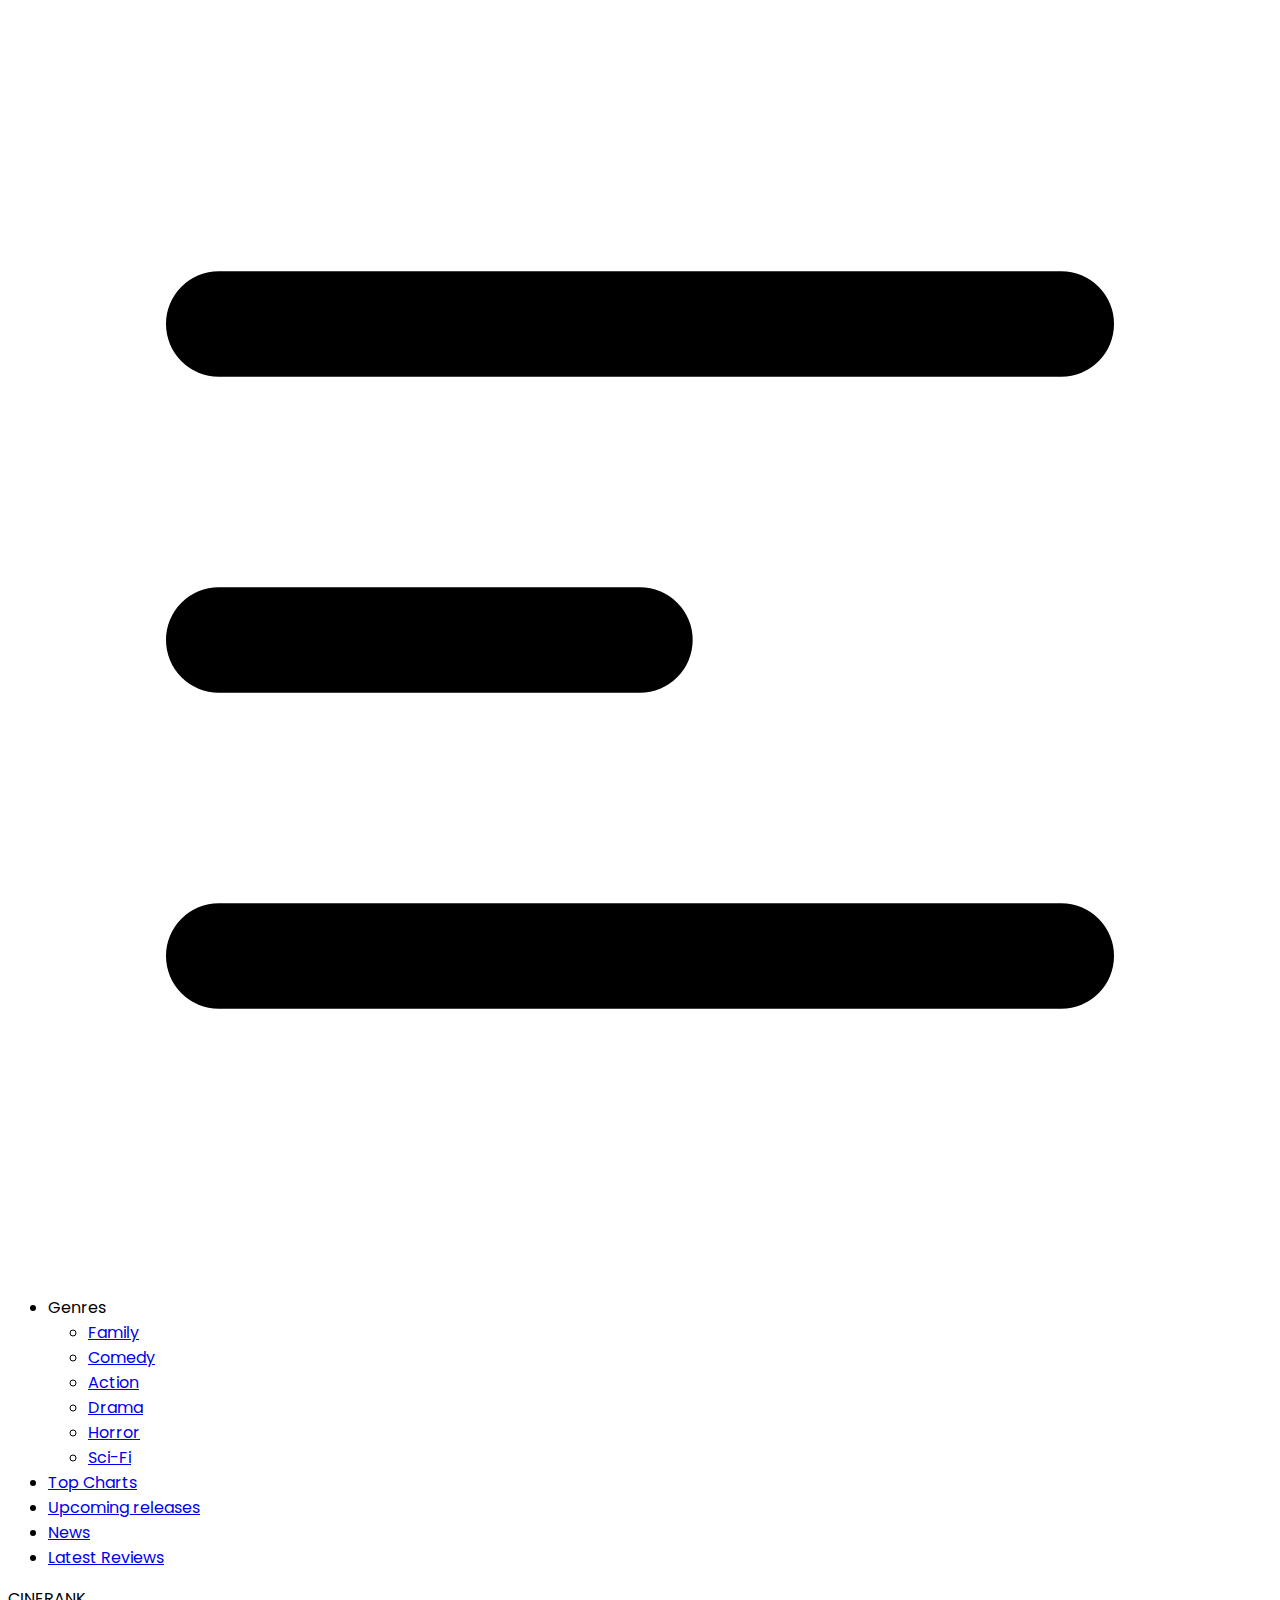
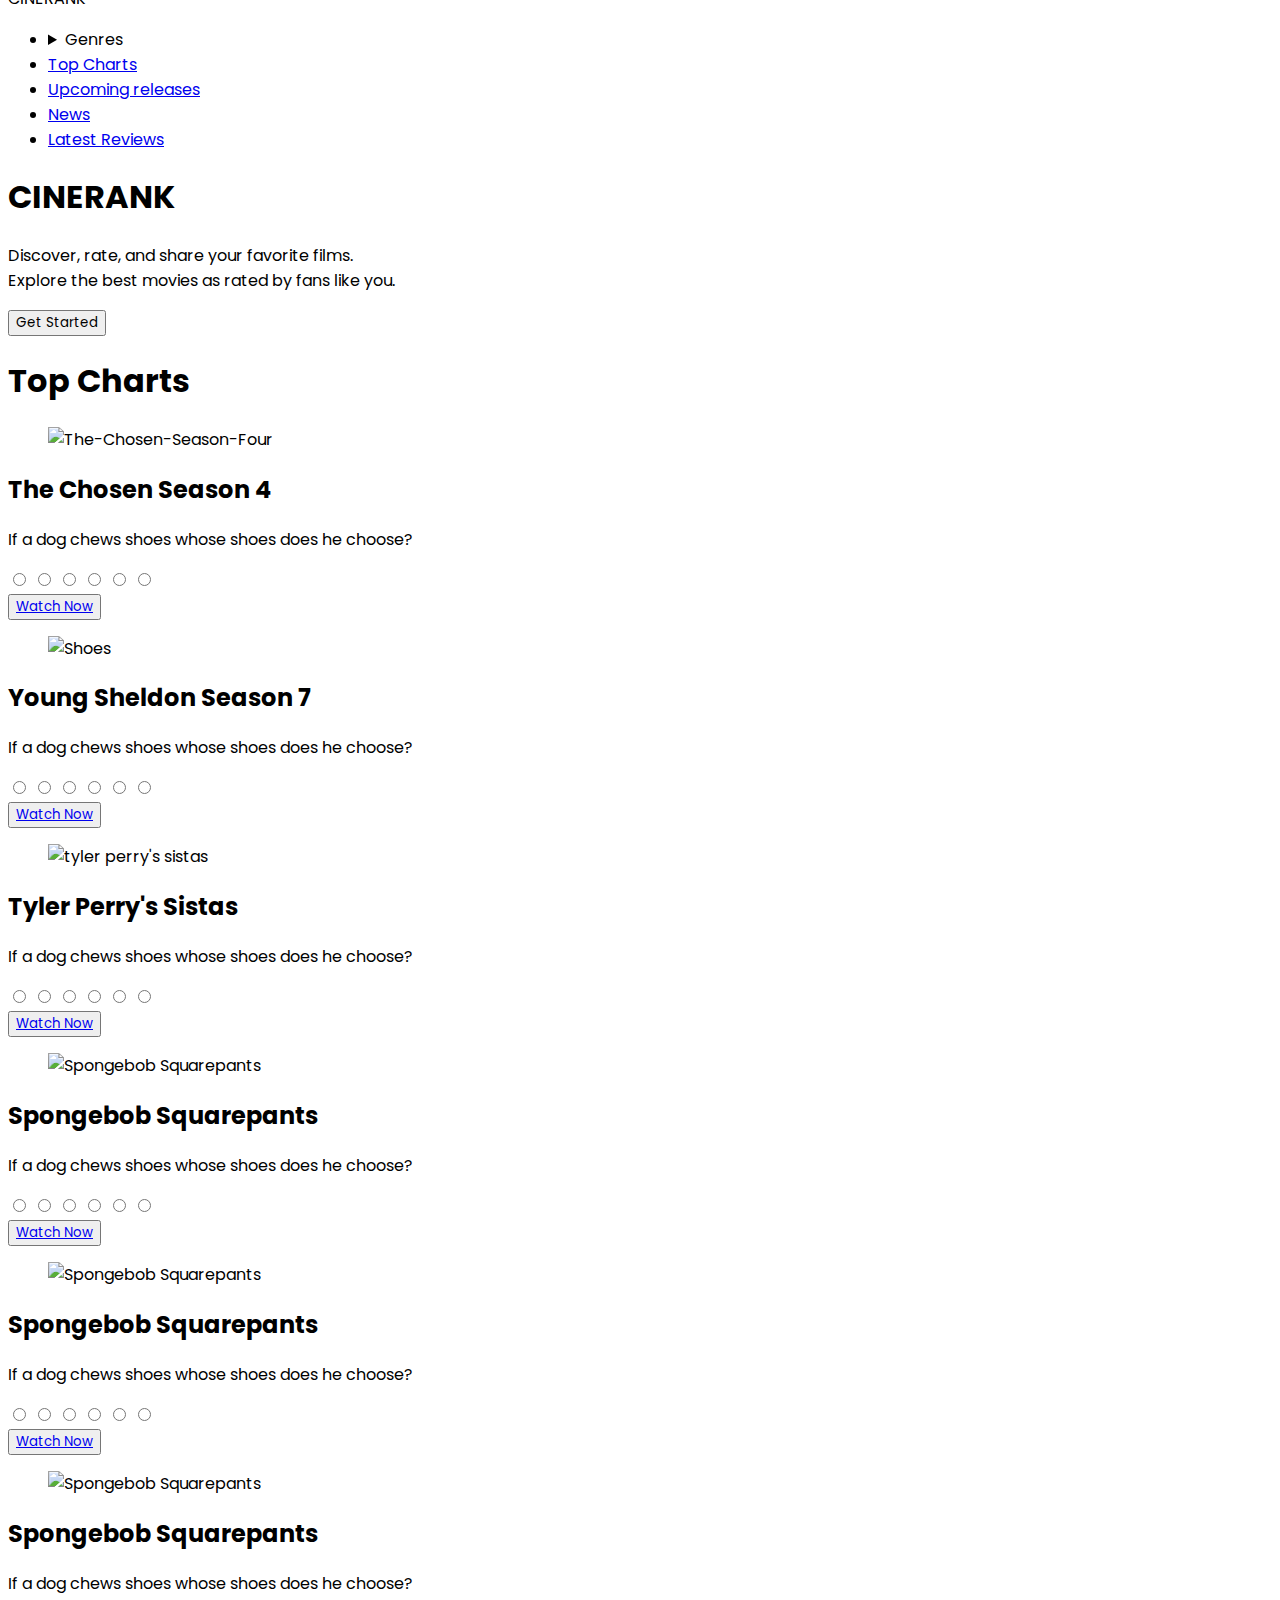
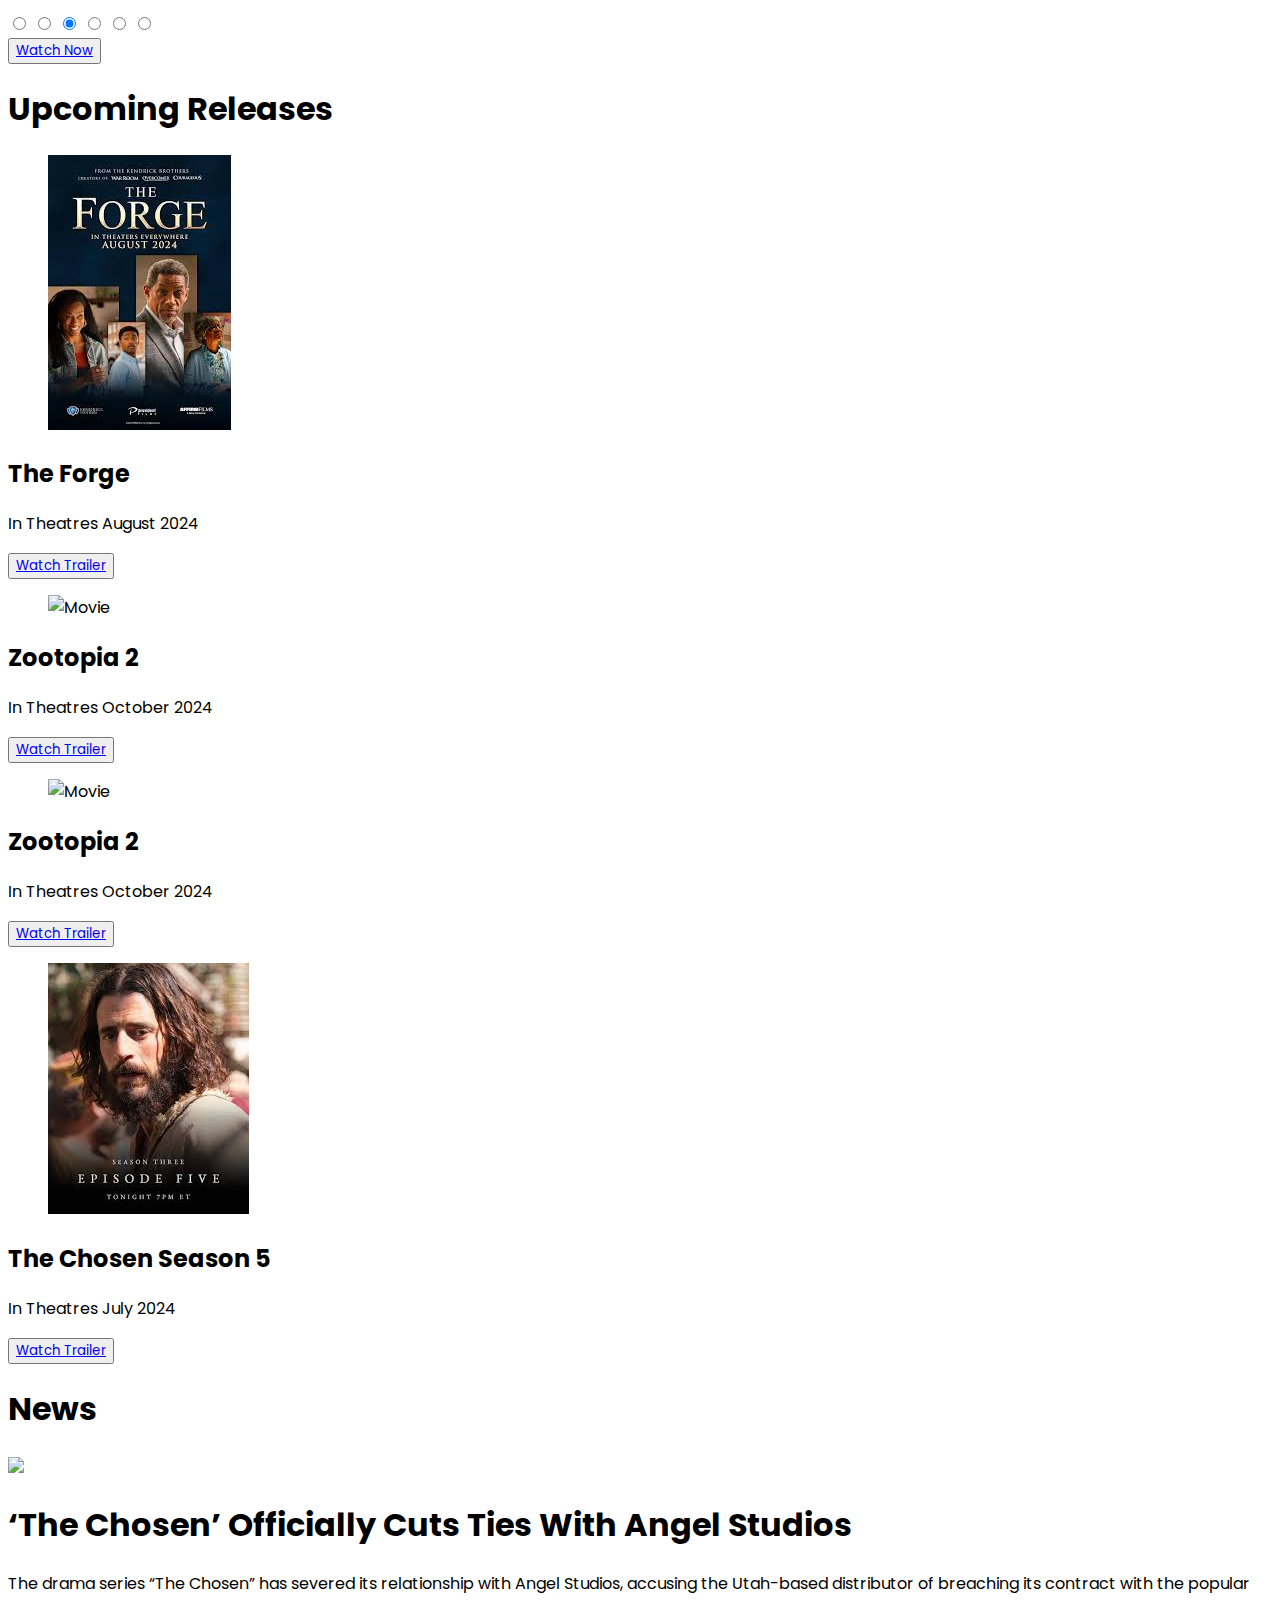
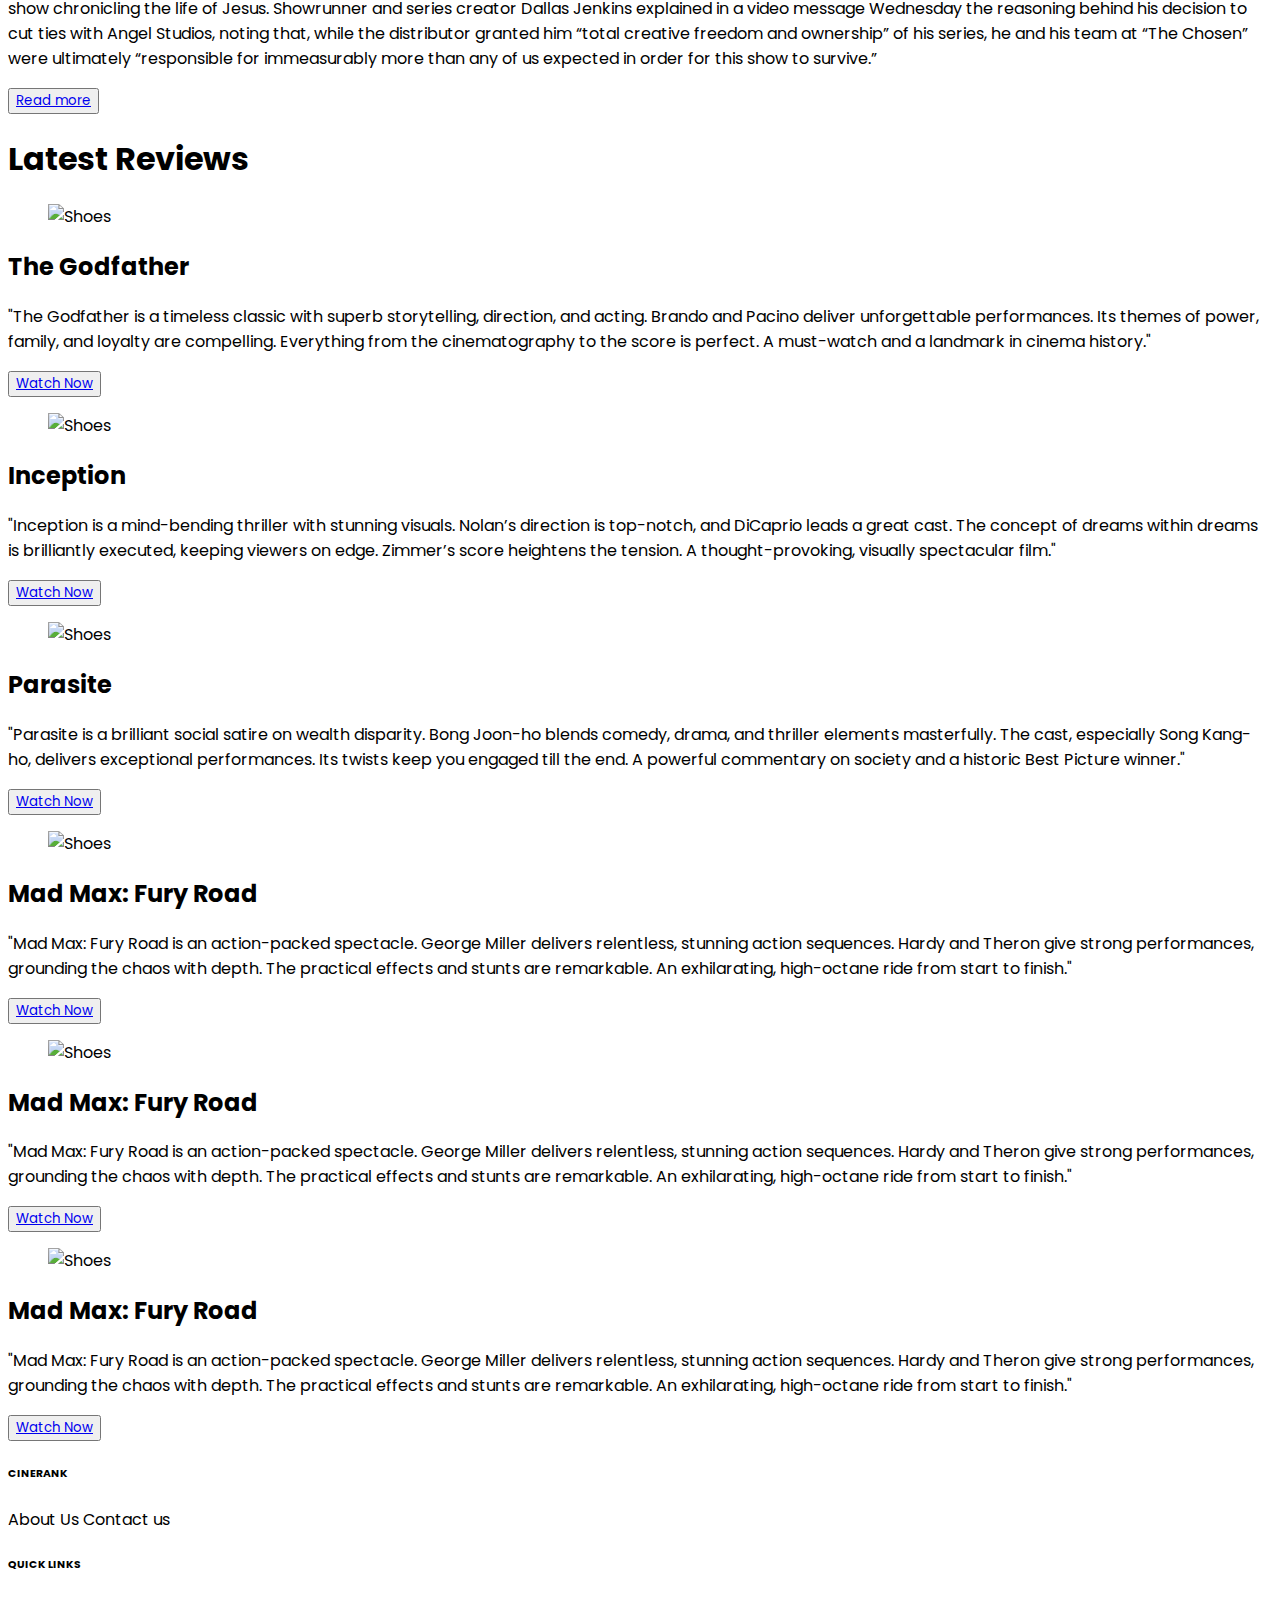
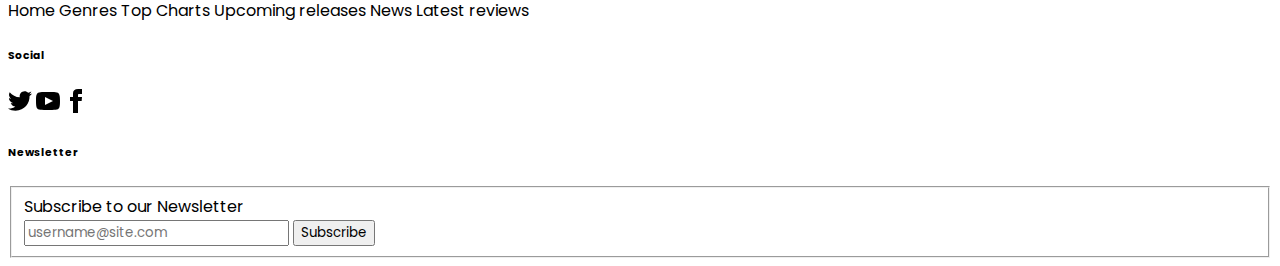
==== index.html @ 62d68380 "adding trailler links" ====
<!DOCTYPE html>
<html lang="en" class="scroll-smooth">

<head>
  <meta charset="UTF-8">
  <meta name="viewport" content="width=device-width, initial-scale=1.0">
  <link href="https://cdn.jsdelivr.net/npm/daisyui@4.12.2/dist/full.min.css" rel="stylesheet" type="text/css" />
  <script src="https://cdn.tailwindcss.com"></script>
  <link rel="stylesheet" href="style.css">
  <link rel="shortcut icon" href="./Images/Favicon-32x32.png" type="image/x-icon">

  <title>CINERANK</title>

</head>

<body>
  <header class="w-full flex z-50 top-0 fixed  ">

    <div class="navbar bg-base-100  text-amber-950">
      <div class="navbar-start">
        <div class="dropdown">
          <div tabindex="0" role="button" class="btn btn-ghost lg:hidden">
            <svg xmlns="http://www.w3.org/2000/svg" class="h-5 w-5" fill="none" viewBox="0 0 24 24" stroke="currentColor"><path stroke-linecap="round" stroke-linejoin="round" stroke-width="2" d="M4 6h16M4 12h8m-8 6h16" /></svg>
          </div>
          <ul tabindex="0" class="menu menu-sm dropdown-content mt-3 z-[1] p-2 shadow bg-base-100 rounded-box w-52 ">
            
            <li >
              <a>Genres</a>
              <ul class="p-2">
                <li><a href="./Genres/family.html">Family</a></li>
                <li><a href="./Genres/comedy.html">Comedy</a></li>
                <li><a href="./Genres/action.html">Action</a></li>
                <li><a href="./Genres/drama.html">Drama</a></li>
                <li><a href="./Genres/horror.html">Horror</a></li>
                <li><a href="./Genres/sci-fi.html">Sci-Fi</a></li>
              </ul>
            </li>
            
          <li><a href="#topcharts">Top Charts</a></li>

          <li><a href="#upcoming">Upcoming releases</a></li>
          <li><a href="#news">News</a></li>
          <li><a href="#reviews">Latest Reviews</a></li>
          </ul>
        </div>
        <a class="btn btn-ghost text-xl">CINERANK</a>
      </div>





      <div class="navbar-center hidden lg:flex">
        <ul class="menu menu-horizontal px-1">
    
          <li>
            <details>
              <summary>Genres</summary>
              <ul class="p-2">
                <li><a href="./Genres/family.html">Family</a></li>
                <li><a href="./Genres/comedy.html">Comedy</a></li>
                <li><a href="./Genres/action.html">Action</a></li>
                <li><a href="./Genres/drama.html">Drama</a></li>
                <li><a href="./Genres/horror.html">Horror</a></li>
                <li><a href="./Genres/sci-fi.html">Sci-Fi</a></li>
              </ul>
            </details>
          </li>
          <li><a href="#topcharts">Top Charts</a></li>

          <li><a href="#upcoming">Upcoming releases</a></li>
          <li><a href="#news">News</a></li>
          <li><a href="#reviews">Latest Reviews</a></li>
        </ul>
      </div>
      
    </div>

  </header>

  <main>
    <section>

      <div class="hero min-h-screen mt-10"
        style="background-image: url(https://png.pngtree.com/thumb_back/fw800/background/20240109/pngtree-a-compelling-movie-poster-background-image_15605697.jpg); ">
        <div class="hero-overlay bg-opacity-60 "></div>
        <div class="hero-content text-center text-neutral-content">
          <div class="max-w-md">
            <h1 class="mb-5 text-8xl font-extrabold">CINERANK</h1>
            <p class="mb-5  text-2xl whitespace-nowrap ">Discover, rate, and share your favorite films. <br>
              Explore the best movies as rated by fans like you.</p>
            <button class="btn btn-neutral">Get Started</button>
          </div>
        </div>
      </div>

    </section>


    <section id="topcharts">

      <h1 class="text-5xl font-bold  text-center p-10   ">Top Charts</h1>
      <div class="flex  gap-4 flex-wrap justify-center align-center">
        <div class="card w-96 bg-base-100 shadow-xl hover:bg-white transition duration-500 hover:scale-125 hover:z-10">
          <figure><img src="https://julieroys.com/wp-content/uploads/2024/03/Jesus-the-Chosen-Season-Four.jpg"
              alt="The-Chosen-Season-Four" /></figure>
          <div class="card-body">
            <h2 class="card-title">The Chosen Season 4</h2>
            <p>If a dog chews shoes whose shoes does he choose?</p>
            <div class=" flex gap-x-2">

              <div class="rating rating-sm ">
                <input type="radio" name="rating-9" class="rating-hidden bg-orange-400" />
                <input type="radio" name="rating-9" class="mask mask-star-2 bg-orange-400" />
                <input type="radio" name="rating-9" class="mask mask-star-2 bg-orange-400" checked />
                <input type="radio" name="rating-9" class="mask mask-star-2 bg-orange-400" />
                <input type="radio" name="rating-9" class="mask mask-star-2 bg-orange-400" />
                <input type="radio" name="rating-9" class="mask mask-star-2 bg-orange-400" />
              </div>

              <button class="btn btn-neutral"><a href="https://www.youtube.com/watch?v=sepQGPzT7Kw"
                  target="_blank">Watch Now</a></button>
            </div>
          </div>
        </div>

        <div class="card w-96 bg-base-100 shadow-xl hover:bg-white transition duration-500 hover:scale-125 hover:z-10">
          <figure><img src="https://sidelinesources.com/wp-content/uploads/2023/11/image_2023-11-16_084921562.png"
              alt="Shoes" /></figure>
          <div class="card-body">
            <h2 class="card-title whitespace-nowrap">Young Sheldon Season 7</h2>
            <p>If a dog chews shoes whose shoes does he choose?</p>
            <div class=" flex gap-x-2">

              <div class="rating rating-sm ">
                <input type="radio" name="rating-9" class="rating-hidden bg-orange-400" />
                <input type="radio" name="rating-9" class="mask mask-star-2 bg-orange-400" />
                <input type="radio" name="rating-9" class="mask mask-star-2 bg-orange-400" checked />
                <input type="radio" name="rating-9" class="mask mask-star-2 bg-orange-400" />
                <input type="radio" name="rating-9" class="mask mask-star-2 bg-orange-400" />
                <input type="radio" name="rating-9" class="mask mask-star-2 bg-orange-400" />
              </div>

              <button class="btn btn-neutral"><a href="https://www.youtube.com/watch?v=lgE0JaBrL8c"
                  target="_blank">Watch
                  Now</a></button>
            </div>
          </div>
        </div>

        <div class="card w-96 bg-base-100 shadow-xl hover:bg-white transition duration-500 hover:scale-125 hover:z-10">
          <figure><img src="https://i.ytimg.com/vi/zHeg6r2rxvg/maxresdefault.jpg" alt="tyler perry's sistas" /></figure>
          <div class="card-body">
            <h2 class="card-title">Tyler Perry's Sistas</h2>
            <p>If a dog chews shoes whose shoes does he choose?</p>
            <div class=" flex gap-x-2">

              <div class="rating rating-sm ">
                <input type="radio" name="rating-9" class="rating-hidden bg-orange-400" />
                <input type="radio" name="rating-9" class="mask mask-star-2 bg-orange-400" />
                <input type="radio" name="rating-9" class="mask mask-star-2 bg-orange-400" checked />
                <input type="radio" name="rating-9" class="mask mask-star-2 bg-orange-400" />
                <input type="radio" name="rating-9" class="mask mask-star-2 bg-orange-400" />
                <input type="radio" name="rating-9" class="mask mask-star-2 bg-orange-400" />
              </div>

              <button class="btn btn-neutral"><a href="https://www.youtube.com/watch?v=Iu0v1VU5r0I"
                  target="_blank">Watch
                  Now</a></button>
            </div>
          </div>
        </div>

        <div class="card w-96 bg-base-100 shadow-xl hover:bg-white transition duration-500 hover:scale-125 hover:z-10">
          <figure><img
              src="https://m.media-amazon.com/images/M/MV5BNzAzZmQ0ODAtYzA5NS00OWFiLThjMWQtYTQ0MTBjNWFlMDVjXkEyXkFqcGdeQXRyYW5zY29kZS13b3JrZmxvdw@@._V1_QL75_UX500_CR0,0,500,281_.jpg"
              alt="Spongebob Squarepants" />
          </figure>
          <div class="card-body">
            <h2 class="card-title whitespace-nowrap">Spongebob Squarepants</h2>
            <p>If a dog chews shoes whose shoes does he choose?</p>



            <div class=" flex flex-wrap gap-x-2">
              <div class="rating rating-sm ">
                <input type="radio" name="rating-9" class="rating-hidden bg-orange-400" />
                <input type="radio" name="rating-9" class="mask mask-star-2 bg-orange-400" />
                <input type="radio" name="rating-9" class="mask mask-star-2 bg-orange-400" checked />
                <input type="radio" name="rating-9" class="mask mask-star-2 bg-orange-400" />
                <input type="radio" name="rating-9" class="mask mask-star-2 bg-orange-400" />
                <input type="radio" name="rating-9" class="mask mask-star-2 bg-orange-400" />
              </div>

              <button class="btn btn-neutral"><a href="https://www.youtube.com/watch?v=NdSg9-Qkp7c"
                  target="_blank">Watch Now</a></button>
            </div>
          </div>
        </div>

        <div class="card w-96 bg-base-100 shadow-xl hover:bg-white transition duration-500 hover:scale-125 hover:z-10">
          <figure><img
              src="https://m.media-amazon.com/images/M/MV5BNzAzZmQ0ODAtYzA5NS00OWFiLThjMWQtYTQ0MTBjNWFlMDVjXkEyXkFqcGdeQXRyYW5zY29kZS13b3JrZmxvdw@@._V1_QL75_UX500_CR0,0,500,281_.jpg"
              alt="Spongebob Squarepants" />
          </figure>
          <div class="card-body">
            <h2 class="card-title whitespace-nowrap">Spongebob Squarepants</h2>
            <p>If a dog chews shoes whose shoes does he choose?</p>



            <div class=" flex flex-wrap gap-x-2">
              <div class="rating rating-sm ">
                <input type="radio" name="rating-9" class="rating-hidden bg-orange-400" />
                <input type="radio" name="rating-9" class="mask mask-star-2 bg-orange-400" />
                <input type="radio" name="rating-9" class="mask mask-star-2 bg-orange-400" checked />
                <input type="radio" name="rating-9" class="mask mask-star-2 bg-orange-400" />
                <input type="radio" name="rating-9" class="mask mask-star-2 bg-orange-400" />
                <input type="radio" name="rating-9" class="mask mask-star-2 bg-orange-400" />
              </div>

              <button class="btn btn-neutral"><a href="https://www.youtube.com/watch?v=NdSg9-Qkp7c"
                  target="_blank">Watch Now</a></button>
            </div>
          </div>
        </div>

        <div class="card w-96 bg-base-100 shadow-xl hover:bg-white transition duration-500 hover:scale-125 hover:z-10">
          <figure><img
              src="https://m.media-amazon.com/images/M/MV5BNzAzZmQ0ODAtYzA5NS00OWFiLThjMWQtYTQ0MTBjNWFlMDVjXkEyXkFqcGdeQXRyYW5zY29kZS13b3JrZmxvdw@@._V1_QL75_UX500_CR0,0,500,281_.jpg"
              alt="Spongebob Squarepants" />
          </figure>
          <div class="card-body">
            <h2 class="card-title whitespace-nowrap">Spongebob Squarepants</h2>
            <p>If a dog chews shoes whose shoes does he choose?</p>



            <div class=" flex flex-wrap gap-x-2">
              <div class="rating rating-sm ">
                <input type="radio" name="rating-9" class="rating-hidden bg-orange-400" />
                <input type="radio" name="rating-9" class="mask mask-star-2 bg-orange-400" />
                <input type="radio" name="rating-9" class="mask mask-star-2 bg-orange-400" checked />
                <input type="radio" name="rating-9" class="mask mask-star-2 bg-orange-400" />
                <input type="radio" name="rating-9" class="mask mask-star-2 bg-orange-400" />
                <input type="radio" name="rating-9" class="mask mask-star-2 bg-orange-400" />
              </div>

              <button class="btn btn-neutral"><a href="https://www.youtube.com/watch?v=NdSg9-Qkp7c"
                  target="_blank">Watch Now</a></button>
            </div>
          </div>
        </div>



      </div>
    </section>

    <section id="upcoming" >

      <h1 class="text-5xl font-bold  text-center p-10 ">Upcoming Releases</h1>

      <div class="flex flex-wrap gap-4    justify-center align-center">
        <div class="card card-side bg-base-100 shadow-xl ">
          <figure>
            <img
              src="[data-uri]"
              alt="Movie" /></figure>
          <div class="card-body">
            <h2 class="card-title">The Forge</h2>
            <p class="whitespace-nowrap">In Theatres August 2024</p>
            <div class="card-actions justify-end">
              <button class="btn btn-neutral"> <a href="https://www.youtube.com/watch?v=szH5_y-0aqg">Watch
                  Trailer</a></button>
            </div>
          </div>
        </div>

        <div class="card card-side bg-base-100 shadow-xl">
          <figure><img
              src="https://encrypted-tbn0.gstatic.com/images?q=tbn:ANd9GcSSEJxJJNOLXXs2n5UHZO0NLWpuXLO8h4FnZy8mIUr5ybwmu6zjHUMaohPRtqqC2bDdzak&usqp=CAU"
              alt="Movie" /></figure>
          <div class="card-body">
            <h2 class="card-title">Zootopia 2</h2>
            <p class="whitespace-nowrap">In Theatres October 2024</p>
            <div class="card-actions justify-end">
              <button class="btn btn-neutral"> <a href="https://www.youtube.com/watch?v=Z1advQw3vnM">Watch
                  Trailer</a></button>
            </div>
          </div>
        </div>

        <div class="card card-side bg-base-100 shadow-xl">
          <figure><img
              src="https://encrypted-tbn0.gstatic.com/images?q=tbn:ANd9GcSSEJxJJNOLXXs2n5UHZO0NLWpuXLO8h4FnZy8mIUr5ybwmu6zjHUMaohPRtqqC2bDdzak&usqp=CAU"
              alt="Movie" /></figure>
          <div class="card-body">
            <h2 class="card-title">Zootopia 2</h2>
            <p class="whitespace-nowrap">In Theatres October 2024</p>
            <div class="card-actions justify-end">
              <button class="btn btn-neutral"> <a href="https://www.youtube.com/watch?v=Z1advQw3vnM">Watch
                  Trailer</a></button>
            </div>
          </div>
        </div>


        <div class="card card-side bg-base-100 shadow-xl">
          <figure>
        <img
              src="[data-uri]"
              alt="Movie" /></figure>
          <div class="card-body">
            <h2 class="card-title">The Chosen Season 5</h2>
            <p class="whitespace-nowrap">In Theatres July 2024</p>
            <div class="card-actions justify-end">
              <button class="btn btn-neutral"> <a href="https://www.youtube.com/watch?app=desktop&v=1Q2keCq5Vzs">Watch
                  Trailer</a></button>
            </div>
          </div>
        </div>
      </div>

    </section>


    <section id="news">

      <h1 class="text-5xl font-bold  text-center p-10 w-full justify-centre align-centre ">News</h1>

      <div class="hero min-h-screen bg-base-200">
        <div class="hero-content flex-col lg:flex-row-reverse">
          <img src="https://encrypted-tbn0.gstatic.com/images?q=tbn:ANd9GcQ7w8dZy-B6LviS-5Y7LVkDr5l6B0r25Ilw9g&s"
            class="max-w-sm rounded-lg shadow-2xl" />
          <div>
            <h1 class="text-5xl font-bold">‘The Chosen’ Officially Cuts Ties With Angel Studios</h1>
            <p class="py-6">The drama series “The Chosen” has severed its relationship with Angel Studios, accusing the
              Utah-based distributor of breaching its contract with the popular show chronicling the life of Jesus.

              Showrunner and series creator Dallas Jenkins explained in a video message Wednesday the reasoning behind
              his decision to cut ties with Angel Studios, noting that, while the distributor granted him “total
              creative freedom and ownership” of his series, he and his team at “The Chosen” were ultimately
              “responsible for immeasurably more than any of us expected in order for this show to survive.”</p>
            <button class="btn btn-neutral"> <a
                href="https://www2.cbn.com/news/entertainment/chosen-officially-cuts-ties-angel-studios"
                target="_blank">Read more</a></button>
          </div>
        </div>
      </div>

    </section>


    <section id="reviews">

      <h1 class="text-5xl font-bold  text-center w-full justify-center align-center ">Latest Reviews</h1>

      <div class="flex f gap-4 m-10 text-justify flex-wrap justify-center align-center">
        <div class="card w-96 bg-base-100 shadow-xl image-full">
          <figure><img
              src="https://resizing.flixster.com/-XZAfHZM39UwaGJIFWKAE8fS0ak=/v3/t/NowShowing/43177/43177_aa.jpg"
              alt="Shoes" />
          </figure>
          <div class="card-body">
            <h2 class="card-title">The Godfather</h2>
            <p>"The Godfather is a timeless classic with superb storytelling, direction, and acting. Brando and Pacino
              deliver unforgettable performances. Its themes of power, family, and loyalty are compelling. Everything
              from the cinematography to the score is perfect. A must-watch and a landmark in cinema history."</p>
            <div class="card-actions justify-end">
              <button class="btn btn-neutral"><a href="https://www.youtube.com/watch?v=sY1S34973zA">Watch Now</a></button>
            </div>
          </div>
        </div>

        <div class="card w-96 bg-base-100 shadow-xl image-full">
          <figure><img src="https://resizing.flixster.com/-XZAfHZM39UwaGJIFWKAE8fS0ak=/v3/t/assets/p7825626_p_v8_ae.jpg"
              alt="Shoes" />
          </figure>
          <div class="card-body">
            <h2 class="card-title">Inception</h2>
            <p>"Inception is a mind-bending thriller with stunning visuals. Nolan’s direction is top-notch, and DiCaprio
              leads a great cast. The concept of dreams within dreams is brilliantly executed, keeping viewers on edge.
              Zimmer’s score heightens the tension. A thought-provoking, visually spectacular film."</p>
            <div class="card-actions justify-end">
              <button class="btn btn-neutral"><a href="https://www.youtube.com/watch?v=8hP9D6kZseM">Watch Now</a></button>
            </div>
          </div>
        </div>

        <div class="card w-96 bg-base-100 shadow-xl image-full">
          <figure><img
              src="https://encrypted-tbn0.gstatic.com/images?q=tbn:ANd9GcQlnJQTSUb7oV5Vv3cP0l7TcfX3dejNjEvvzSOtQLTmW2acLXY58Qqy5EN247uDNAqUG6o&usqp=CAU"
              alt="Shoes" />
          </figure>
          <div class="card-body">
            <h2 class="card-title">Parasite</h2>
            <p>"Parasite is a brilliant social satire on wealth disparity. Bong Joon-ho blends comedy, drama, and
              thriller elements masterfully. The cast, especially Song Kang-ho, delivers exceptional performances. Its
              twists keep you engaged till the end. A powerful commentary on society and a historic Best Picture
              winner."</p>
            <div class="card-actions justify-end">
              <button class="btn btn-neutral"><a href="https://www.youtube.com/watch?v=5xH0HfJHsaY">Watch Now</a></button>
            </div>
          </div>
        </div>

        <div class="card w-96 bg-base-100 shadow-xl image-full">
          <figure><img
              src="https://m.media-amazon.com/images/M/MV5BN2EwM2I5OWMtMGQyMi00Zjg1LWJkNTctZTdjYTA4OGUwZjMyXkEyXkFqcGdeQXVyMTMxODk2OTU@._V1_FMjpg_UX1000_.jpg"
              alt="Shoes" />
          </figure>
          <div class="card-body">
            <h2 class="card-title">Mad Max: Fury Road</h2>
            <p>"Mad Max: Fury Road is an action-packed spectacle. George Miller delivers relentless, stunning action
              sequences. Hardy and Theron give strong performances, grounding the chaos with depth. The practical
              effects and stunts are remarkable. An exhilarating, high-octane ride from start to finish."</p>
            <div class="card-actions justify-end">
              <button class="btn btn-neutral"><a href="https://www.youtube.com/watch?v=hEJnMQG9ev8">Watch Now</a></button>
            </div>
          </div>
        </div>

        <div class="card w-96 bg-base-100 shadow-xl image-full">
          <figure><img
              src="https://m.media-amazon.com/images/M/MV5BN2EwM2I5OWMtMGQyMi00Zjg1LWJkNTctZTdjYTA4OGUwZjMyXkEyXkFqcGdeQXVyMTMxODk2OTU@._V1_FMjpg_UX1000_.jpg"
              alt="Shoes" />
          </figure>
          <div class="card-body">
            <h2 class="card-title">Mad Max: Fury Road</h2>
            <p>"Mad Max: Fury Road is an action-packed spectacle. George Miller delivers relentless, stunning action
              sequences. Hardy and Theron give strong performances, grounding the chaos with depth. The practical
              effects and stunts are remarkable. An exhilarating, high-octane ride from start to finish."</p>
            <div class="card-actions justify-end">
              <button class="btn btn-neutral"><a href="https://www.youtube.com/watch?v=hEJnMQG9ev8">Watch Now</a></button>
            </div>
          </div>
        </div>

        <div class="card w-96 bg-base-100 shadow-xl image-full">
          <figure><img
              src="https://m.media-amazon.com/images/M/MV5BN2EwM2I5OWMtMGQyMi00Zjg1LWJkNTctZTdjYTA4OGUwZjMyXkEyXkFqcGdeQXVyMTMxODk2OTU@._V1_FMjpg_UX1000_.jpg"
              alt="Shoes" />
          </figure>
          <div class="card-body">
            <h2 class="card-title">Mad Max: Fury Road</h2>
            <p>"Mad Max: Fury Road is an action-packed spectacle. George Miller delivers relentless, stunning action
              sequences. Hardy and Theron give strong performances, grounding the chaos with depth. The practical
              effects and stunts are remarkable. An exhilarating, high-octane ride from start to finish."</p>
            <div class="card-actions justify-end">
              <button class="btn btn-neutral"><a href="https://www.youtube.com/watch?v=hEJnMQG9ev8">Watch Now</a></button>
            </div>
          </div>
        </div>

      </div>
    </section>


  </main>




  <footer class="footer p-10 bg-base-300 text-base-content  ">
    <nav>
      <h6 class="footer-title">CINERANK</h6>
      <a class="link link-hover">About Us</a>
      <a class="link link-hover">Contact us</a>

    </nav>
    <nav>
      <h6 class="footer-title">QUICK LINKS</h6>
      <a class="link link-hover">Home</a>
      <a class="link link-hover">Genres</a>
      <a class="link link-hover">Top Charts</a>
      <a class="link link-hover">Upcoming releases</a>
      <a class="link link-hover">News</a>
      <a class="link link-hover">Latest reviews</a>
    </nav>
    <nav>
      <h6 class="footer-title">Social</h6>
      <div class="grid grid-flow-col gap-4">
        <a><svg xmlns="http://www.w3.org/2000/svg" width="24" height="24" viewBox="0 0 24 24" class="fill-current">
            <path
              d="M24 4.557c-.883.392-1.832.656-2.828.775 1.017-.609 1.798-1.574 2.165-2.724-.951.564-2.005.974-3.127 1.195-.897-.957-2.178-1.555-3.594-1.555-3.179 0-5.515 2.966-4.797 6.045-4.091-.205-7.719-2.165-10.148-5.144-1.29 2.213-.669 5.108 1.523 6.574-.806-.026-1.566-.247-2.229-.616-.054 2.281 1.581 4.415 3.949 4.89-.693.188-1.452.232-2.224.084.626 1.956 2.444 3.379 4.6 3.419-2.07 1.623-4.678 2.348-7.29 2.04 2.179 1.397 4.768 2.212 7.548 2.212 9.142 0 14.307-7.721 13.995-14.646.962-.695 1.797-1.562 2.457-2.549z">
            </path>
          </svg></a>
        <a><svg xmlns="http://www.w3.org/2000/svg" width="24" height="24" viewBox="0 0 24 24" class="fill-current">
            <path
              d="M19.615 3.184c-3.604-.246-11.631-.245-15.23 0-3.897.266-4.356 2.62-4.385 8.816.029 6.185.484 8.549 4.385 8.816 3.6.245 11.626.246 15.23 0 3.897-.266 4.356-2.62 4.385-8.816-.029-6.185-.484-8.549-4.385-8.816zm-10.615 12.816v-8l8 3.993-8 4.007z">
            </path>
          </svg></a>
        <a><svg xmlns="http://www.w3.org/2000/svg" width="24" height="24" viewBox="0 0 24 24" class="fill-current">
            <path
              d="M9 8h-3v4h3v12h5v-12h3.642l.358-4h-4v-1.667c0-.955.192-1.333 1.115-1.333h2.885v-5h-3.808c-3.596 0-5.192 1.583-5.192 4.615v3.385z">
            </path>
          </svg></a>
      </div>
    </nav>

    <form>
      <h6 class="footer-title">Newsletter</h6>
      <fieldset class="form-control w-80">
        <label class="label">
          <span class="label-text">Subscribe to our Newsletter</span>
        </label>
        <div class="join">
          <input type="text" placeholder="username@site.com" class="input input-bordered join-item" />
          <button class="btn btn-neutral join-item">Subscribe</button>
        </div>
      </fieldset>
    </form>
  </footer>

</body>



</script>

</html>
---- style.css ----
@import url('https://fonts.googleapis.com/css2?family=Poppins:ital,wght@0,100;0,200;0,300;0,400;0,500;0,600;0,700;0,800;0,900;1,100;1,200;1,300;1,400;1,500;1,600;1,700;1,800;1,900&display=swap');



*{
    font-family: "Poppins", sans-serif;
    
}


/* body{
    background-color: white;
} */
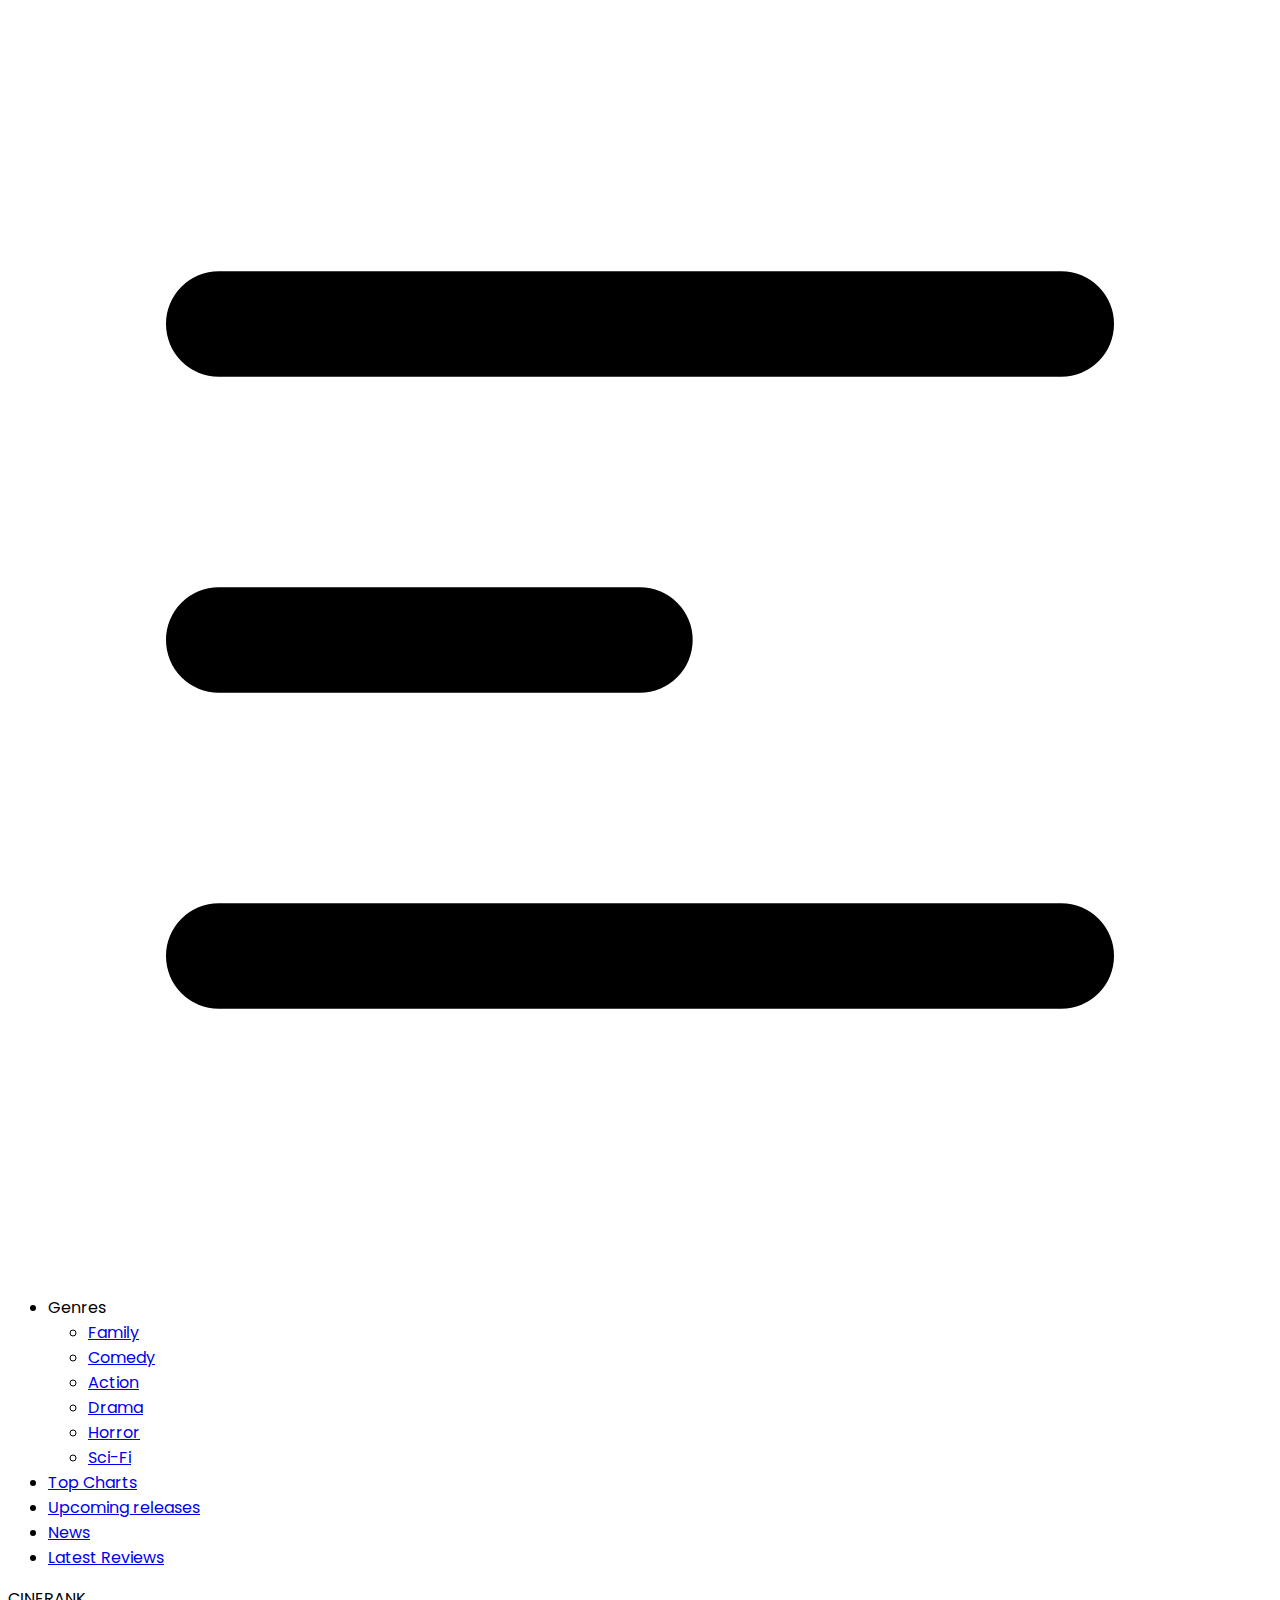
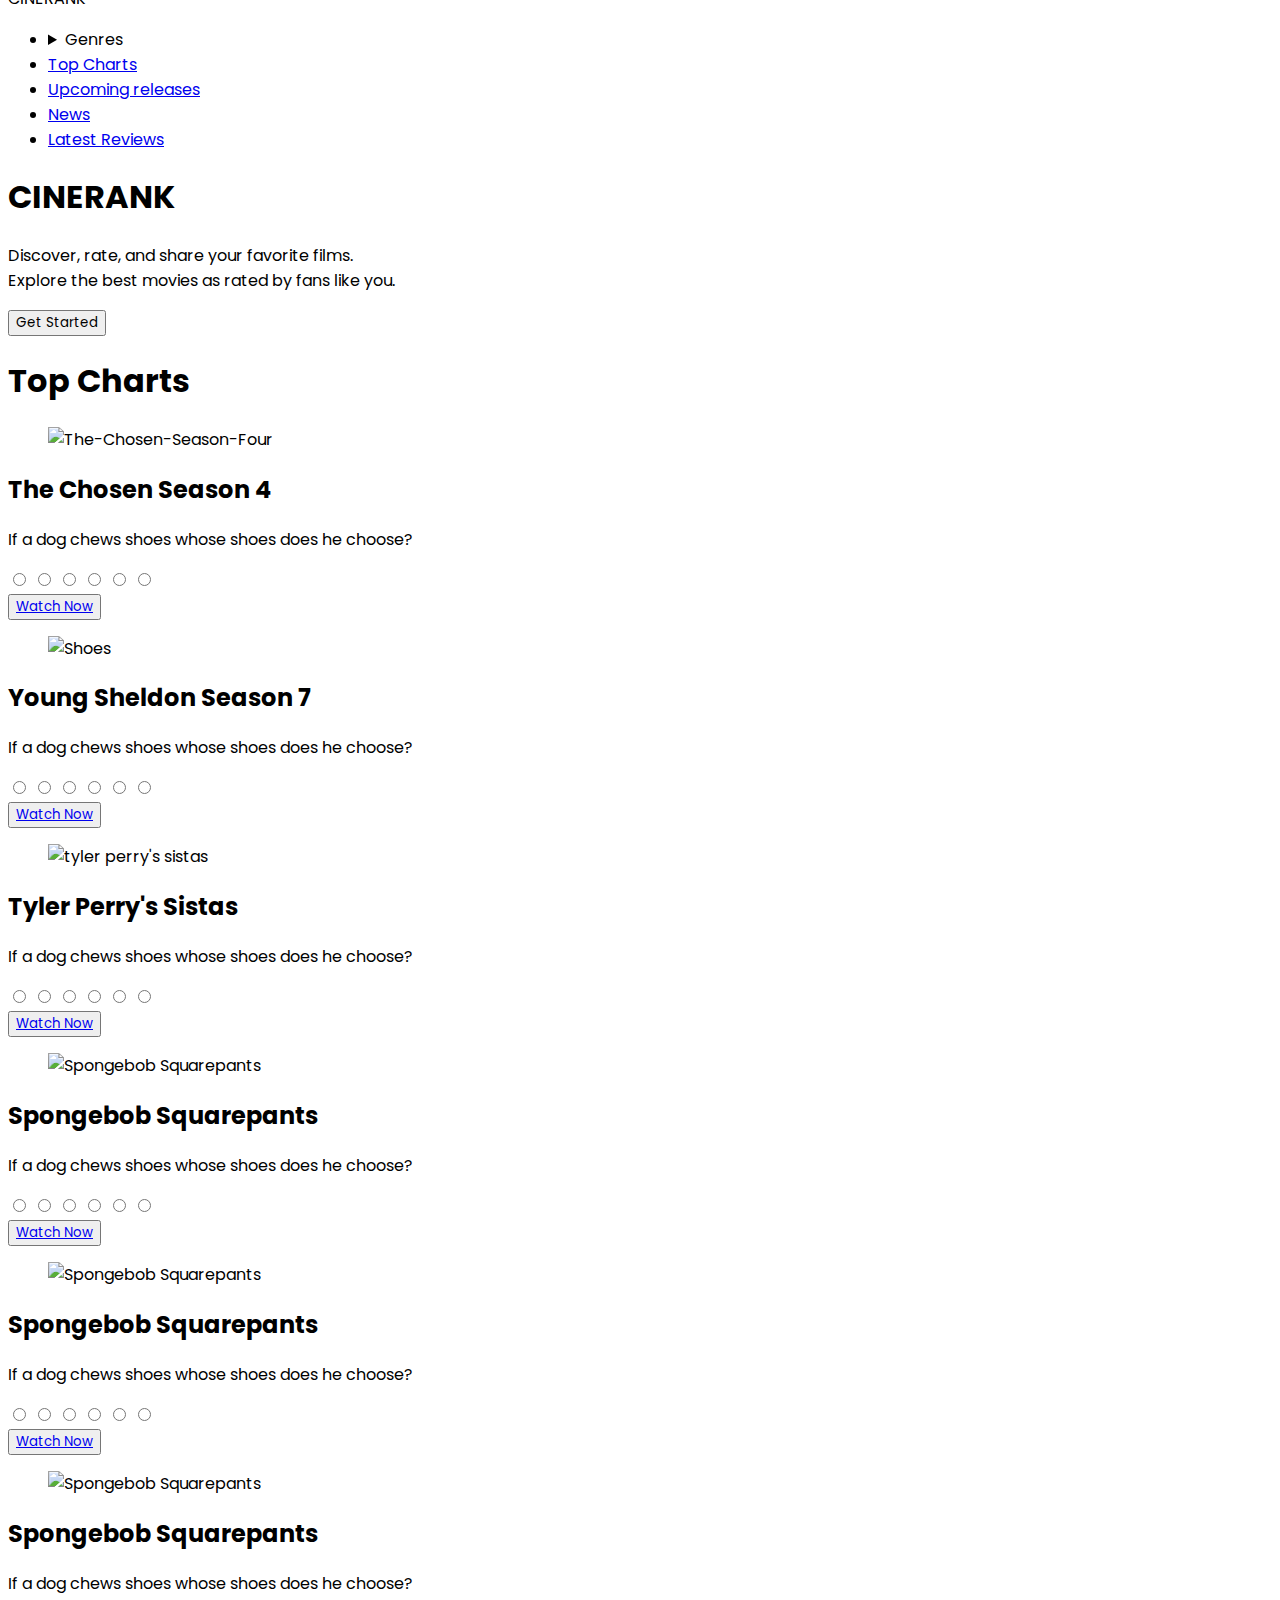
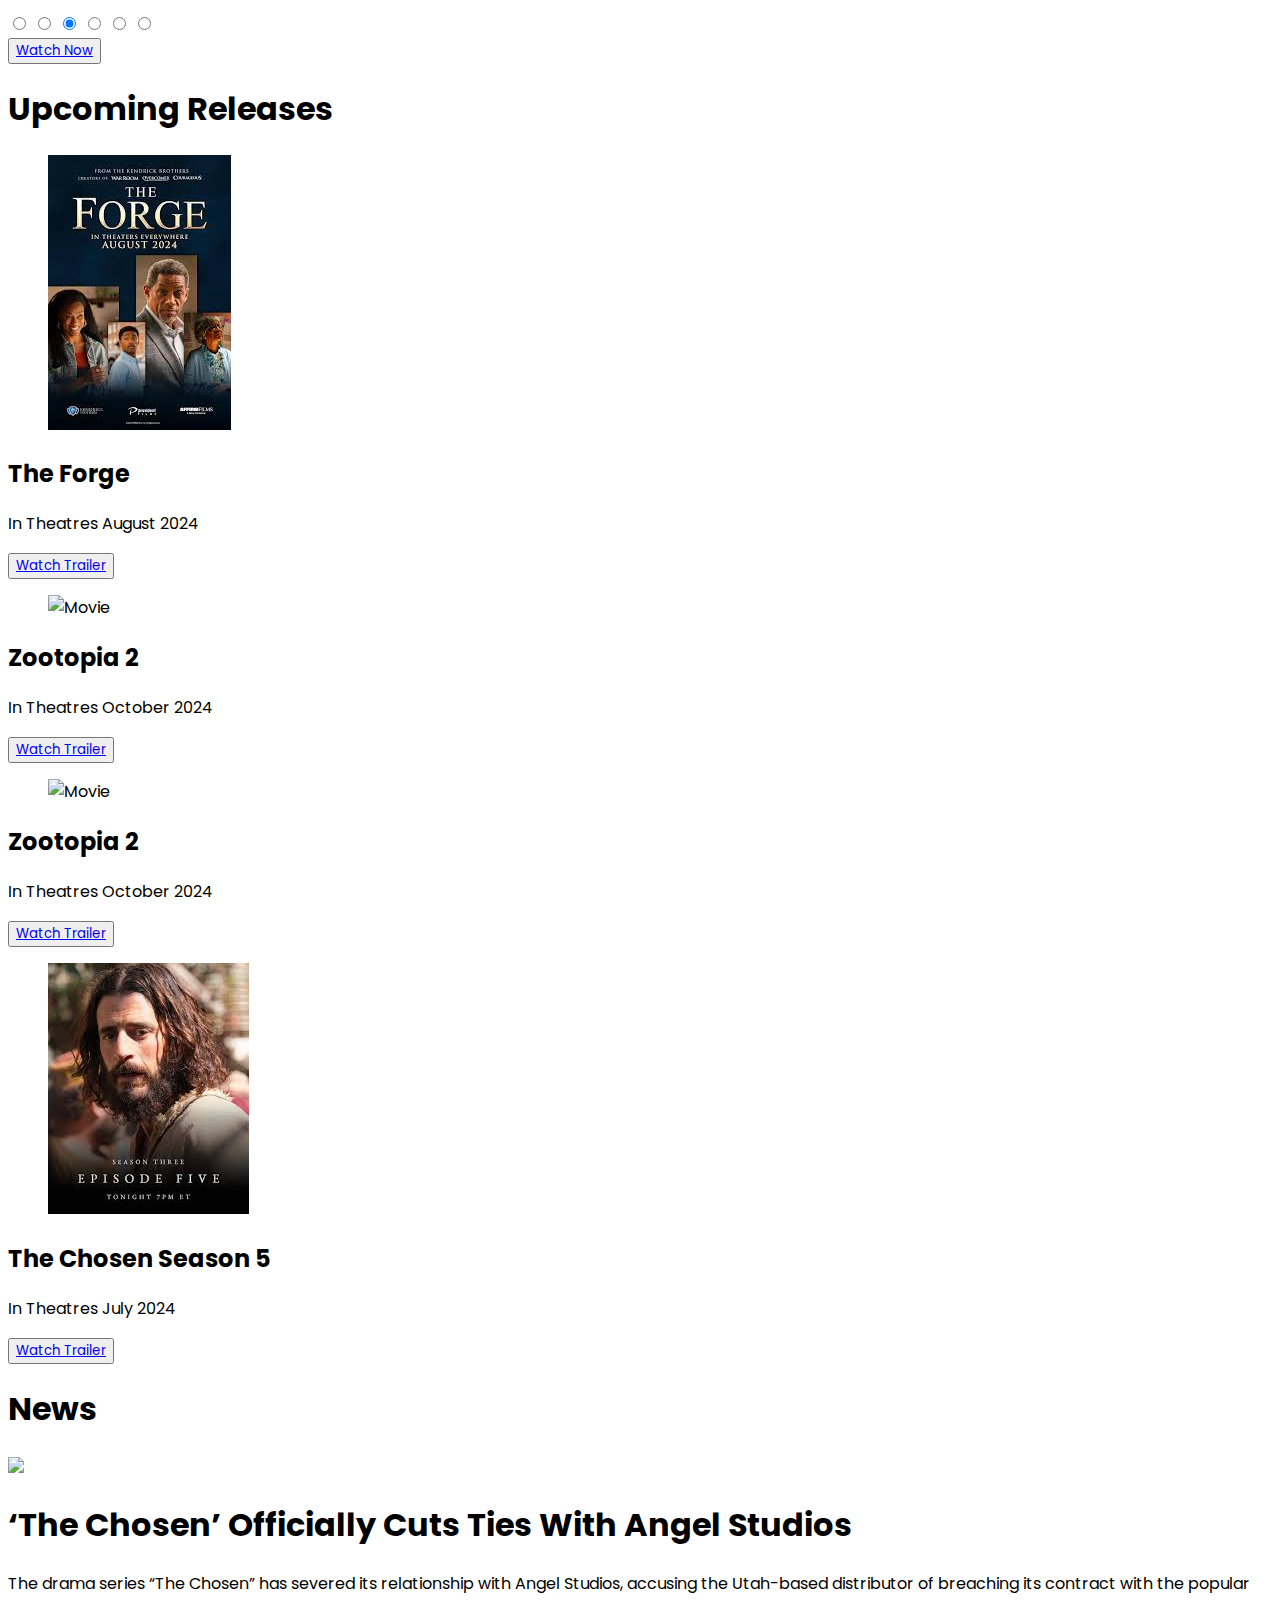
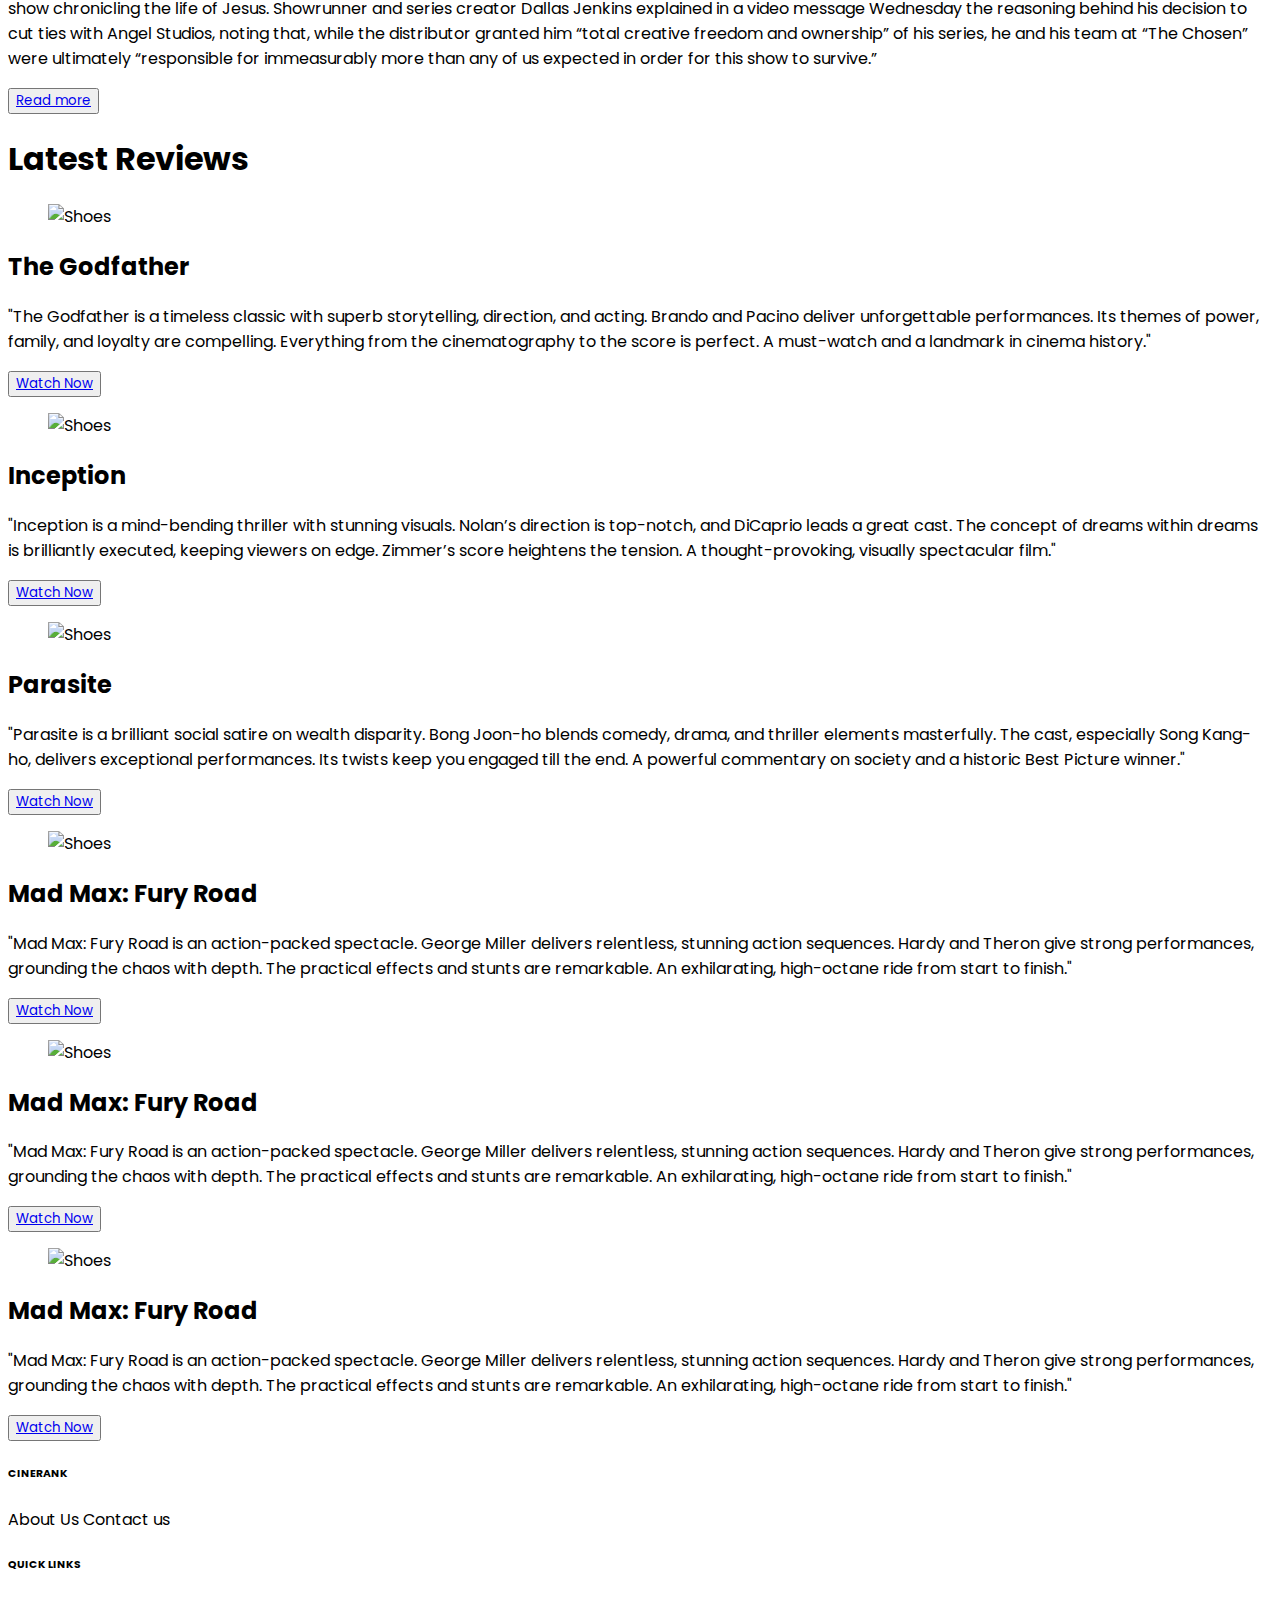
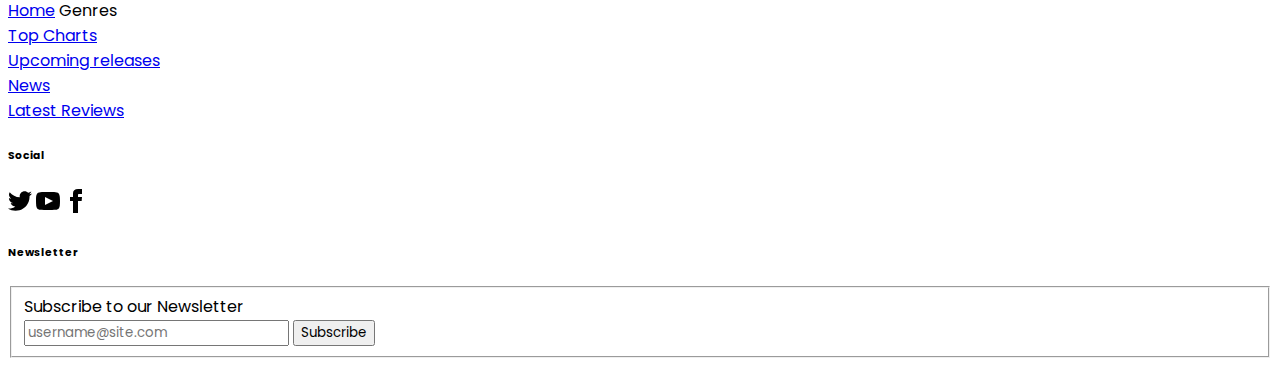
==== commit afe5a54c: "fixing footer links" ====
--- a/index.html
+++ b/index.html
@@ -471,12 +471,12 @@
     </nav>
     <nav>
       <h6 class="footer-title">QUICK LINKS</h6>
-      <a class="link link-hover">Home</a>
-      <a class="link link-hover">Genres</a>
-      <a class="link link-hover">Top Charts</a>
-      <a class="link link-hover">Upcoming releases</a>
-      <a class="link link-hover">News</a>
-      <a class="link link-hover">Latest reviews</a>
+      <a class="link link-hover"> <a href="#">Home</a></a>
+      <a class="link link-hover"><a href="#genres"></a>Genres</a>
+      <li><a href="#topcharts">Top Charts</a></li>
+      <li><a href="#upcoming">Upcoming releases</a></li>
+      <li><a href="#news">News</a></li>
+      <li><a href="#reviews">Latest Reviews</a></li>
     </nav>
     <nav>
       <h6 class="footer-title">Social</h6>
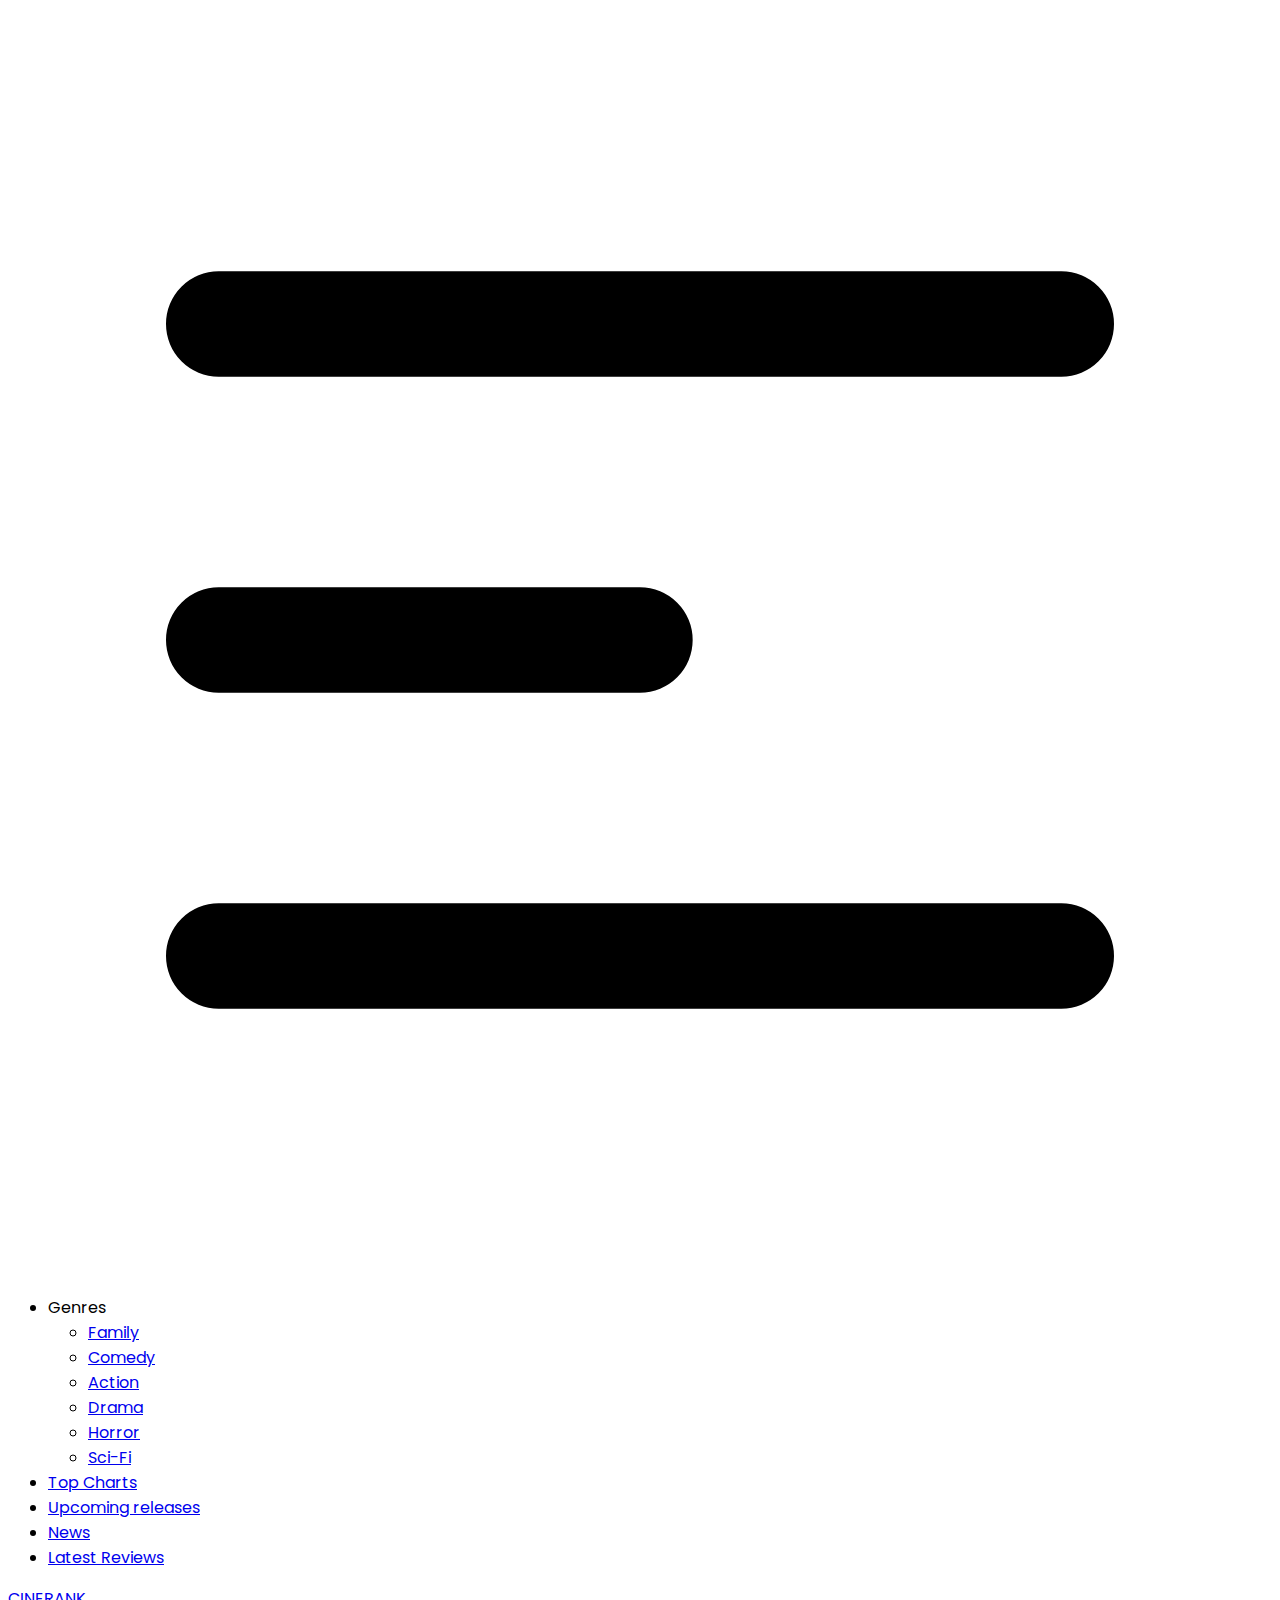
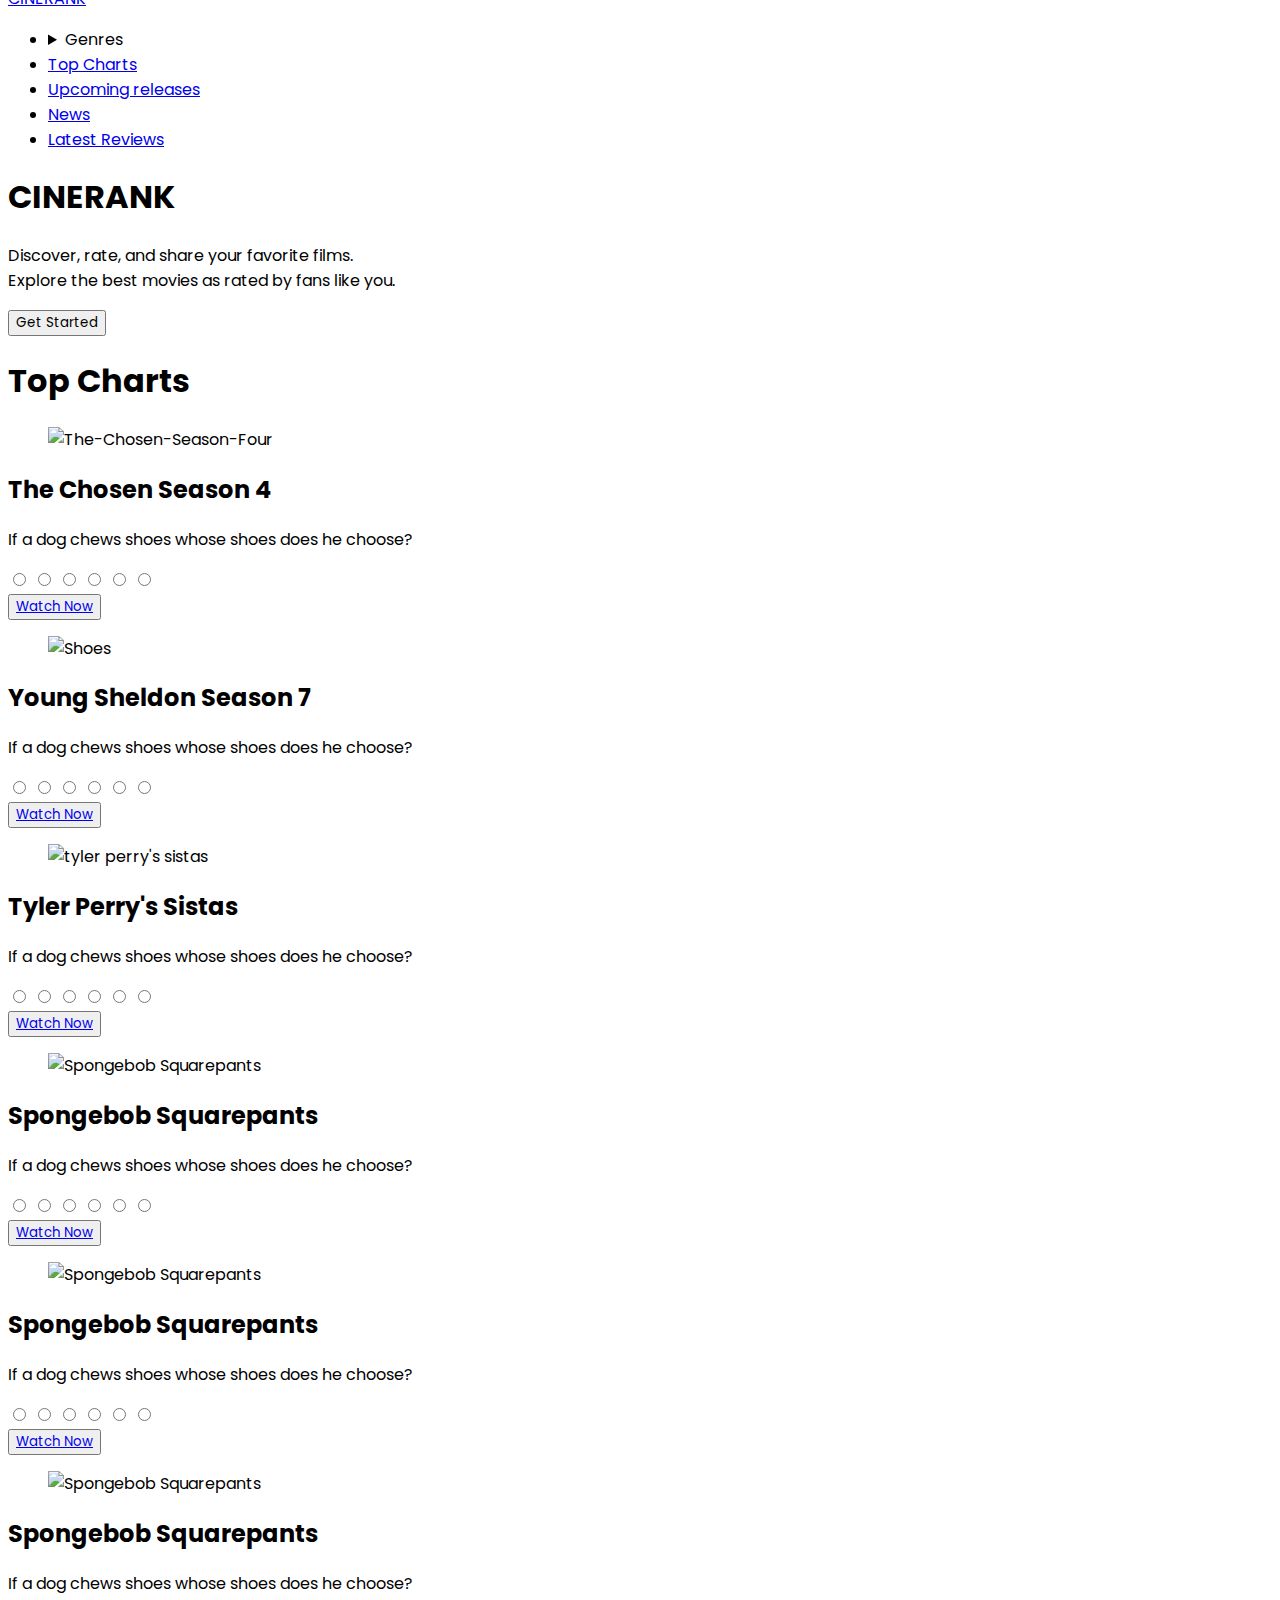
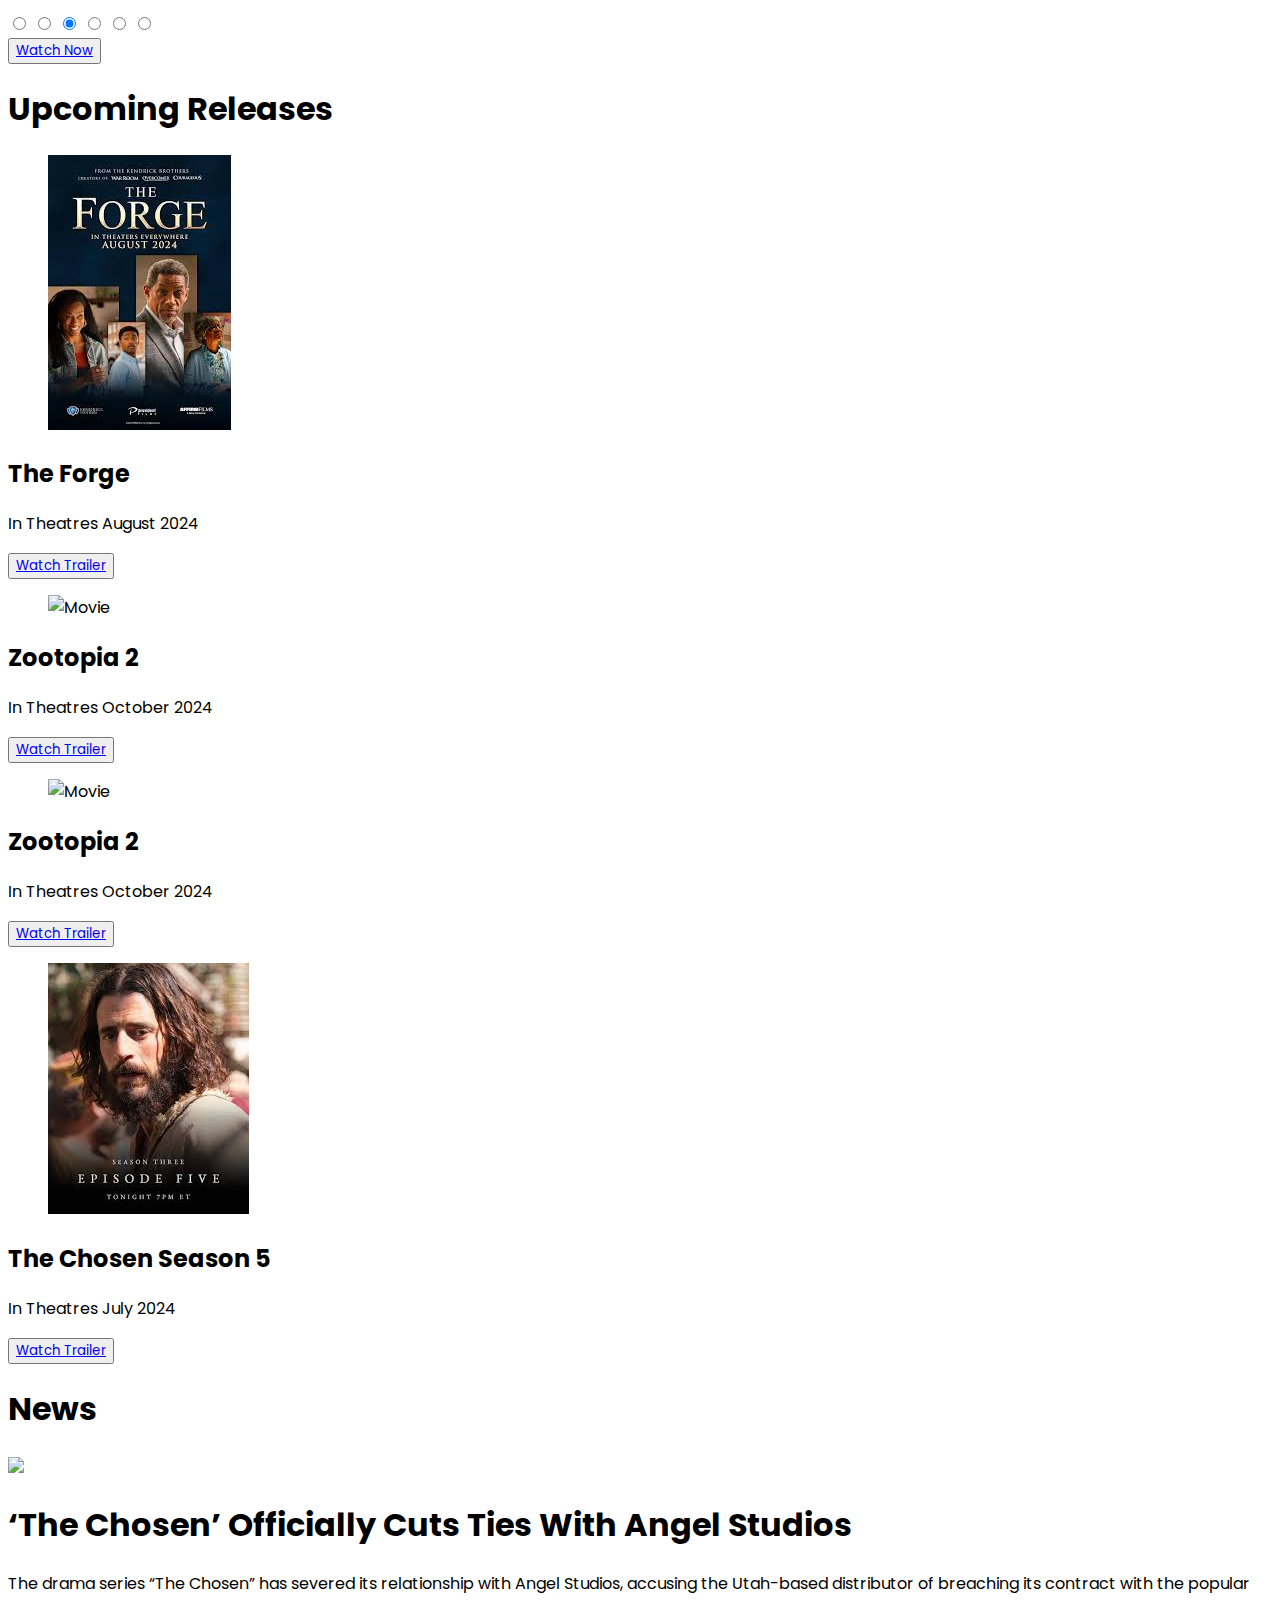
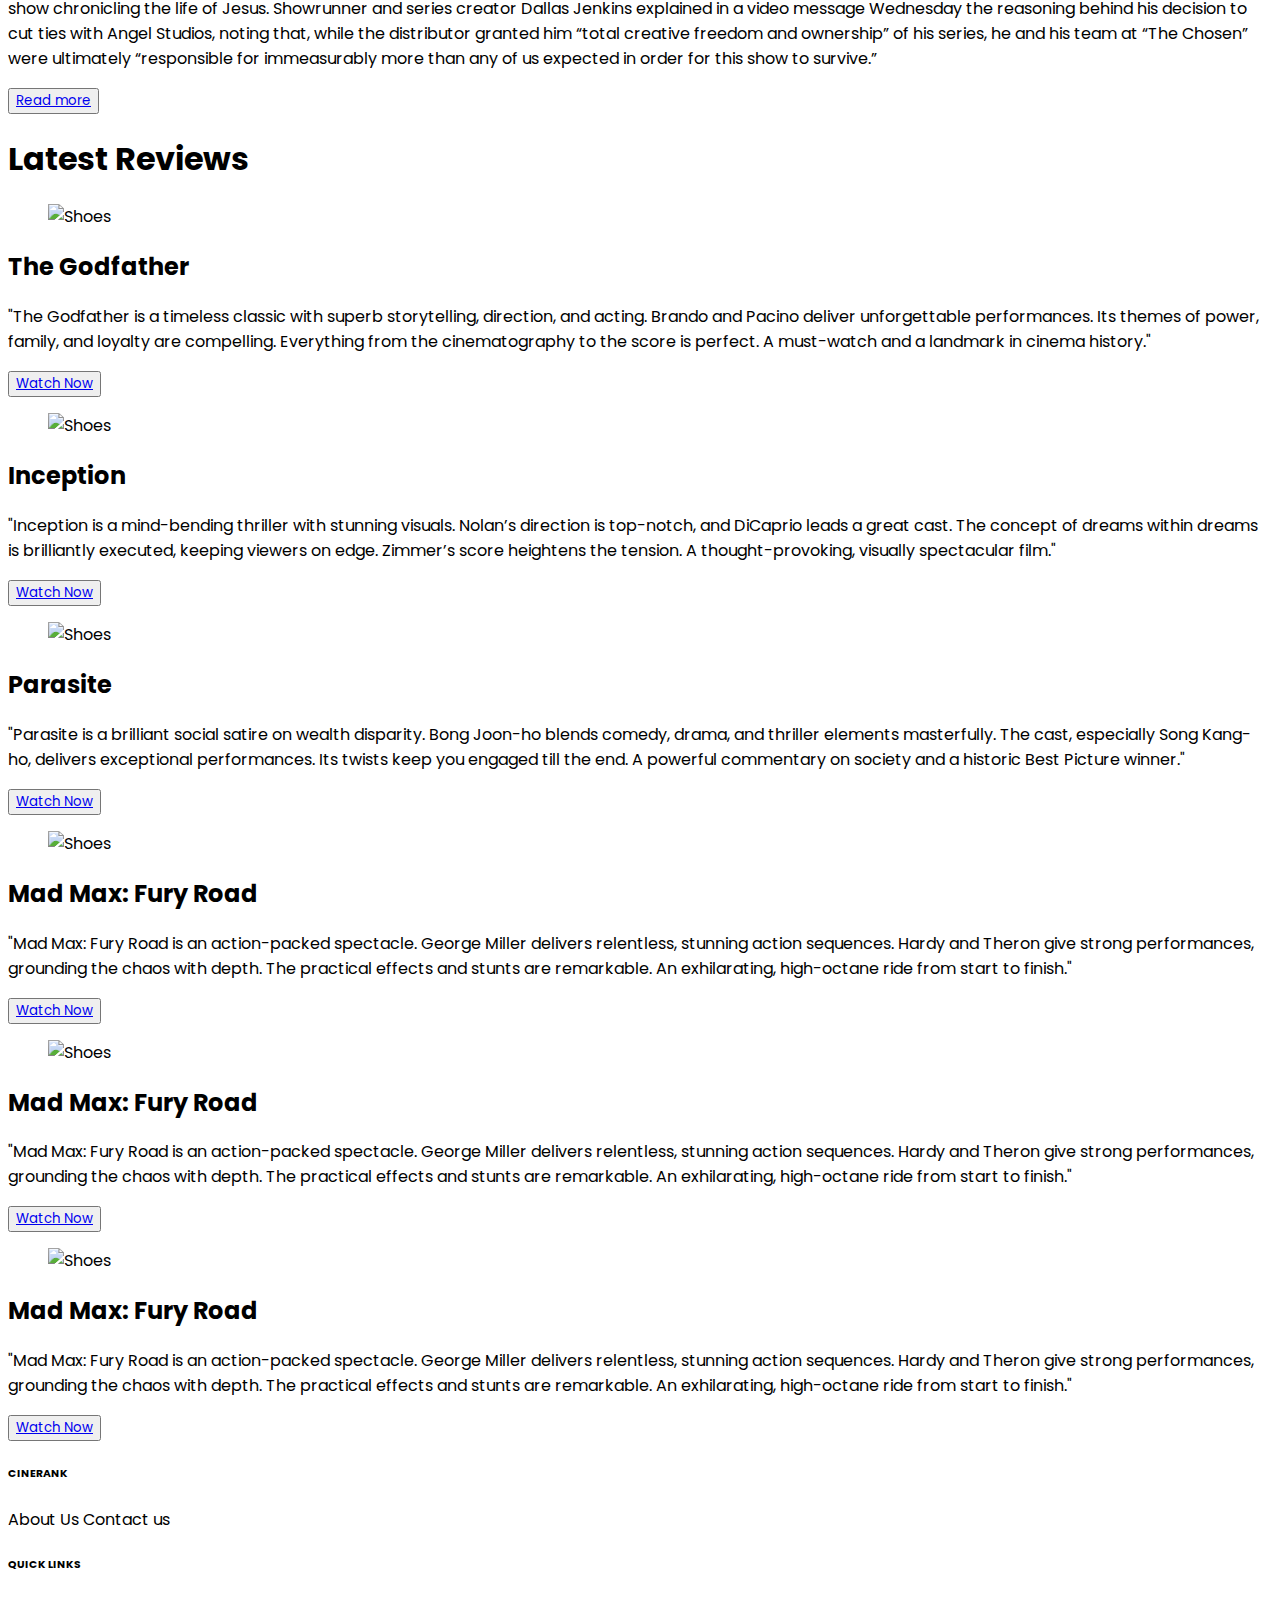
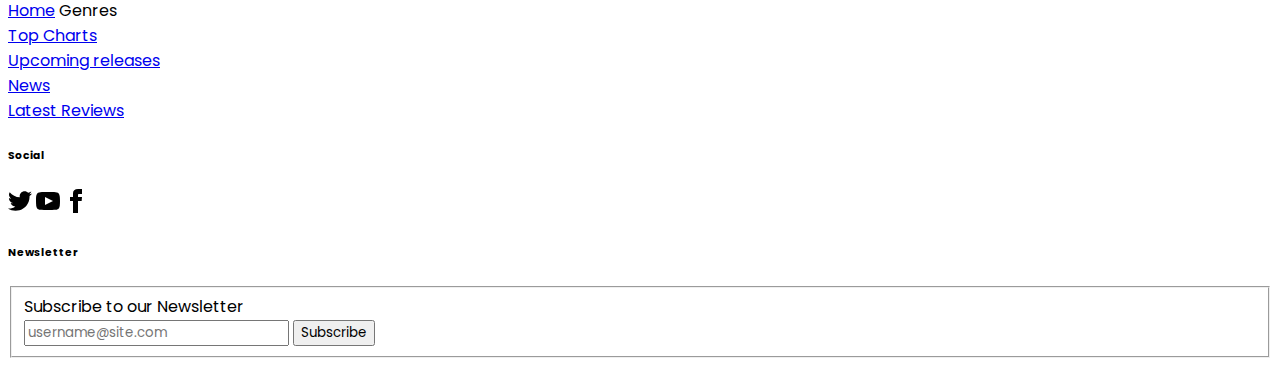
==== commit 28d6e8af: "fixig navbar on genre pages" ====
--- a/index.html
+++ b/index.html
@@ -43,7 +43,7 @@
           <li><a href="#reviews">Latest Reviews</a></li>
           </ul>
         </div>
-        <a class="btn btn-ghost text-xl">CINERANK</a>
+        <a class="btn btn-ghost text-xl" href="#">CINERANK</a>
       </div>
 
 
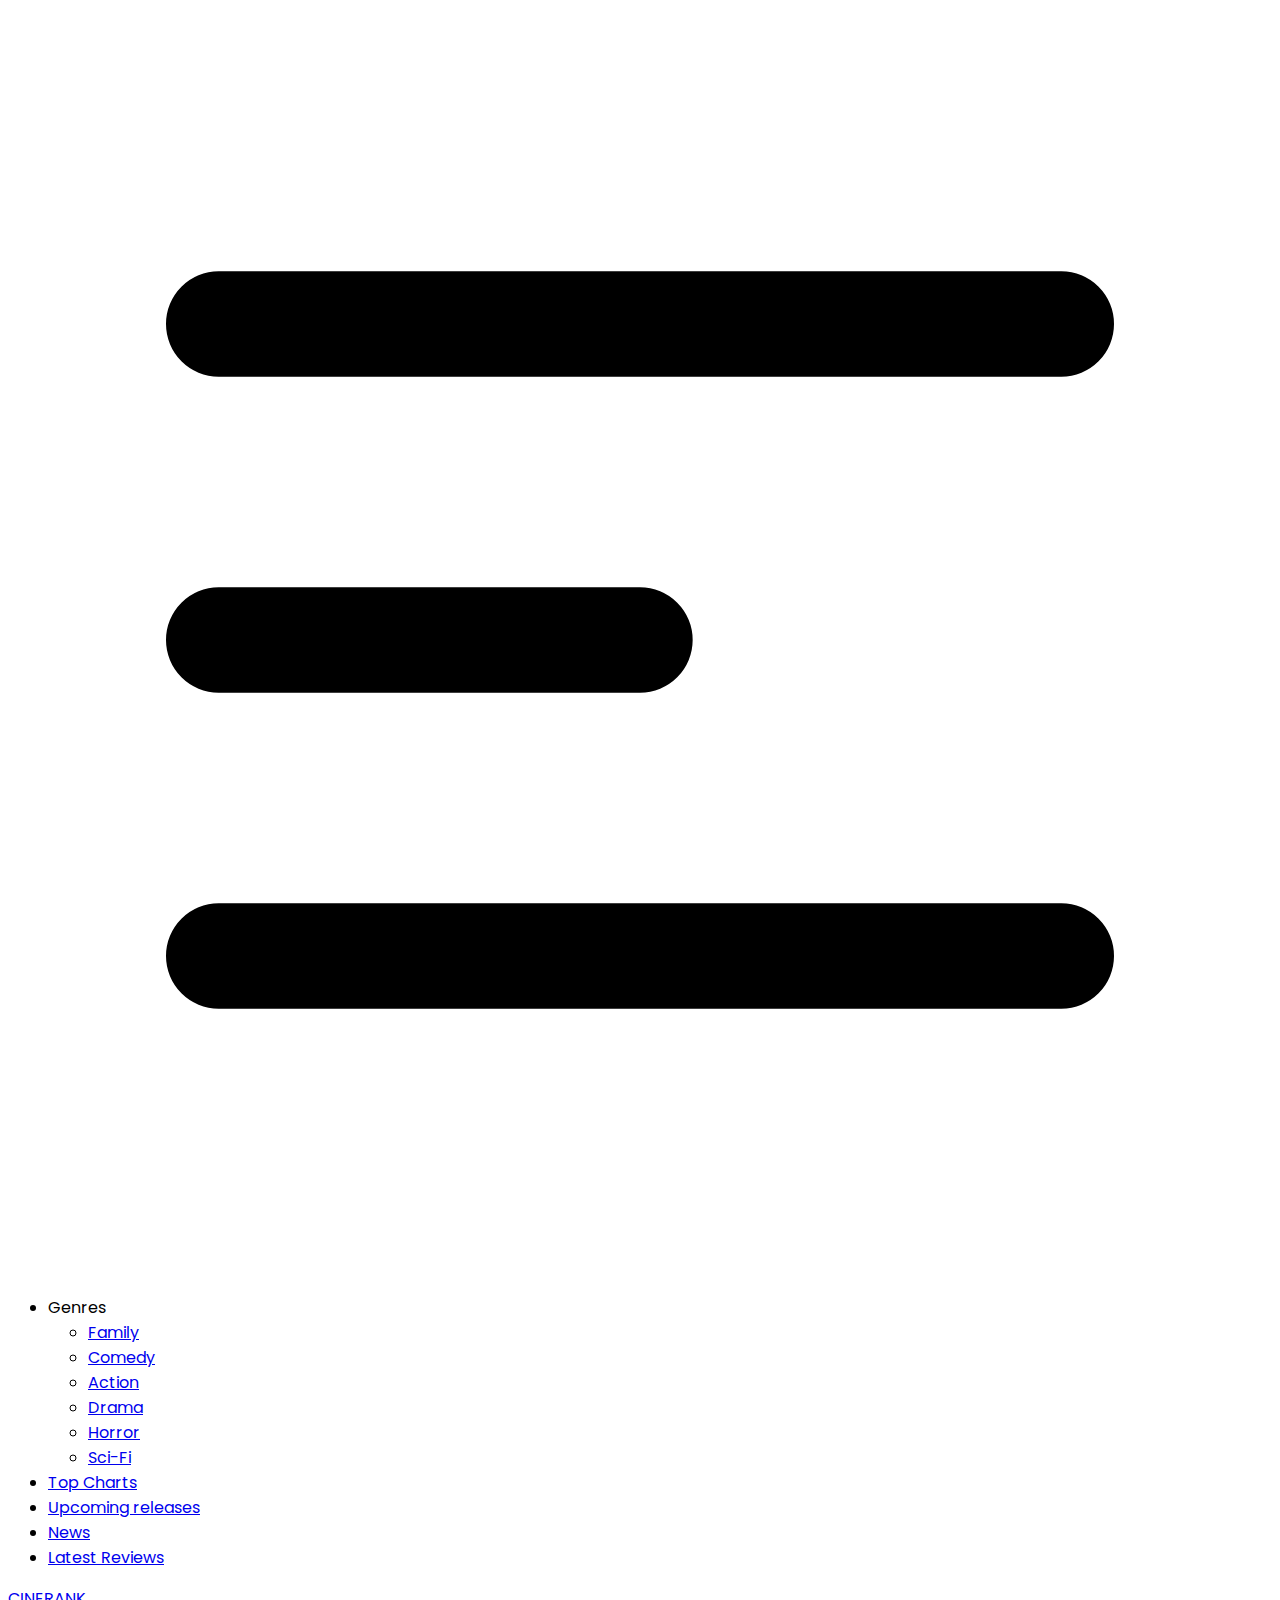
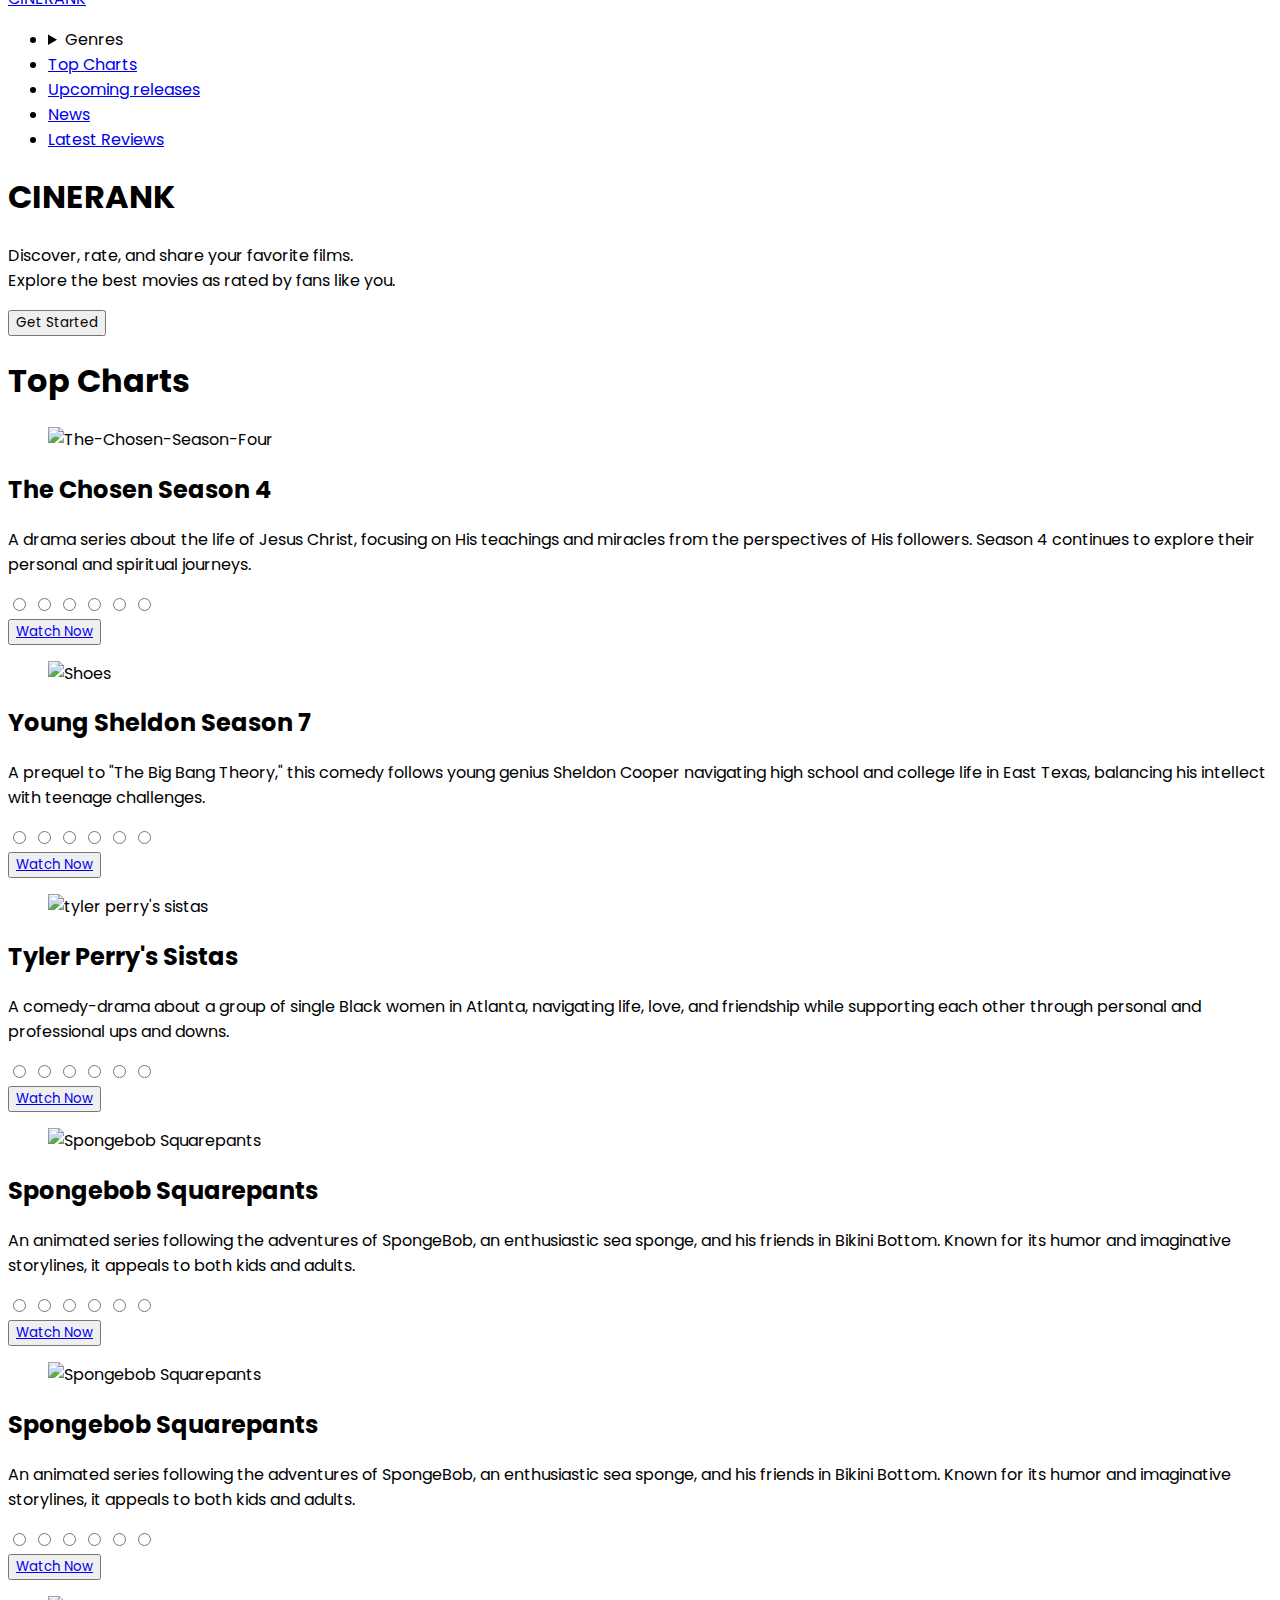
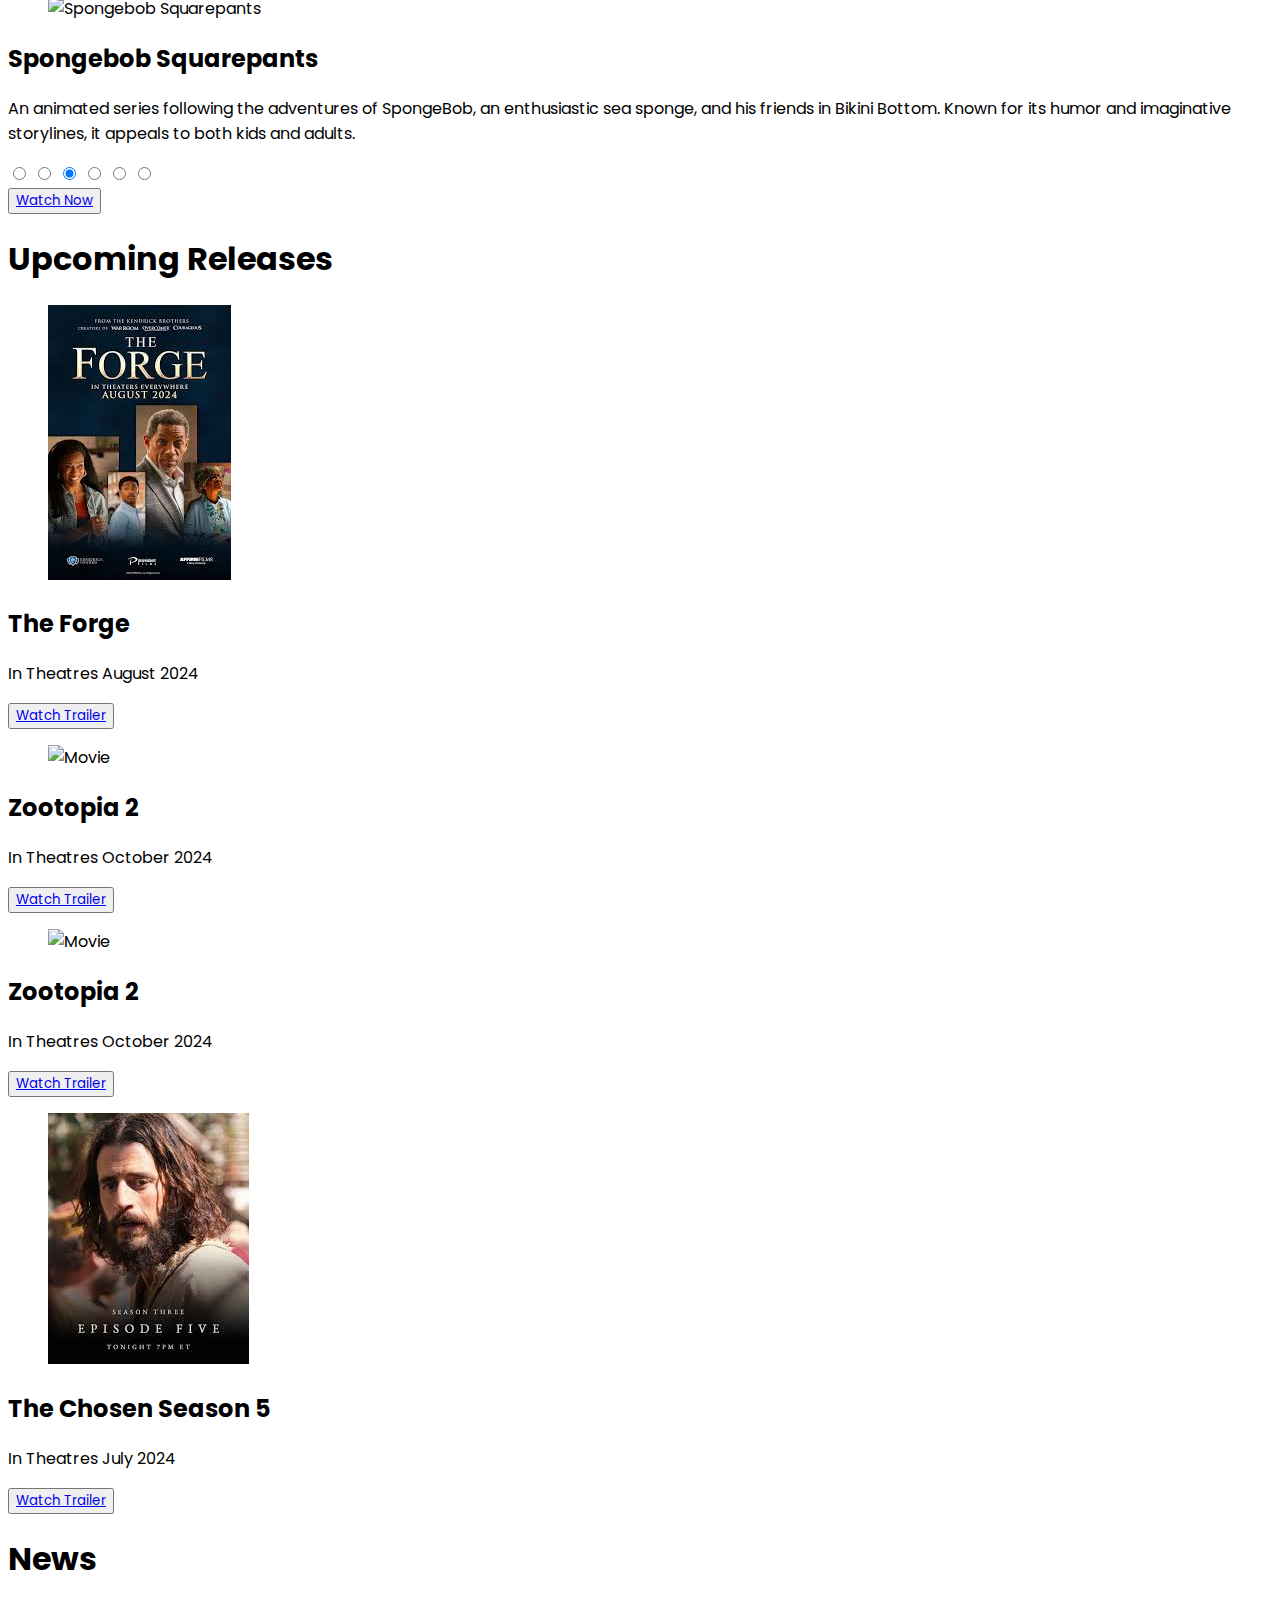
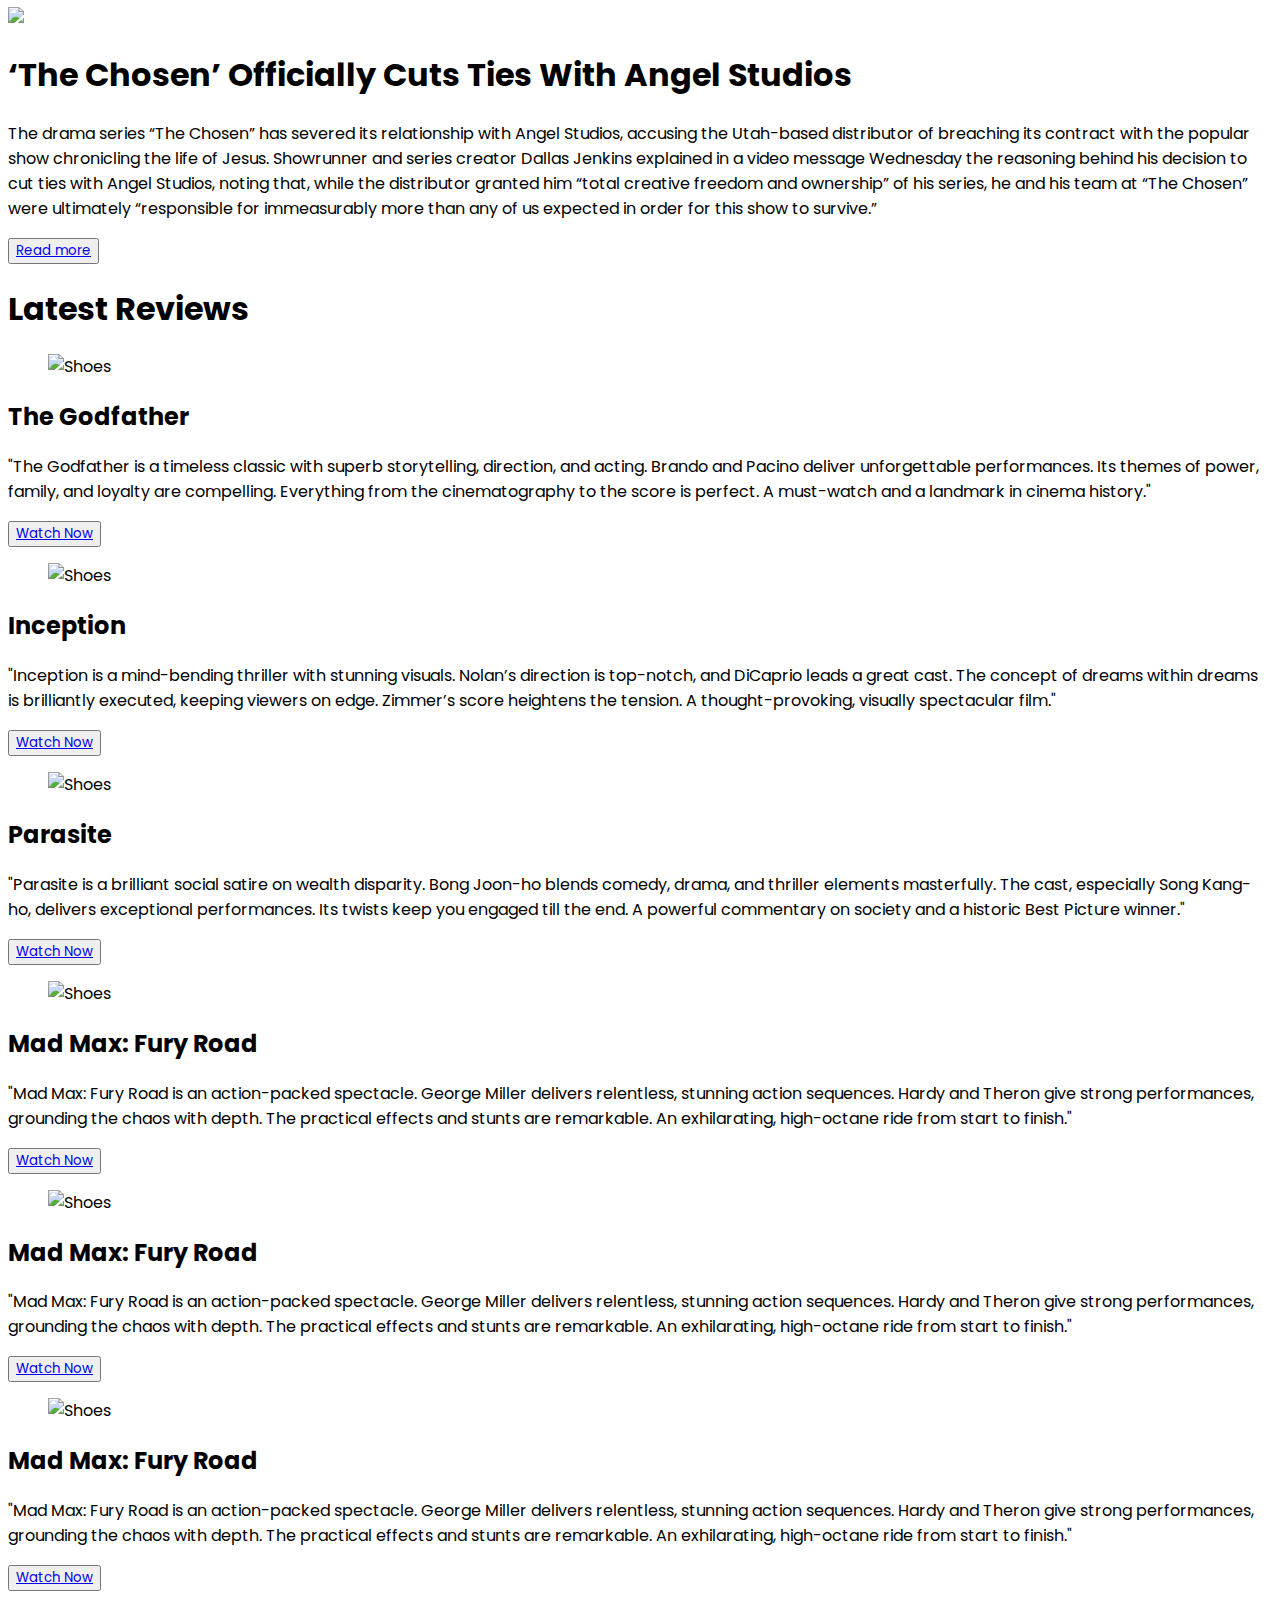
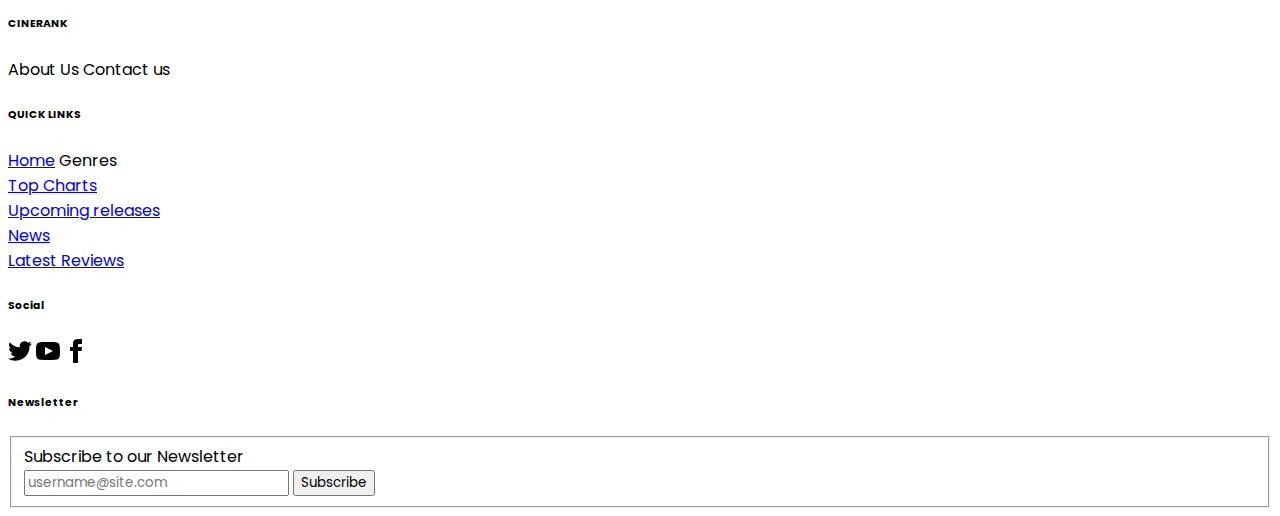
==== commit bebb6dab: "movie descriptions" ====
--- a/index.html
+++ b/index.html
@@ -14,17 +14,20 @@
 </head>
 
 <body>
-  <header class="w-full flex z-50 top-0 fixed  ">
-
-    <div class="navbar bg-base-100  text-amber-950">
-      <div class="navbar-start">
+  <header class="w-full flex z-50 top-0 fixed ">
+
+    <div class="navbar bg-base-100  text-amber-950 ">
+      <div class="navbar-start ">
         <div class="dropdown">
           <div tabindex="0" role="button" class="btn btn-ghost lg:hidden">
-            <svg xmlns="http://www.w3.org/2000/svg" class="h-5 w-5" fill="none" viewBox="0 0 24 24" stroke="currentColor"><path stroke-linecap="round" stroke-linejoin="round" stroke-width="2" d="M4 6h16M4 12h8m-8 6h16" /></svg>
+            <svg xmlns="http://www.w3.org/2000/svg" class="h-5 w-5" fill="none" viewBox="0 0 24 24"
+              stroke="currentColor">
+              <path stroke-linecap="round" stroke-linejoin="round" stroke-width="2" d="M4 6h16M4 12h8m-8 6h16" />
+            </svg>
           </div>
           <ul tabindex="0" class="menu menu-sm dropdown-content mt-3 z-[1] p-2 shadow bg-base-100 rounded-box w-52 ">
-            
-            <li >
+
+            <li>
               <a>Genres</a>
               <ul class="p-2">
                 <li><a href="./Genres/family.html">Family</a></li>
@@ -35,12 +38,12 @@
                 <li><a href="./Genres/sci-fi.html">Sci-Fi</a></li>
               </ul>
             </li>
-            
-          <li><a href="#topcharts">Top Charts</a></li>
-
-          <li><a href="#upcoming">Upcoming releases</a></li>
-          <li><a href="#news">News</a></li>
-          <li><a href="#reviews">Latest Reviews</a></li>
+
+            <li><a href="#topcharts">Top Charts</a></li>
+
+            <li><a href="#upcoming">Upcoming releases</a></li>
+            <li><a href="#news">News</a></li>
+            <li><a href="#reviews">Latest Reviews</a></li>
           </ul>
         </div>
         <a class="btn btn-ghost text-xl" href="#">CINERANK</a>
@@ -52,7 +55,7 @@
 
       <div class="navbar-center hidden lg:flex">
         <ul class="menu menu-horizontal px-1">
-    
+
           <li>
             <details>
               <summary>Genres</summary>
@@ -73,7 +76,7 @@
           <li><a href="#reviews">Latest Reviews</a></li>
         </ul>
       </div>
-      
+
     </div>
 
   </header>
@@ -106,7 +109,8 @@
               alt="The-Chosen-Season-Four" /></figure>
           <div class="card-body">
             <h2 class="card-title">The Chosen Season 4</h2>
-            <p>If a dog chews shoes whose shoes does he choose?</p>
+            <p>A drama series about the life of Jesus Christ, focusing on His teachings and miracles from the
+              perspectives of His followers. Season 4 continues to explore their personal and spiritual journeys.</p>
             <div class=" flex gap-x-2">
 
               <div class="rating rating-sm ">
@@ -129,7 +133,8 @@
               alt="Shoes" /></figure>
           <div class="card-body">
             <h2 class="card-title whitespace-nowrap">Young Sheldon Season 7</h2>
-            <p>If a dog chews shoes whose shoes does he choose?</p>
+            <p>A prequel to "The Big Bang Theory," this comedy follows young genius Sheldon Cooper navigating high
+              school and college life in East Texas, balancing his intellect with teenage challenges.</p>
             <div class=" flex gap-x-2">
 
               <div class="rating rating-sm ">
@@ -152,7 +157,8 @@
           <figure><img src="https://i.ytimg.com/vi/zHeg6r2rxvg/maxresdefault.jpg" alt="tyler perry's sistas" /></figure>
           <div class="card-body">
             <h2 class="card-title">Tyler Perry's Sistas</h2>
-            <p>If a dog chews shoes whose shoes does he choose?</p>
+            <p>A comedy-drama about a group of single Black women in Atlanta, navigating life, love, and friendship
+              while supporting each other through personal and professional ups and downs.</p>
             <div class=" flex gap-x-2">
 
               <div class="rating rating-sm ">
@@ -178,7 +184,8 @@
           </figure>
           <div class="card-body">
             <h2 class="card-title whitespace-nowrap">Spongebob Squarepants</h2>
-            <p>If a dog chews shoes whose shoes does he choose?</p>
+            <p>An animated series following the adventures of SpongeBob, an enthusiastic sea sponge, and his friends in
+              Bikini Bottom. Known for its humor and imaginative storylines, it appeals to both kids and adults.</p>
 
 
 
@@ -205,7 +212,8 @@
           </figure>
           <div class="card-body">
             <h2 class="card-title whitespace-nowrap">Spongebob Squarepants</h2>
-            <p>If a dog chews shoes whose shoes does he choose?</p>
+            <p>An animated series following the adventures of SpongeBob, an enthusiastic sea sponge, and his friends in
+              Bikini Bottom. Known for its humor and imaginative storylines, it appeals to both kids and adults.</p>
 
 
 
@@ -232,7 +240,8 @@
           </figure>
           <div class="card-body">
             <h2 class="card-title whitespace-nowrap">Spongebob Squarepants</h2>
-            <p>If a dog chews shoes whose shoes does he choose?</p>
+            <p>An animated series following the adventures of SpongeBob, an enthusiastic sea sponge, and his friends in
+              Bikini Bottom. Known for its humor and imaginative storylines, it appeals to both kids and adults.</p>
 
 
 
@@ -257,7 +266,7 @@
       </div>
     </section>
 
-    <section id="upcoming" >
+    <section id="upcoming">
 
       <h1 class="text-5xl font-bold  text-center p-10 ">Upcoming Releases</h1>
 
@@ -266,7 +275,8 @@
           <figure>
             <img
               src="[data-uri]"
-              alt="Movie" /></figure>
+              alt="Movie" />
+          </figure>
           <div class="card-body">
             <h2 class="card-title">The Forge</h2>
             <p class="whitespace-nowrap">In Theatres August 2024</p>
@@ -308,9 +318,10 @@
 
         <div class="card card-side bg-base-100 shadow-xl">
           <figure>
-        <img
+            <img
               src="[data-uri]"
-              alt="Movie" /></figure>
+              alt="Movie" />
+          </figure>
           <div class="card-body">
             <h2 class="card-title">The Chosen Season 5</h2>
             <p class="whitespace-nowrap">In Theatres July 2024</p>
@@ -368,7 +379,8 @@
               deliver unforgettable performances. Its themes of power, family, and loyalty are compelling. Everything
               from the cinematography to the score is perfect. A must-watch and a landmark in cinema history."</p>
             <div class="card-actions justify-end">
-              <button class="btn btn-neutral"><a href="https://www.youtube.com/watch?v=sY1S34973zA">Watch Now</a></button>
+              <button class="btn btn-neutral"><a href="https://www.youtube.com/watch?v=sY1S34973zA">Watch
+                  Now</a></button>
             </div>
           </div>
         </div>
@@ -383,7 +395,8 @@
               leads a great cast. The concept of dreams within dreams is brilliantly executed, keeping viewers on edge.
               Zimmer’s score heightens the tension. A thought-provoking, visually spectacular film."</p>
             <div class="card-actions justify-end">
-              <button class="btn btn-neutral"><a href="https://www.youtube.com/watch?v=8hP9D6kZseM">Watch Now</a></button>
+              <button class="btn btn-neutral"><a href="https://www.youtube.com/watch?v=8hP9D6kZseM">Watch
+                  Now</a></button>
             </div>
           </div>
         </div>
@@ -400,7 +413,8 @@
               twists keep you engaged till the end. A powerful commentary on society and a historic Best Picture
               winner."</p>
             <div class="card-actions justify-end">
-              <button class="btn btn-neutral"><a href="https://www.youtube.com/watch?v=5xH0HfJHsaY">Watch Now</a></button>
+              <button class="btn btn-neutral"><a href="https://www.youtube.com/watch?v=5xH0HfJHsaY">Watch
+                  Now</a></button>
             </div>
           </div>
         </div>
@@ -416,7 +430,8 @@
               sequences. Hardy and Theron give strong performances, grounding the chaos with depth. The practical
               effects and stunts are remarkable. An exhilarating, high-octane ride from start to finish."</p>
             <div class="card-actions justify-end">
-              <button class="btn btn-neutral"><a href="https://www.youtube.com/watch?v=hEJnMQG9ev8">Watch Now</a></button>
+              <button class="btn btn-neutral"><a href="https://www.youtube.com/watch?v=hEJnMQG9ev8">Watch
+                  Now</a></button>
             </div>
           </div>
         </div>
@@ -432,7 +447,8 @@
               sequences. Hardy and Theron give strong performances, grounding the chaos with depth. The practical
               effects and stunts are remarkable. An exhilarating, high-octane ride from start to finish."</p>
             <div class="card-actions justify-end">
-              <button class="btn btn-neutral"><a href="https://www.youtube.com/watch?v=hEJnMQG9ev8">Watch Now</a></button>
+              <button class="btn btn-neutral"><a href="https://www.youtube.com/watch?v=hEJnMQG9ev8">Watch
+                  Now</a></button>
             </div>
           </div>
         </div>
@@ -448,7 +464,8 @@
               sequences. Hardy and Theron give strong performances, grounding the chaos with depth. The practical
               effects and stunts are remarkable. An exhilarating, high-octane ride from start to finish."</p>
             <div class="card-actions justify-end">
-              <button class="btn btn-neutral"><a href="https://www.youtube.com/watch?v=hEJnMQG9ev8">Watch Now</a></button>
+              <button class="btn btn-neutral"><a href="https://www.youtube.com/watch?v=hEJnMQG9ev8">Watch
+                  Now</a></button>
             </div>
           </div>
         </div>
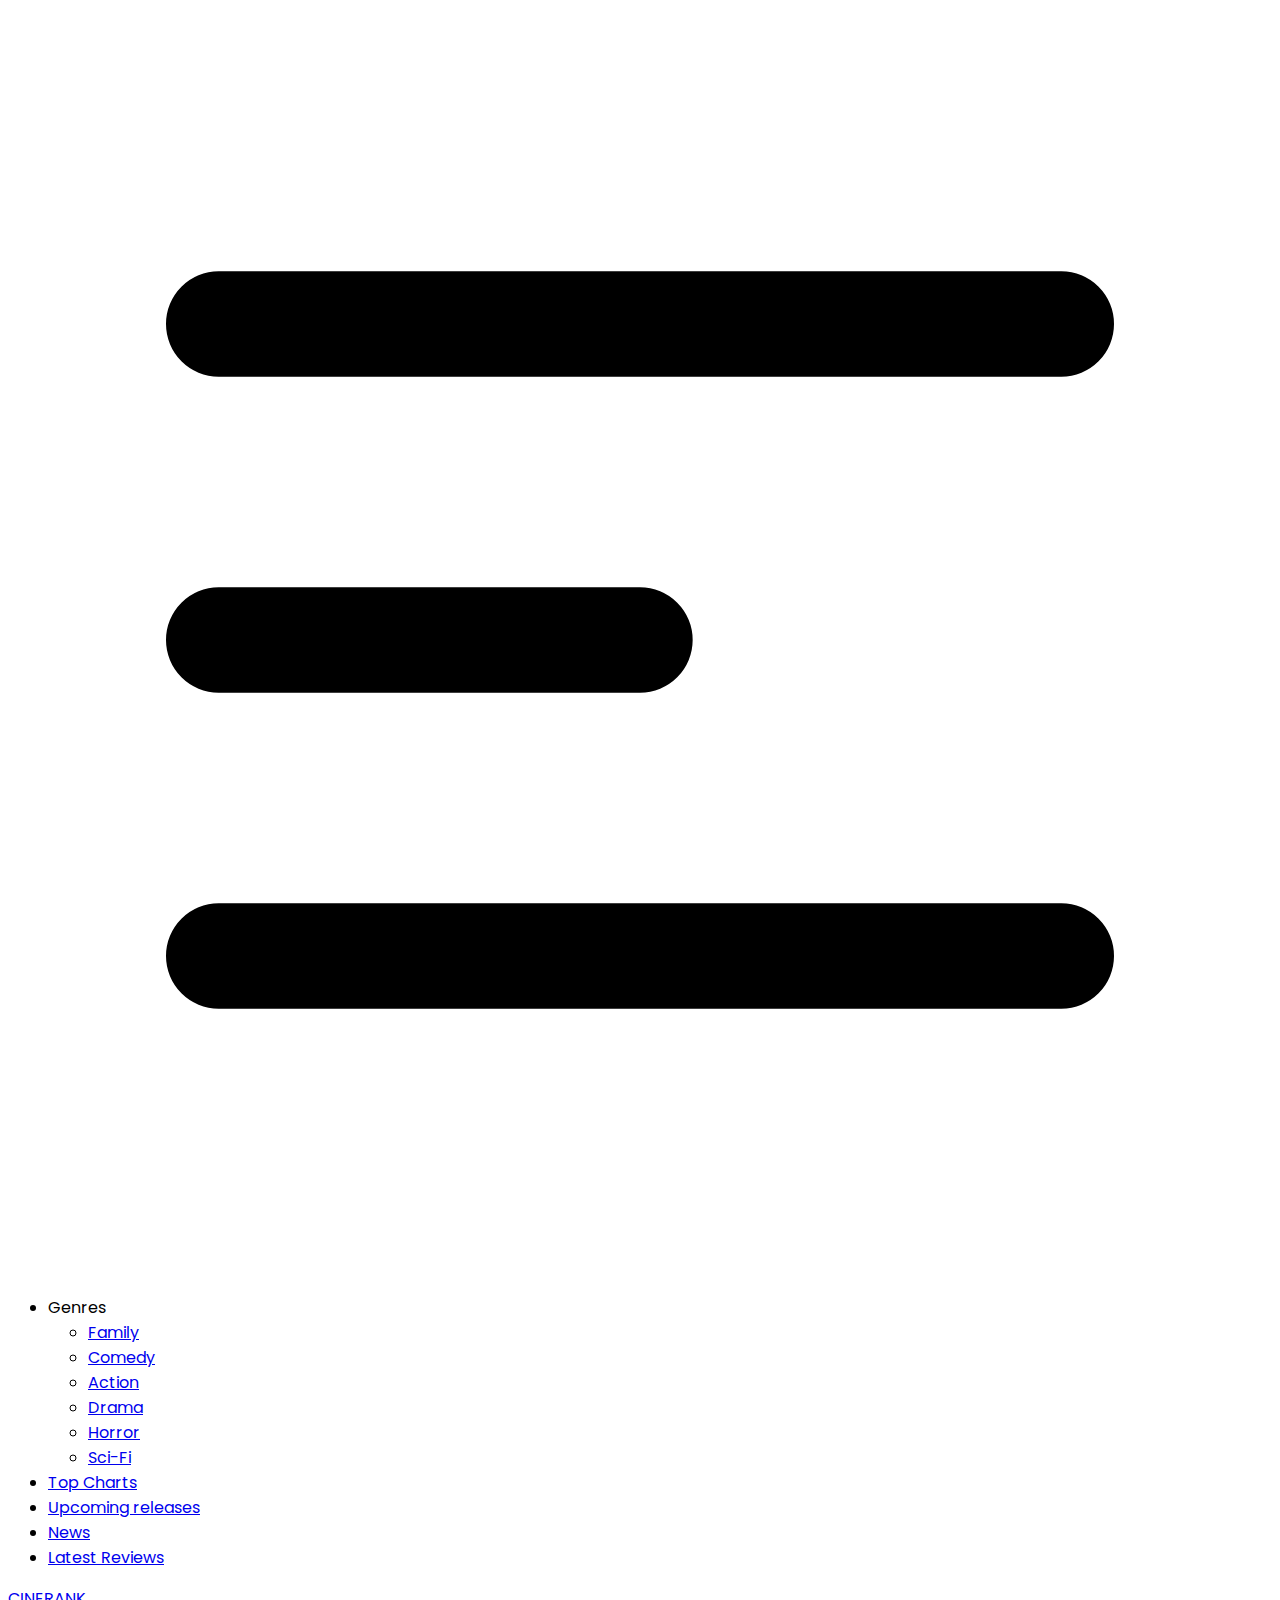
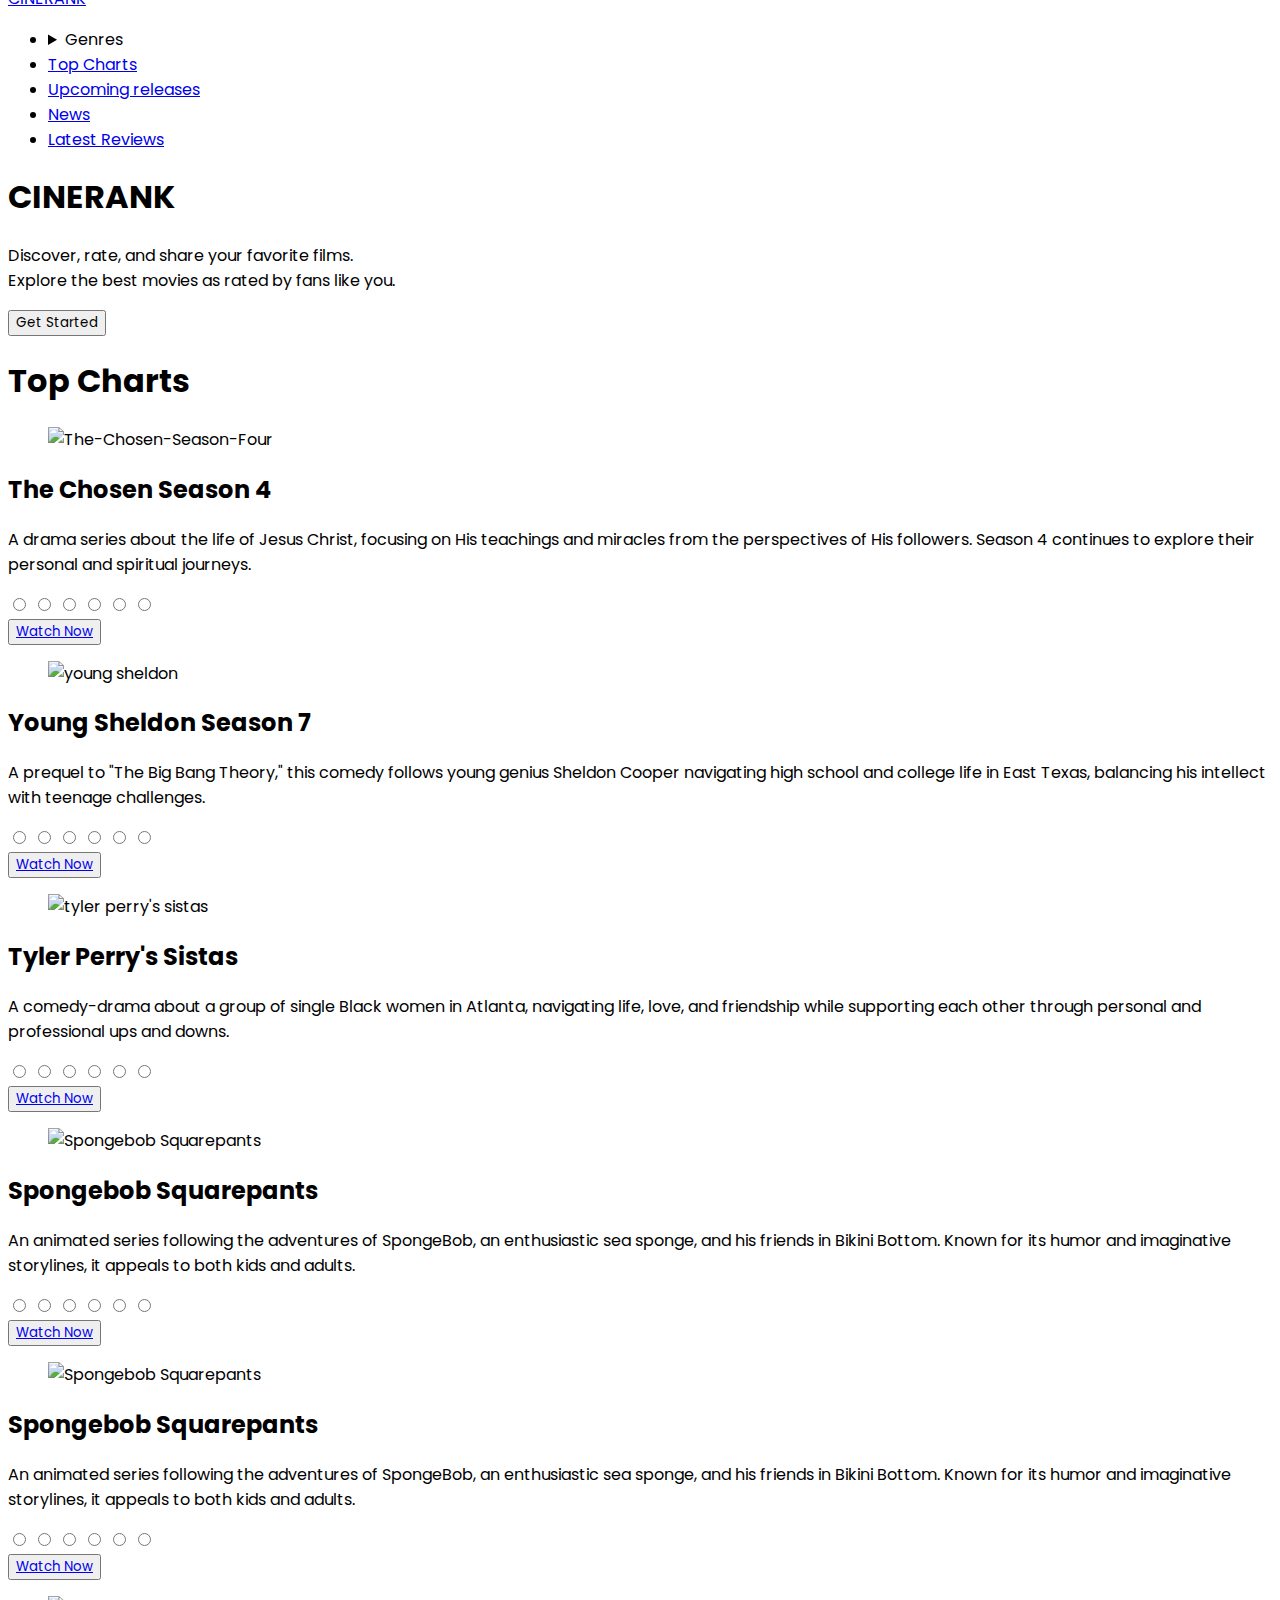
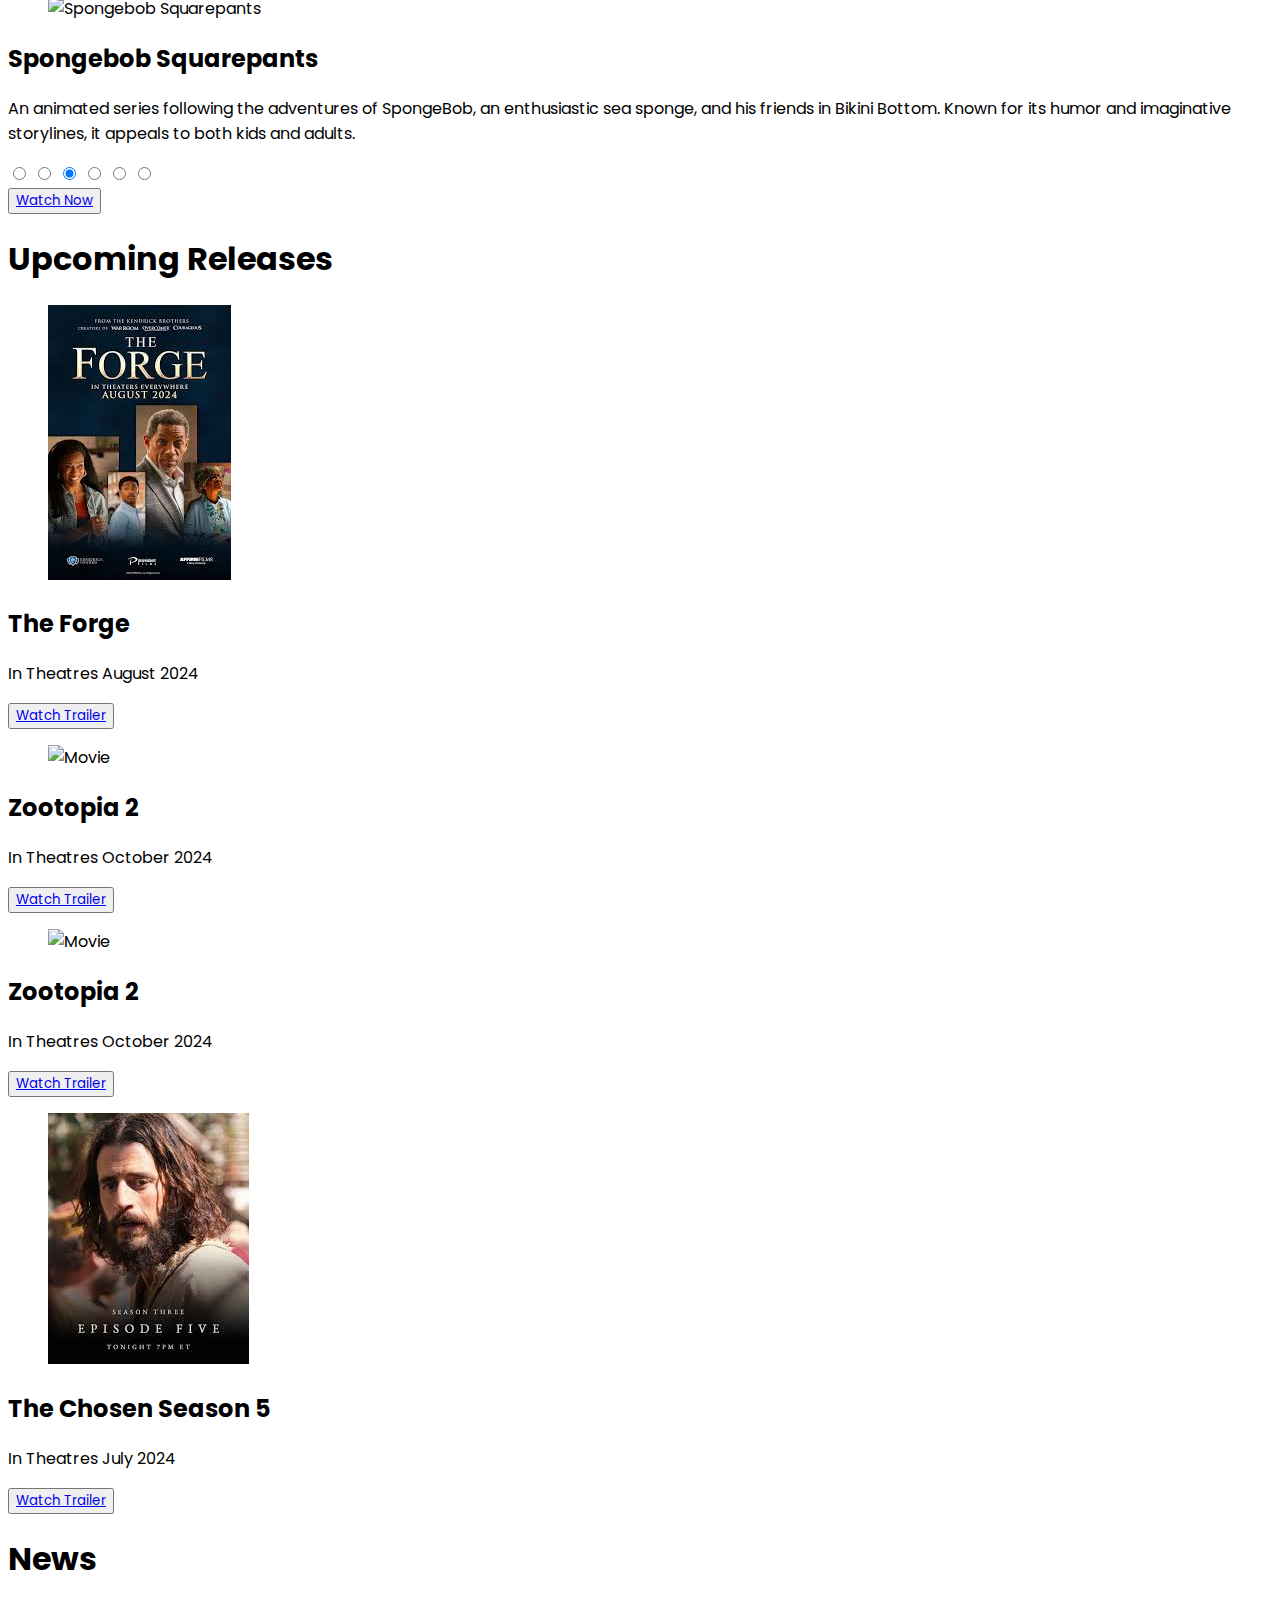
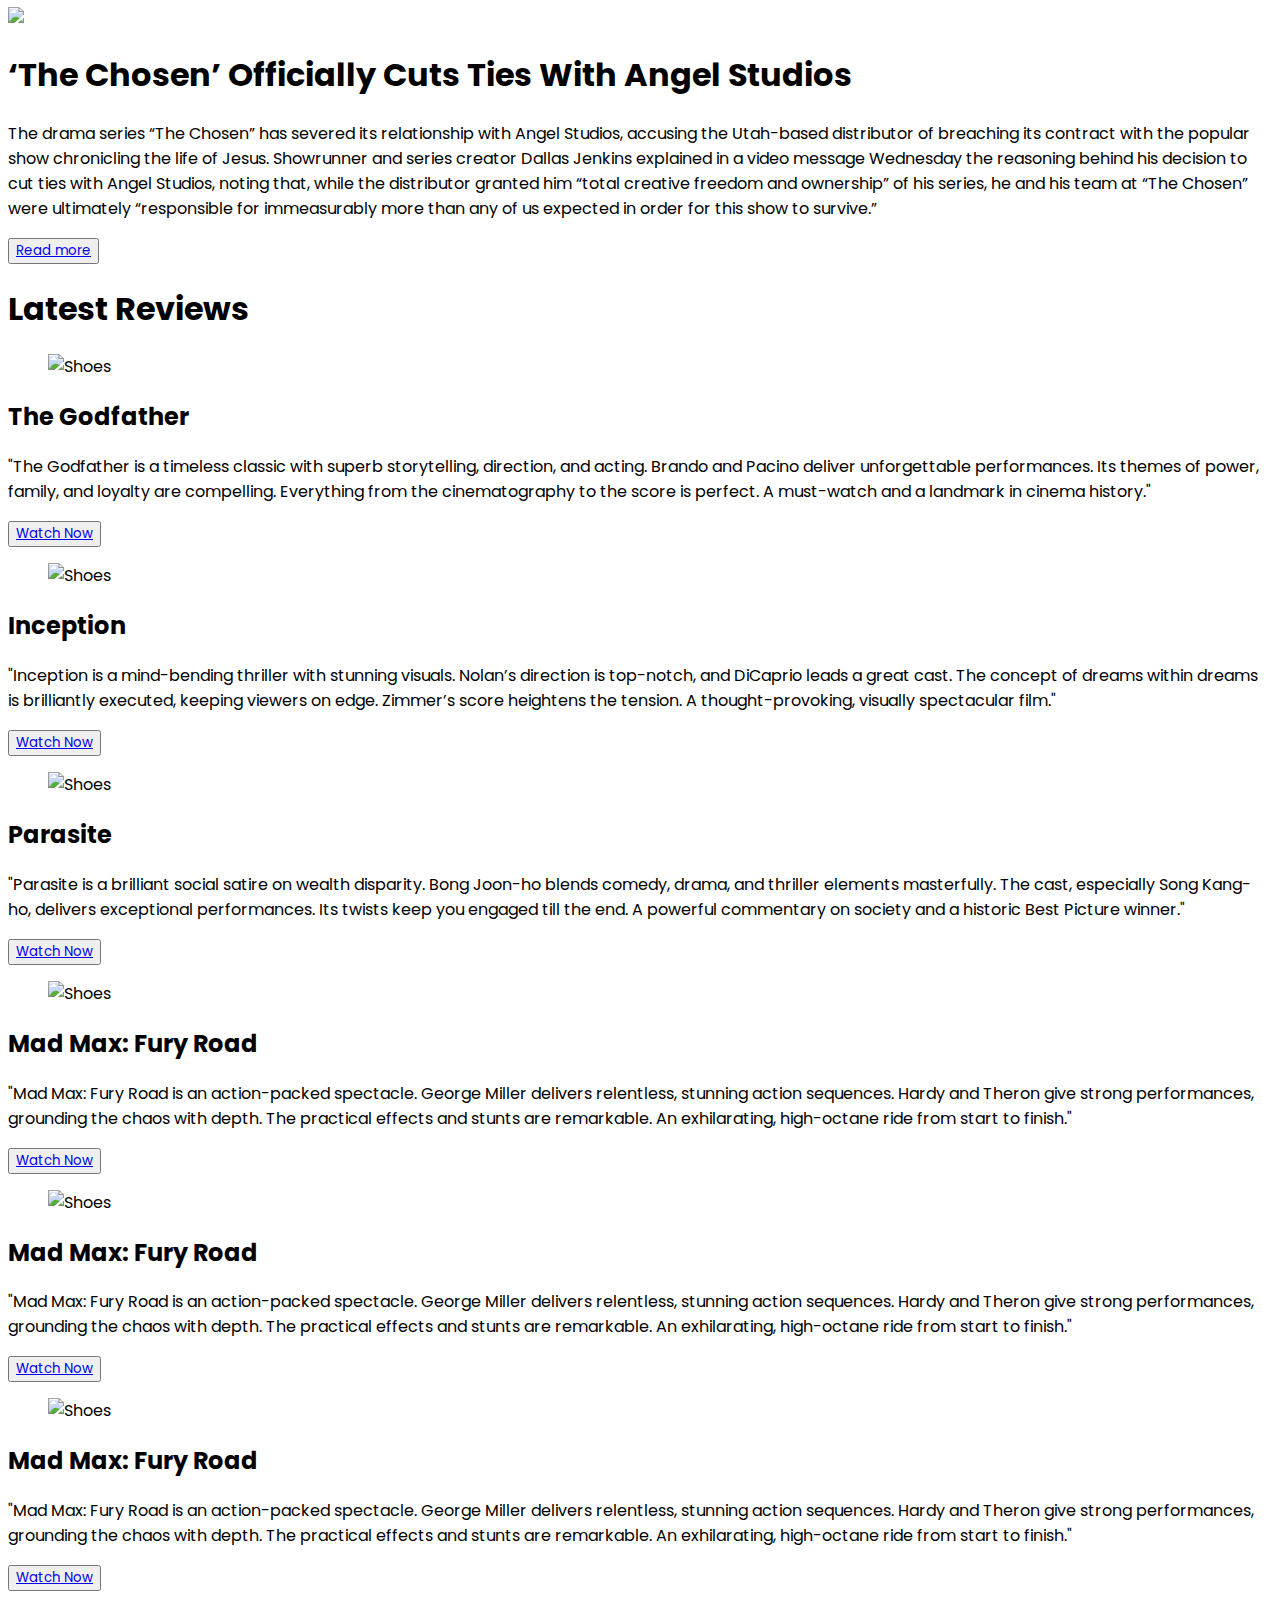
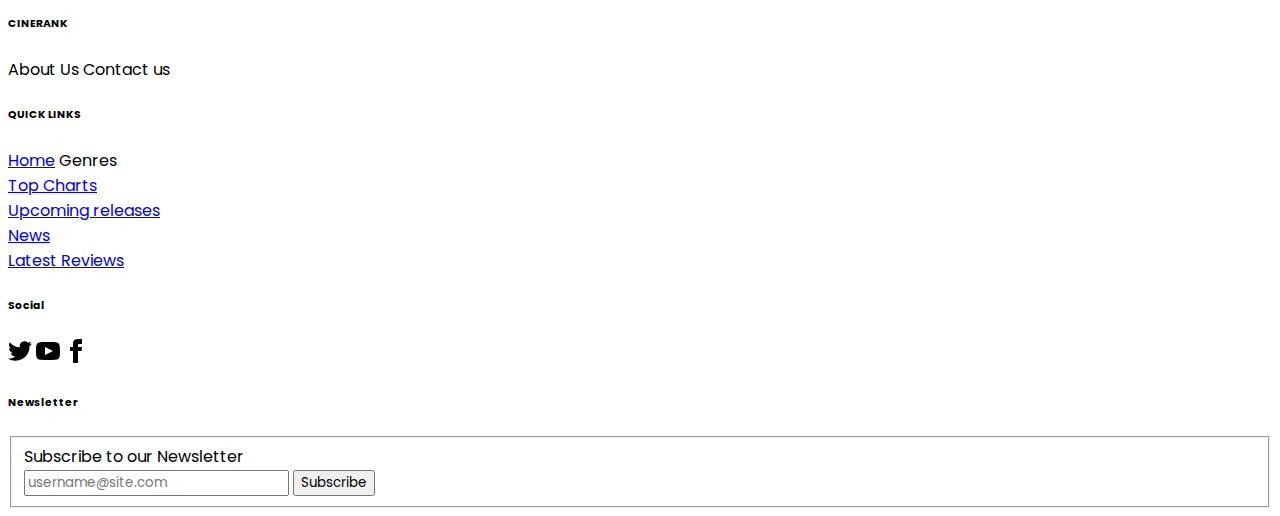
==== commit 6d0194ce: "fixing the image for young sheldon" ====
--- a/index.html
+++ b/index.html
@@ -129,8 +129,8 @@
         </div>
 
         <div class="card w-96 bg-base-100 shadow-xl hover:bg-white transition duration-500 hover:scale-125 hover:z-10">
-          <figure><img src="https://sidelinesources.com/wp-content/uploads/2023/11/image_2023-11-16_084921562.png"
-              alt="Shoes" /></figure>
+          <figure><img src="https://static1.cbrimages.com/wordpress/wp-content/uploads/2024/02/young-sheldon-season7-cast.jpg"
+              alt="young sheldon" /></figure>
           <div class="card-body">
             <h2 class="card-title whitespace-nowrap">Young Sheldon Season 7</h2>
             <p>A prequel to "The Big Bang Theory," this comedy follows young genius Sheldon Cooper navigating high
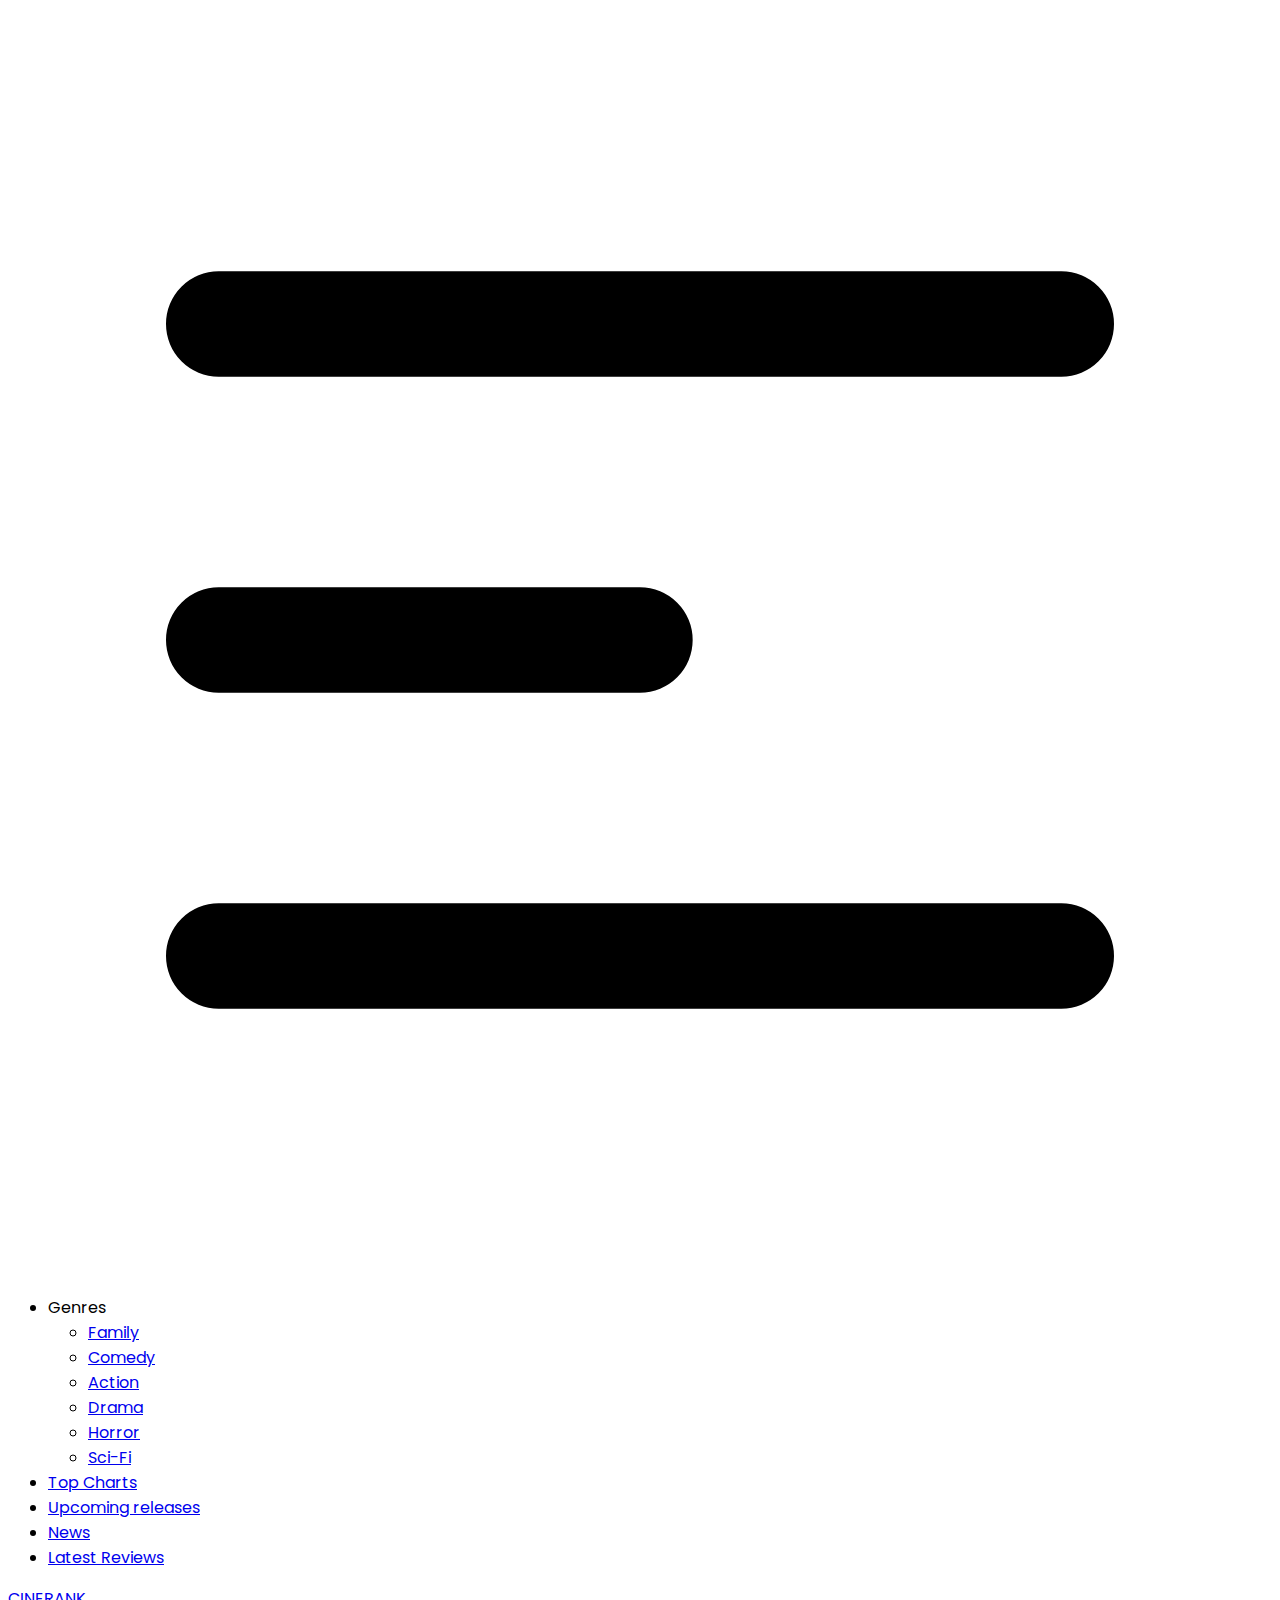
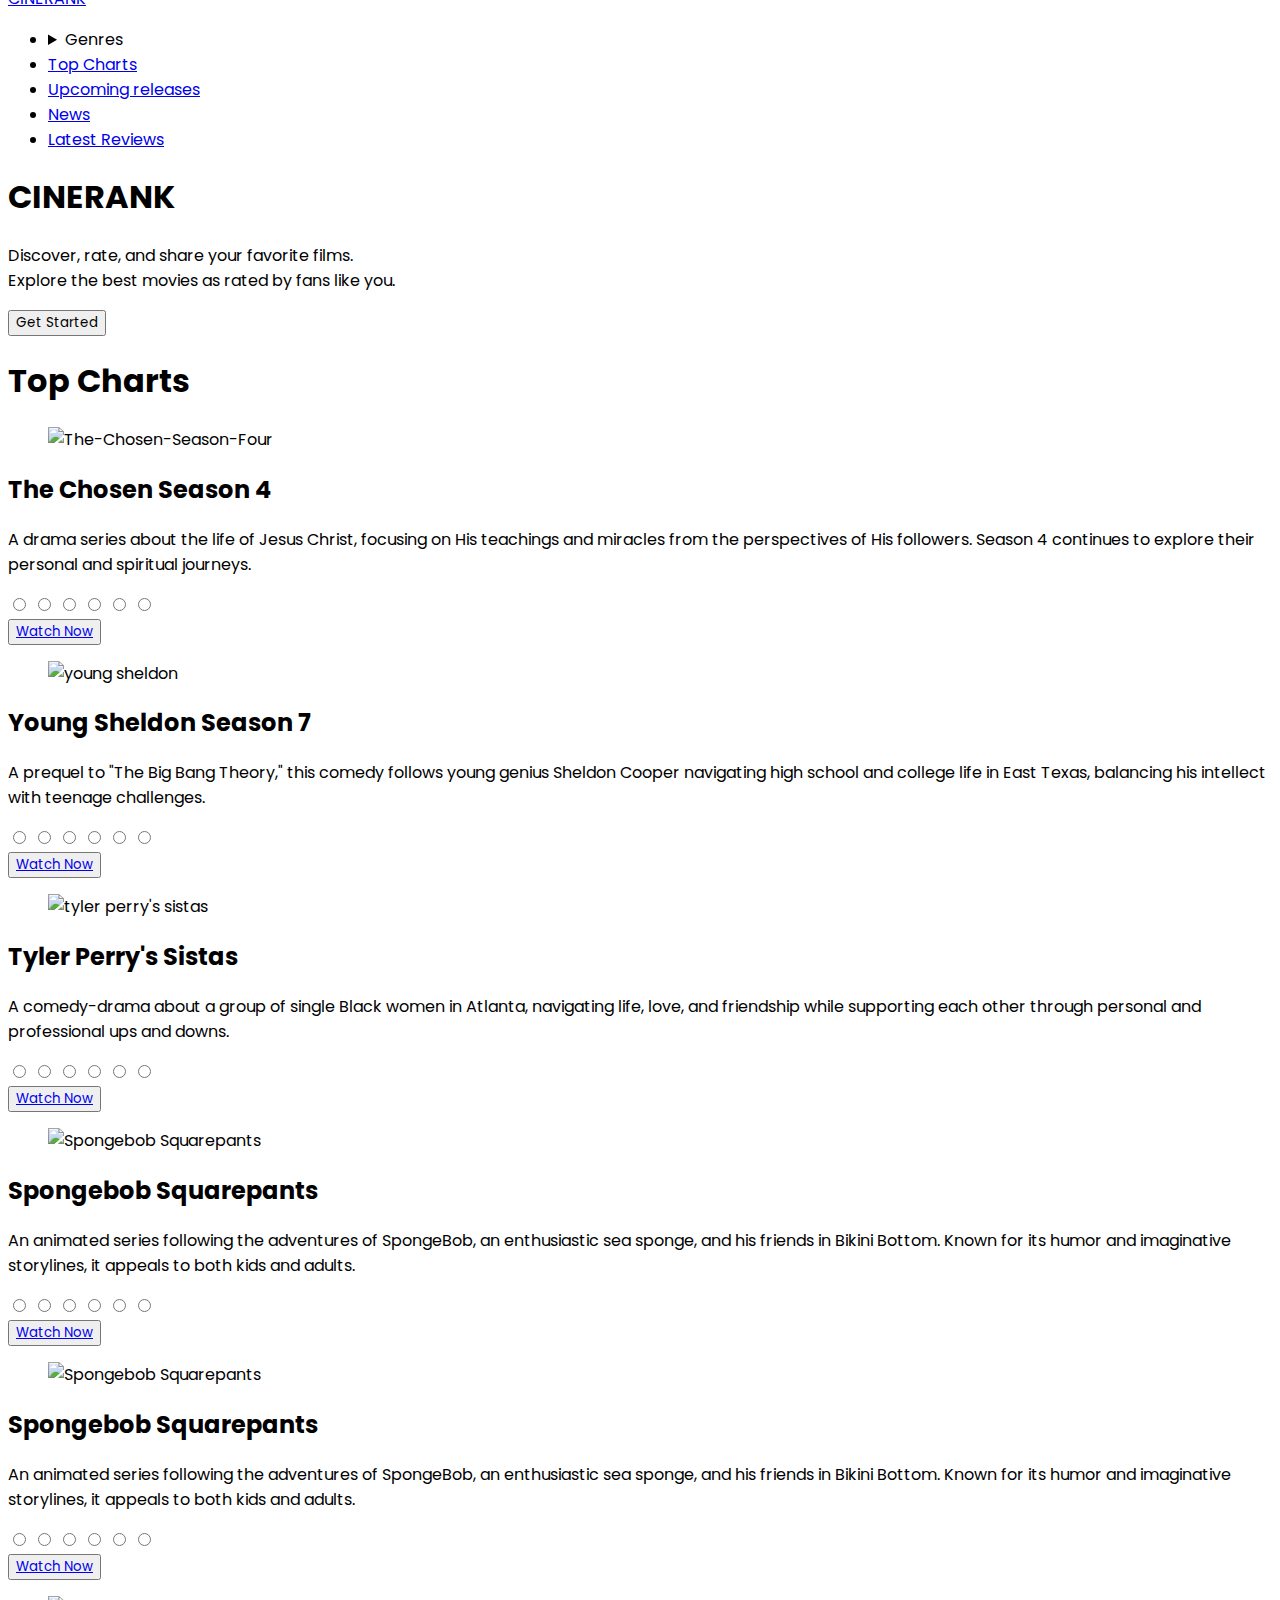
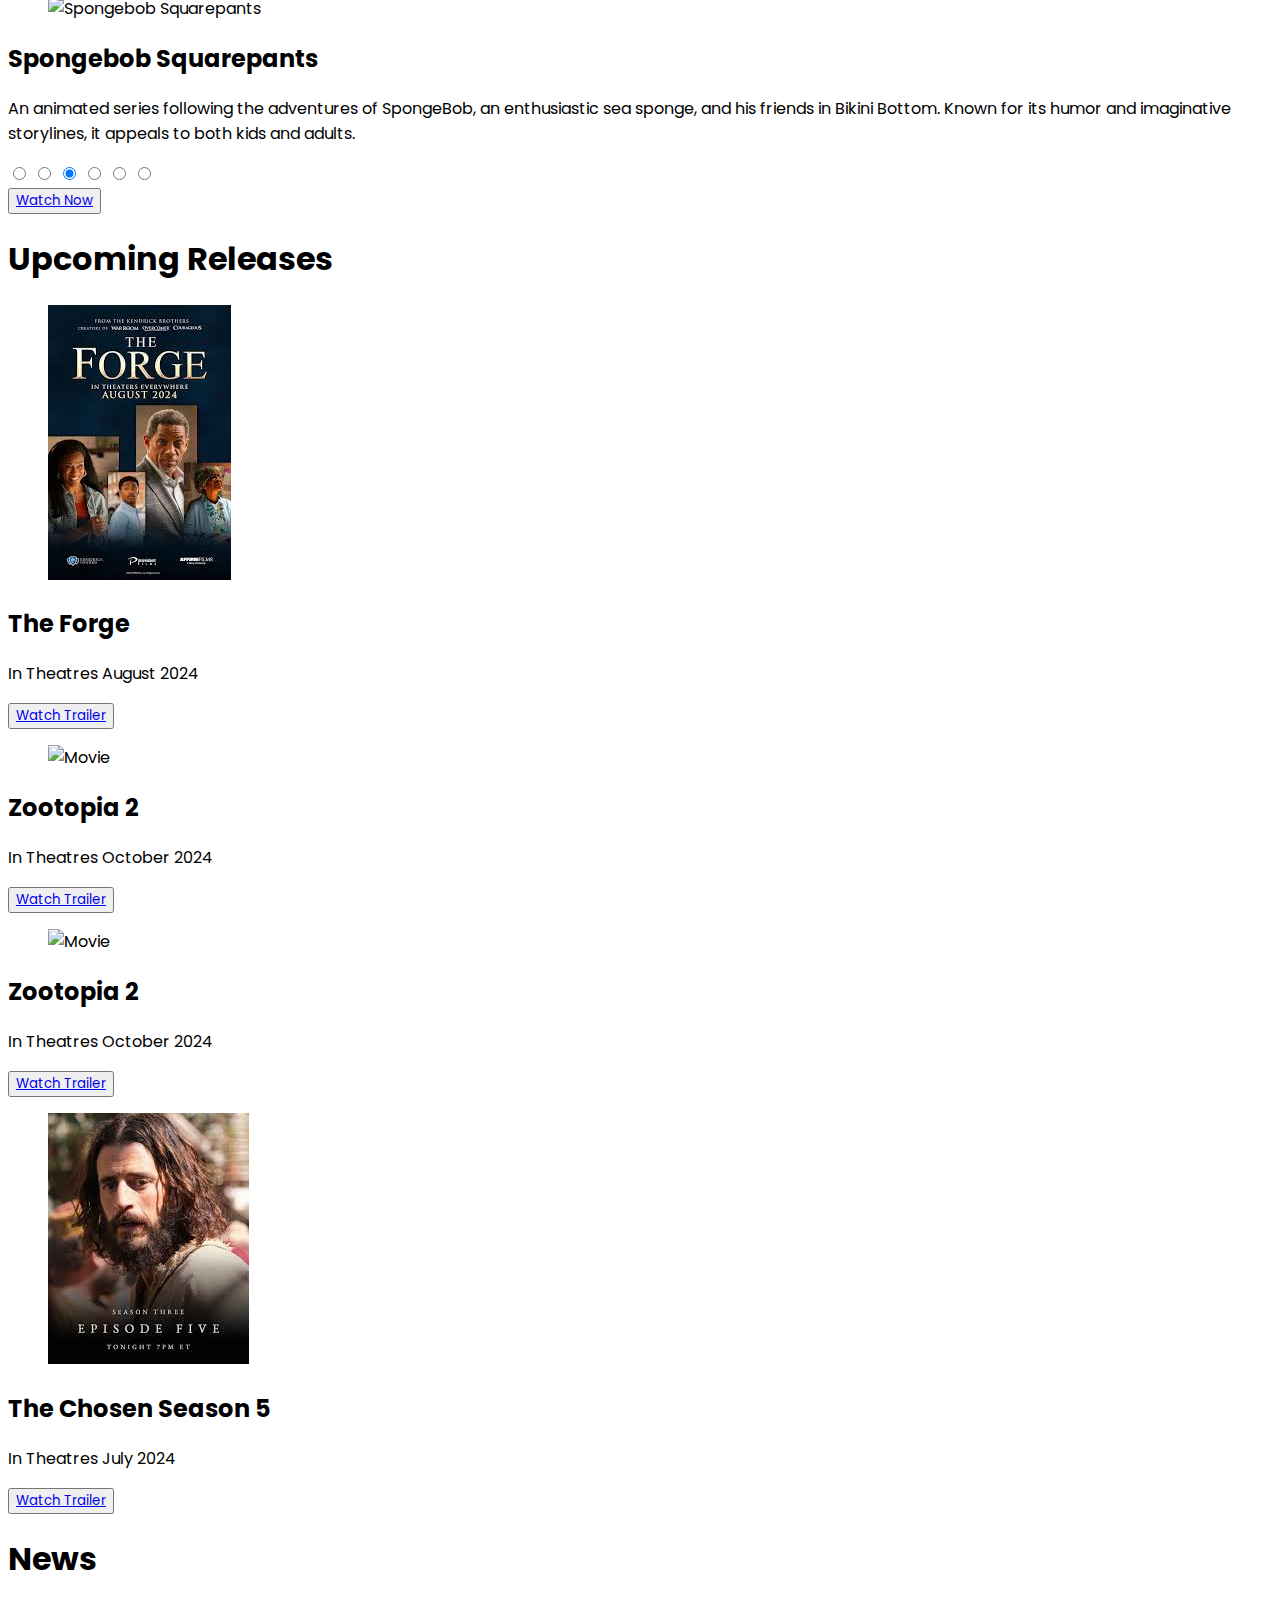
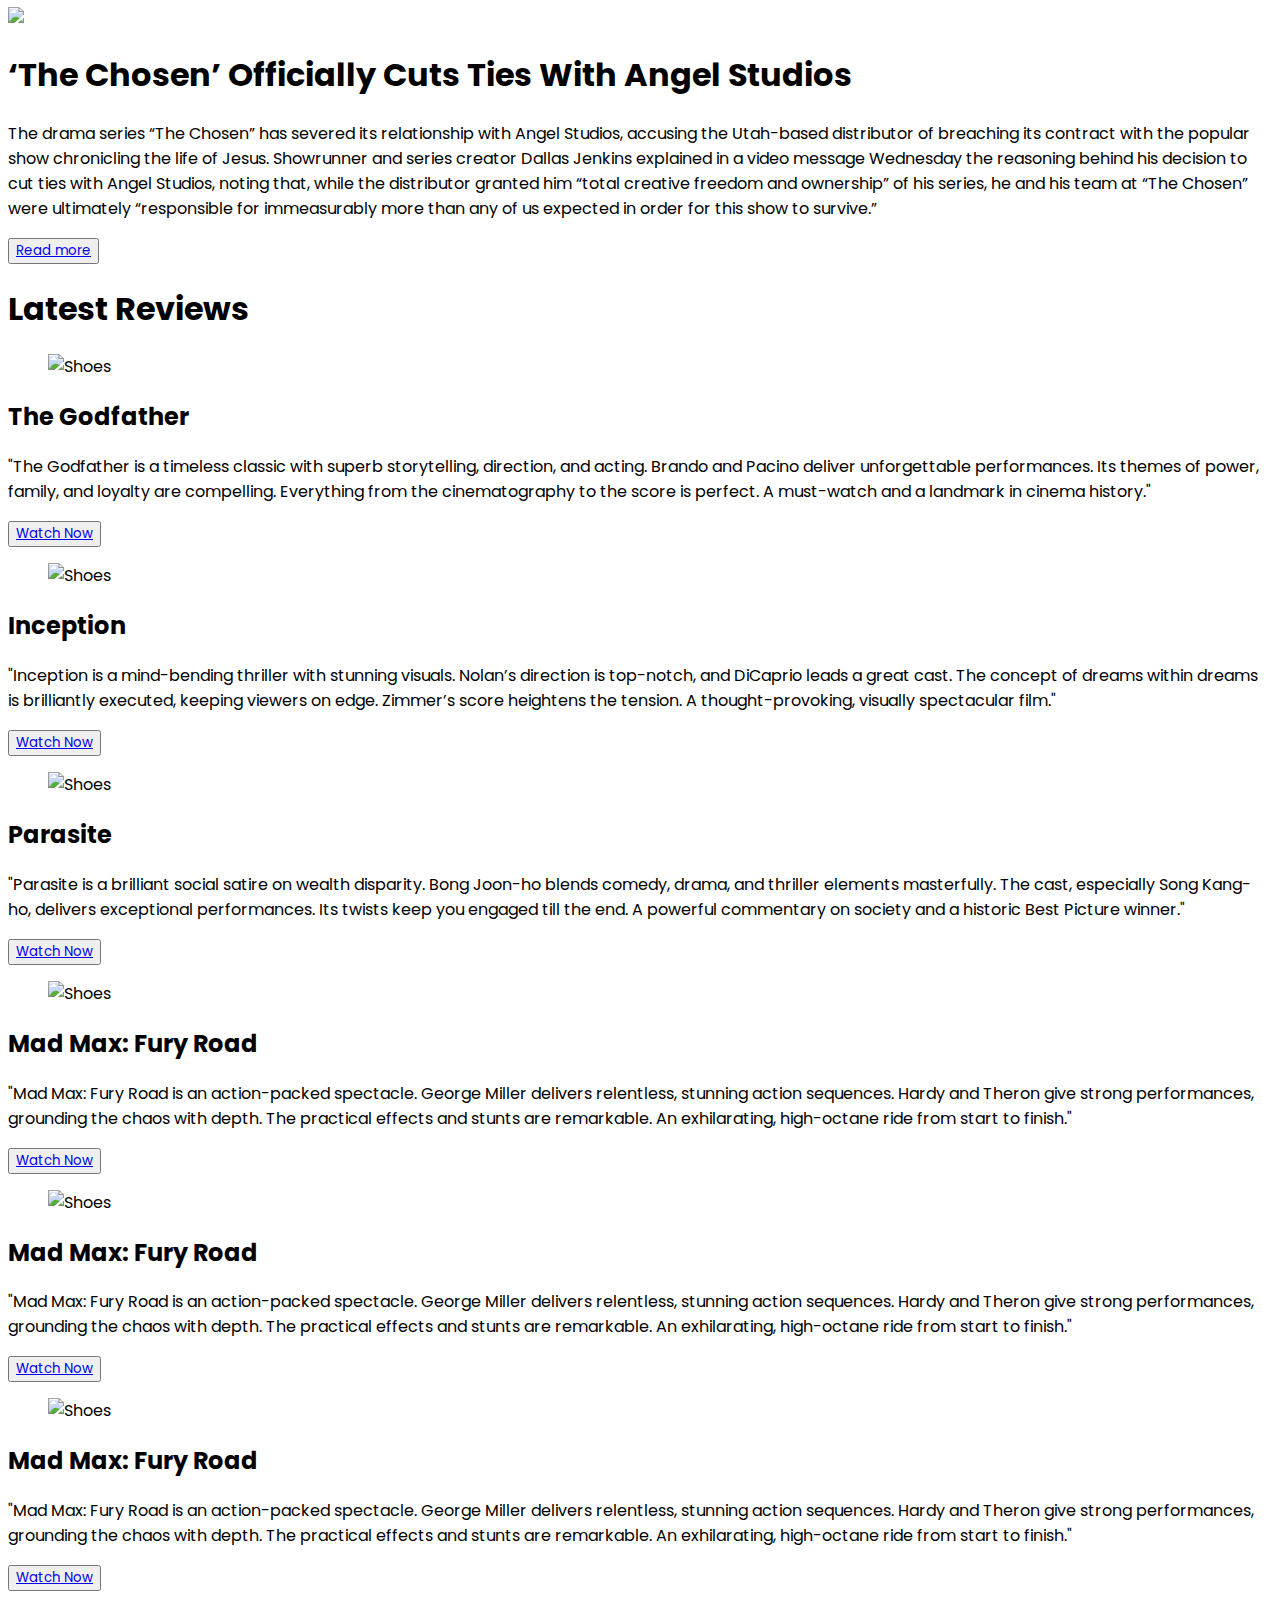
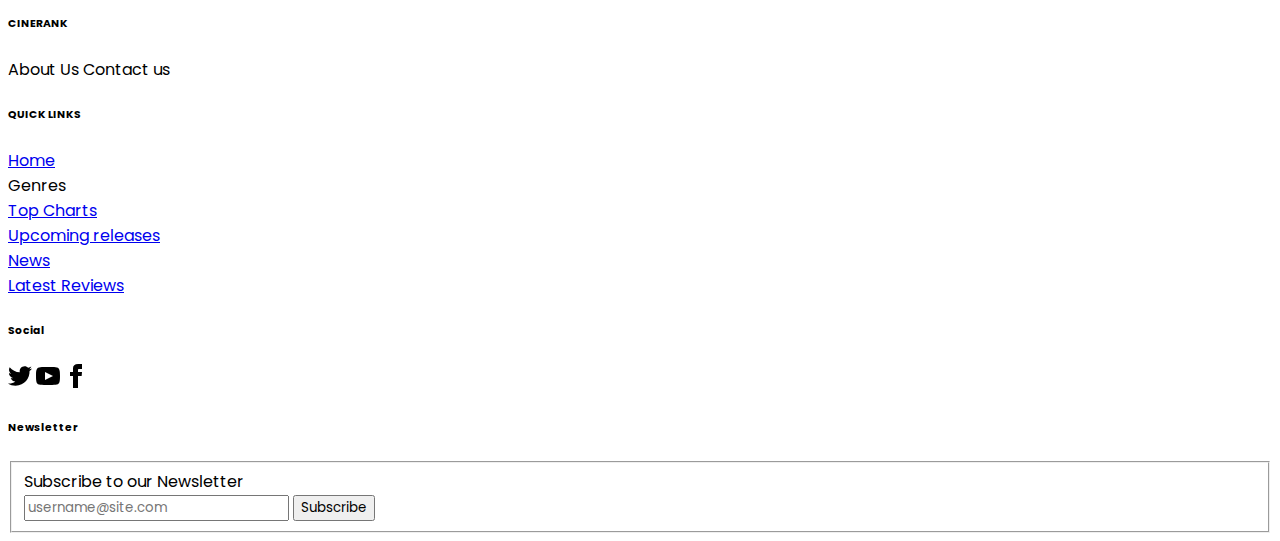
==== commit 36c7a5a5: "fixing footer and semantic tags" ====
--- a/index.html
+++ b/index.html
@@ -109,7 +109,8 @@
               alt="The-Chosen-Season-Four" /></figure>
           <div class="card-body">
             <h2 class="card-title">The Chosen Season 4</h2>
-            <p>A drama series about the life of Jesus Christ, focusing on His teachings and miracles from the
+            <p class="text-justify">A drama series about the life of Jesus Christ, focusing on His teachings and
+              miracles from the
               perspectives of His followers. Season 4 continues to explore their personal and spiritual journeys.</p>
             <div class=" flex gap-x-2">
 
@@ -129,11 +130,13 @@
         </div>
 
         <div class="card w-96 bg-base-100 shadow-xl hover:bg-white transition duration-500 hover:scale-125 hover:z-10">
-          <figure><img src="https://static1.cbrimages.com/wordpress/wp-content/uploads/2024/02/young-sheldon-season7-cast.jpg"
+          <figure><img
+              src="https://static1.cbrimages.com/wordpress/wp-content/uploads/2024/02/young-sheldon-season7-cast.jpg"
               alt="young sheldon" /></figure>
           <div class="card-body">
             <h2 class="card-title whitespace-nowrap">Young Sheldon Season 7</h2>
-            <p>A prequel to "The Big Bang Theory," this comedy follows young genius Sheldon Cooper navigating high
+            <p class="text-justify">A prequel to "The Big Bang Theory," this comedy follows young genius Sheldon Cooper
+              navigating high
               school and college life in East Texas, balancing his intellect with teenage challenges.</p>
             <div class=" flex gap-x-2">
 
@@ -157,7 +160,8 @@
           <figure><img src="https://i.ytimg.com/vi/zHeg6r2rxvg/maxresdefault.jpg" alt="tyler perry's sistas" /></figure>
           <div class="card-body">
             <h2 class="card-title">Tyler Perry's Sistas</h2>
-            <p>A comedy-drama about a group of single Black women in Atlanta, navigating life, love, and friendship
+            <p class="text-justify">A comedy-drama about a group of single Black women in Atlanta, navigating life,
+              love, and friendship
               while supporting each other through personal and professional ups and downs.</p>
             <div class=" flex gap-x-2">
 
@@ -184,7 +188,8 @@
           </figure>
           <div class="card-body">
             <h2 class="card-title whitespace-nowrap">Spongebob Squarepants</h2>
-            <p>An animated series following the adventures of SpongeBob, an enthusiastic sea sponge, and his friends in
+            <p class="text-justify">An animated series following the adventures of SpongeBob, an enthusiastic sea
+              sponge, and his friends in
               Bikini Bottom. Known for its humor and imaginative storylines, it appeals to both kids and adults.</p>
 
 
@@ -212,7 +217,8 @@
           </figure>
           <div class="card-body">
             <h2 class="card-title whitespace-nowrap">Spongebob Squarepants</h2>
-            <p>An animated series following the adventures of SpongeBob, an enthusiastic sea sponge, and his friends in
+            <p class="text-justify">An animated series following the adventures of SpongeBob, an enthusiastic sea
+              sponge, and his friends in
               Bikini Bottom. Known for its humor and imaginative storylines, it appeals to both kids and adults.</p>
 
 
@@ -240,7 +246,8 @@
           </figure>
           <div class="card-body">
             <h2 class="card-title whitespace-nowrap">Spongebob Squarepants</h2>
-            <p>An animated series following the adventures of SpongeBob, an enthusiastic sea sponge, and his friends in
+            <p class="text-justify">An animated series following the adventures of SpongeBob, an enthusiastic sea
+              sponge, and his friends in
               Bikini Bottom. Known for its humor and imaginative storylines, it appeals to both kids and adults.</p>
 
 
@@ -338,7 +345,7 @@
 
     <section id="news">
 
-      <h1 class="text-5xl font-bold  text-center p-10 w-full justify-centre align-centre ">News</h1>
+      <h1 class="text-5xl font-bold  text-center p-10 w-full justify-center align-center ">News</h1>
 
       <div class="hero min-h-screen bg-base-200">
         <div class="hero-content flex-col lg:flex-row-reverse">
@@ -488,8 +495,8 @@
     </nav>
     <nav>
       <h6 class="footer-title">QUICK LINKS</h6>
-      <a class="link link-hover"> <a href="#">Home</a></a>
-      <a class="link link-hover"><a href="#genres"></a>Genres</a>
+      <li><a class="link link-hover"> <a href="#">Home</a></a></li>
+    <li><a class="link link-hover"><a href="#genres"></a>Genres</a></li>
       <li><a href="#topcharts">Top Charts</a></li>
       <li><a href="#upcoming">Upcoming releases</a></li>
       <li><a href="#news">News</a></li>
@@ -533,7 +540,4 @@
 </body>
 
 
-
-</script>
-
 </html>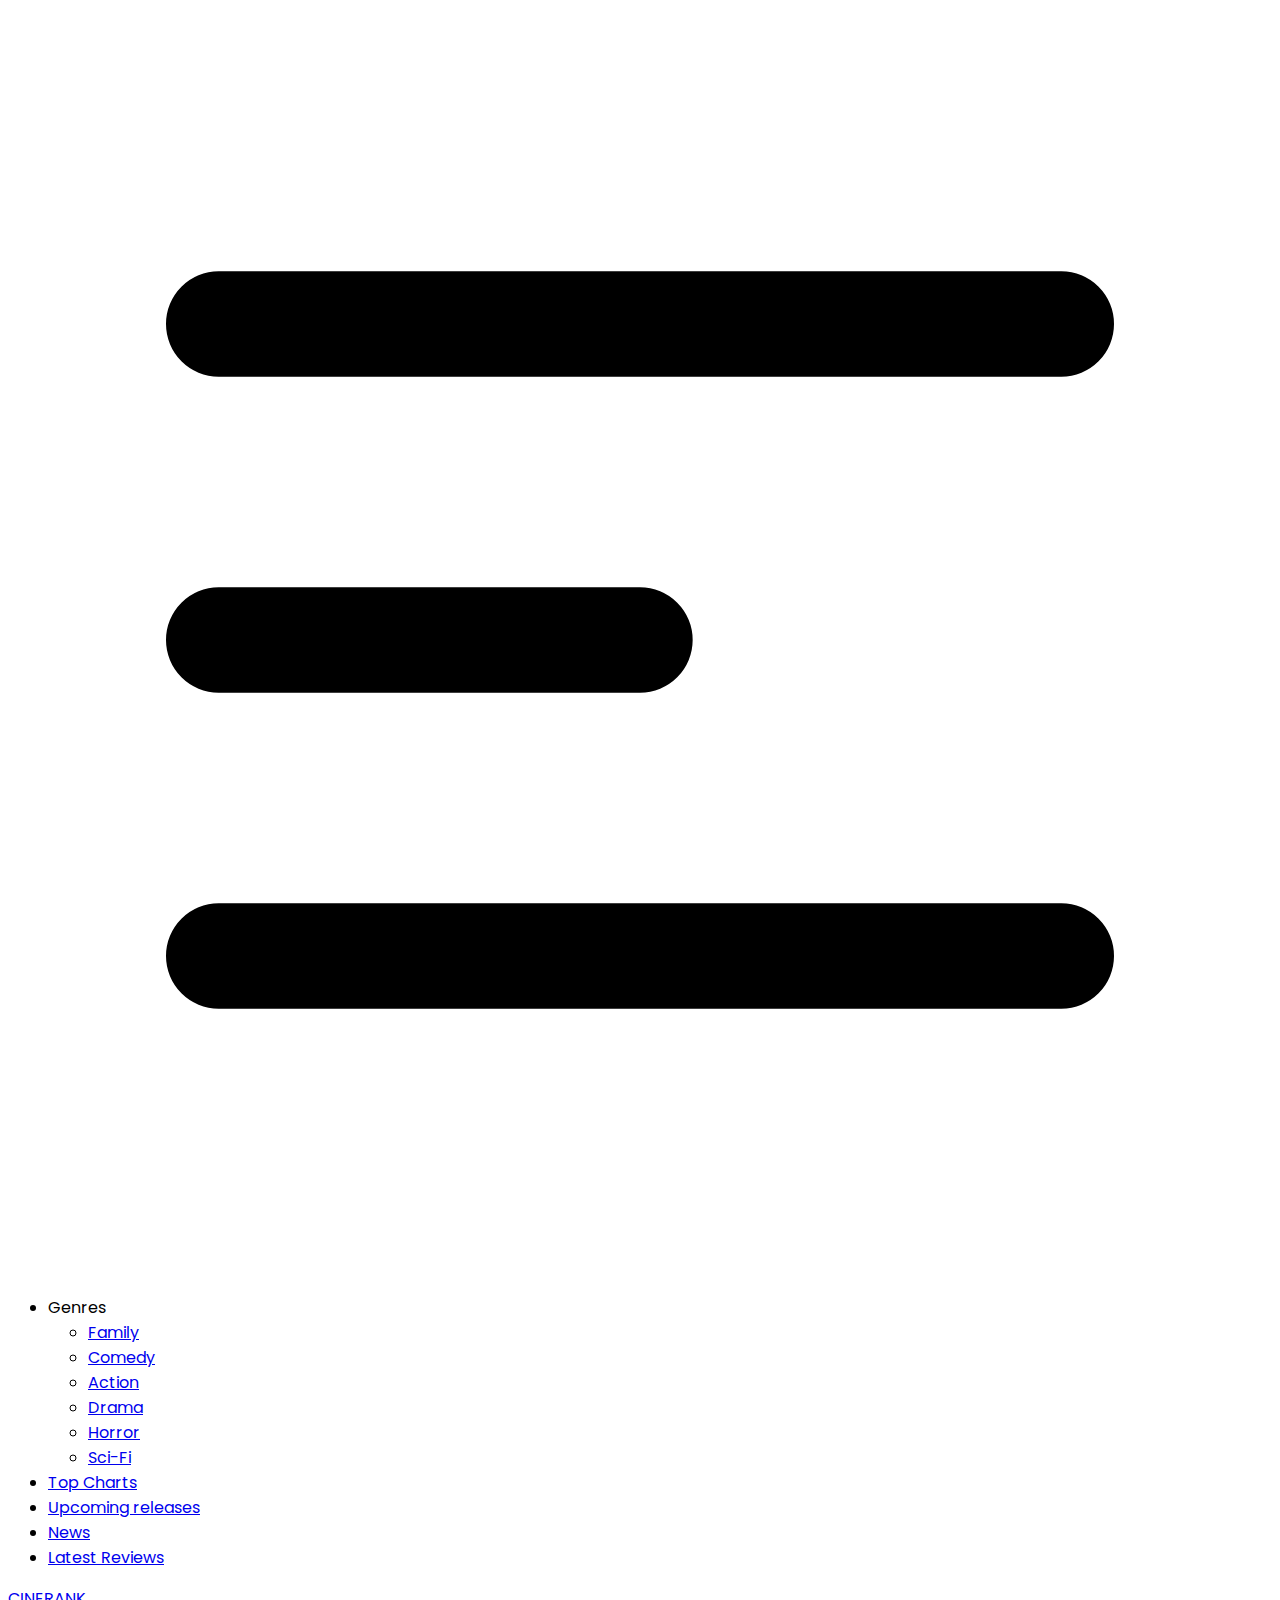
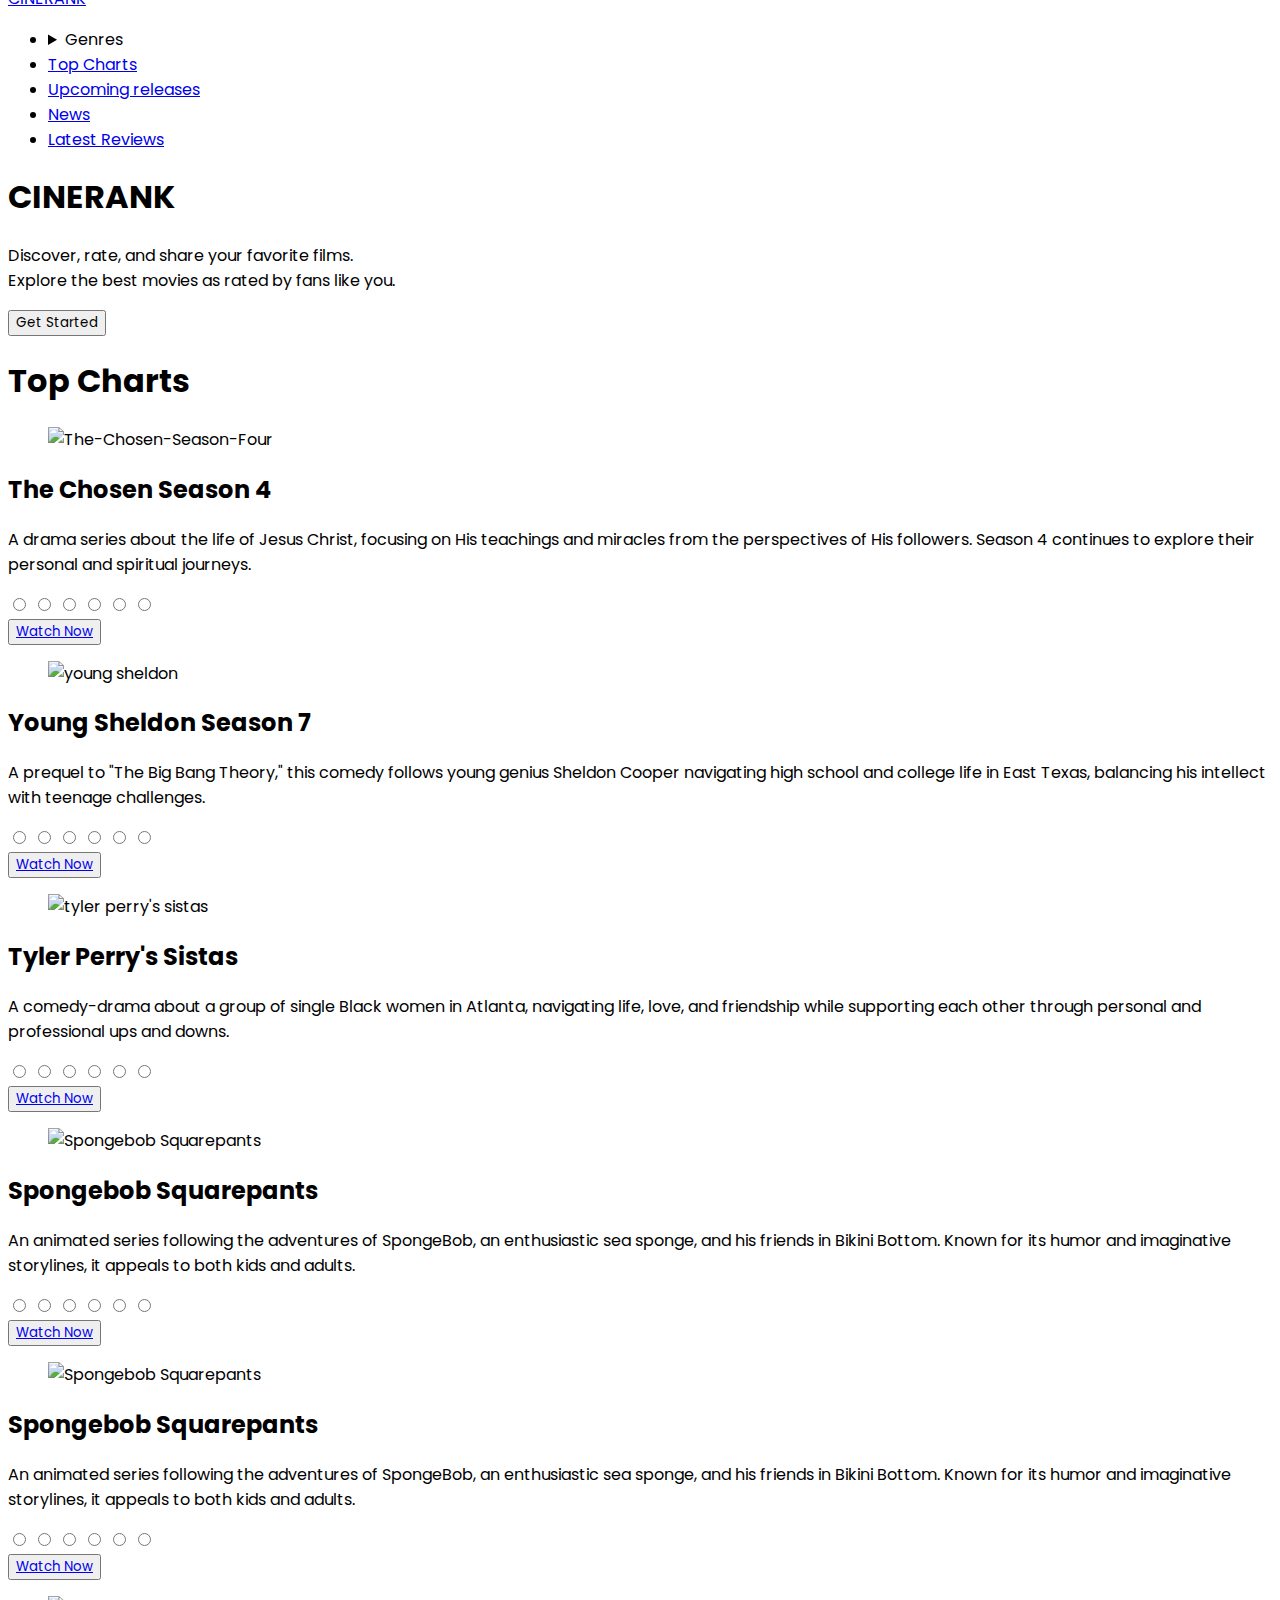
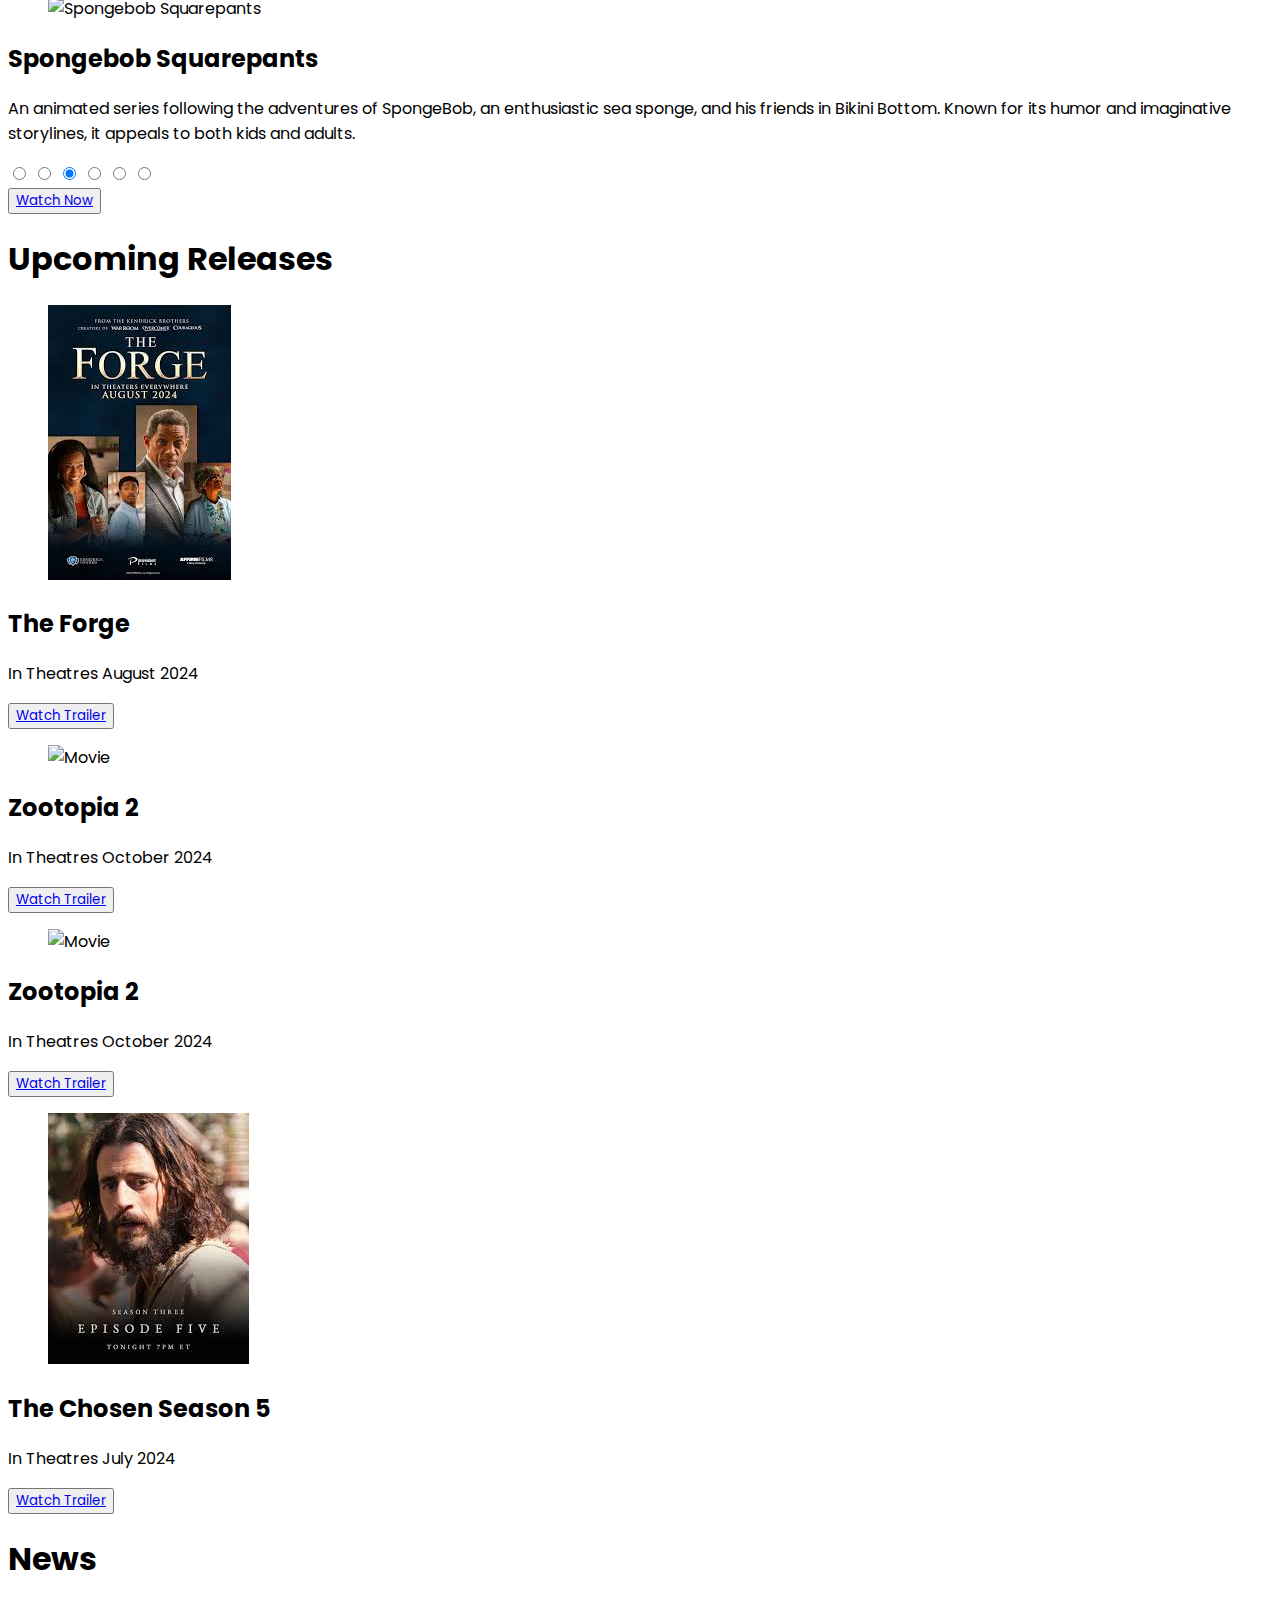
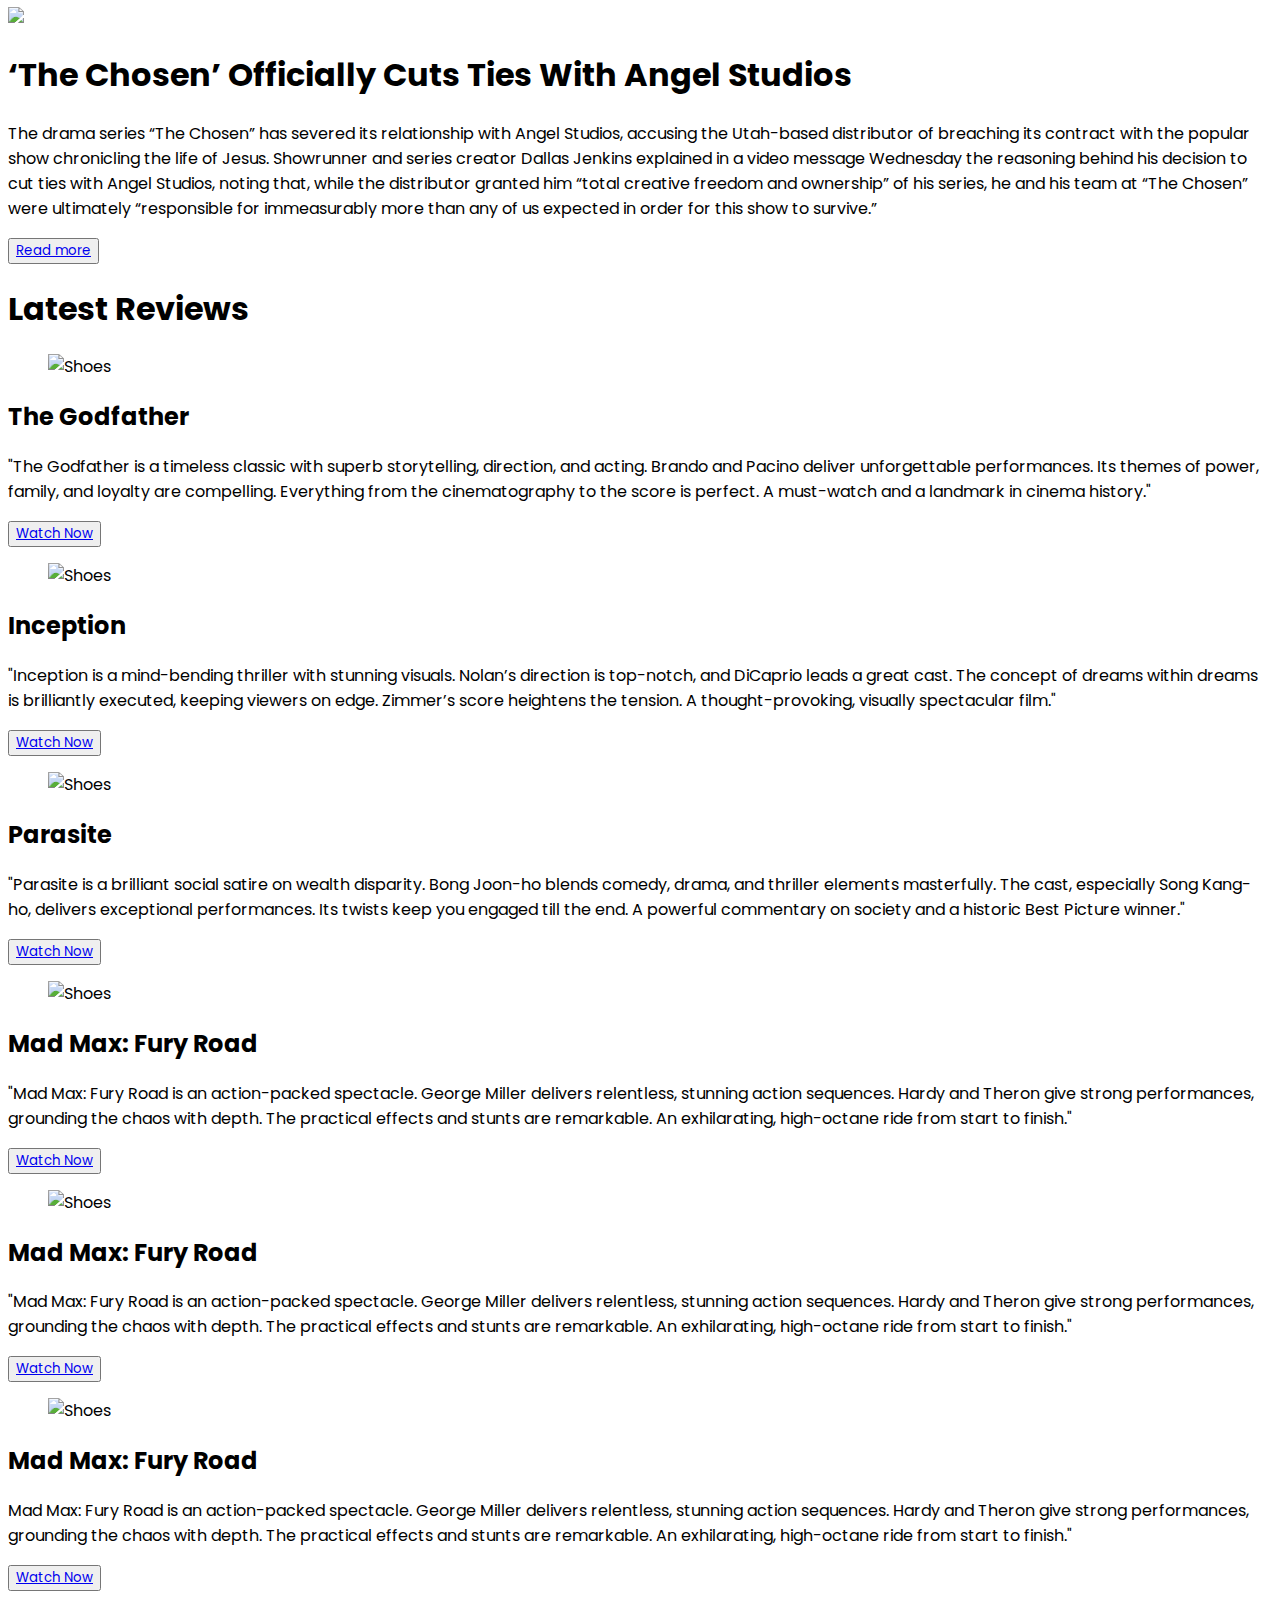
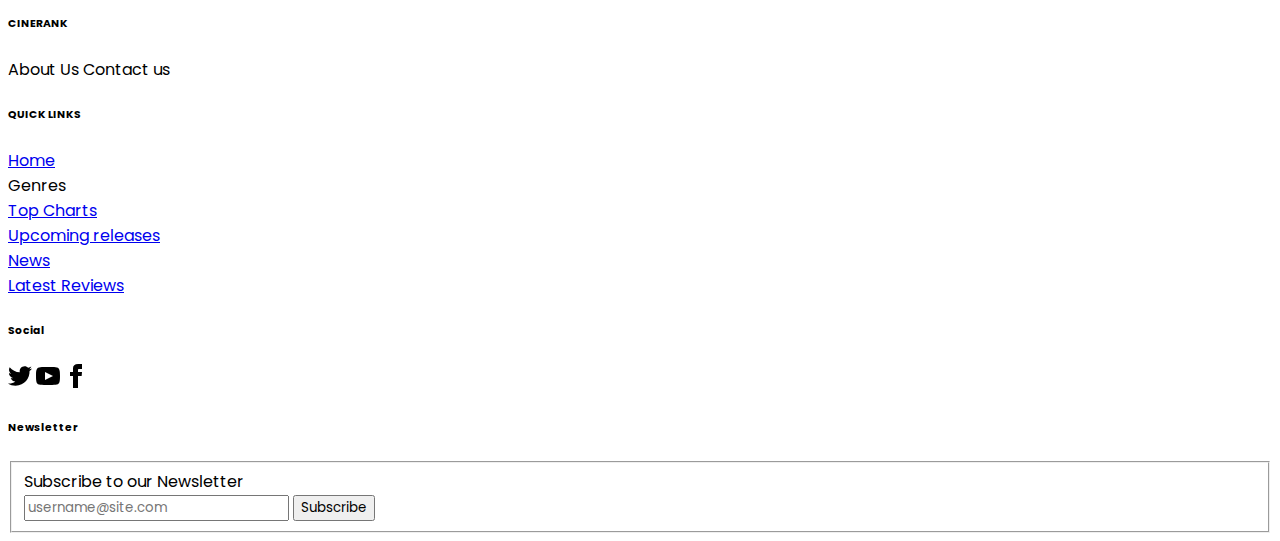
==== commit 3d5b0f80: "fixing padding top" ====
--- a/index.html
+++ b/index.html
@@ -382,7 +382,7 @@
           </figure>
           <div class="card-body">
             <h2 class="card-title">The Godfather</h2>
-            <p>"The Godfather is a timeless classic with superb storytelling, direction, and acting. Brando and Pacino
+            <p class="pt-20" >"The Godfather is a timeless classic with superb storytelling, direction, and acting. Brando and Pacino
               deliver unforgettable performances. Its themes of power, family, and loyalty are compelling. Everything
               from the cinematography to the score is perfect. A must-watch and a landmark in cinema history."</p>
             <div class="card-actions justify-end">
@@ -398,7 +398,7 @@
           </figure>
           <div class="card-body">
             <h2 class="card-title">Inception</h2>
-            <p>"Inception is a mind-bending thriller with stunning visuals. Nolan’s direction is top-notch, and DiCaprio
+            <p class="pt-20">"Inception is a mind-bending thriller with stunning visuals. Nolan’s direction is top-notch, and DiCaprio
               leads a great cast. The concept of dreams within dreams is brilliantly executed, keeping viewers on edge.
               Zimmer’s score heightens the tension. A thought-provoking, visually spectacular film."</p>
             <div class="card-actions justify-end">
@@ -415,7 +415,7 @@
           </figure>
           <div class="card-body">
             <h2 class="card-title">Parasite</h2>
-            <p>"Parasite is a brilliant social satire on wealth disparity. Bong Joon-ho blends comedy, drama, and
+            <p class="pt-20" >"Parasite is a brilliant social satire on wealth disparity. Bong Joon-ho blends comedy, drama, and
               thriller elements masterfully. The cast, especially Song Kang-ho, delivers exceptional performances. Its
               twists keep you engaged till the end. A powerful commentary on society and a historic Best Picture
               winner."</p>
@@ -433,7 +433,7 @@
           </figure>
           <div class="card-body">
             <h2 class="card-title">Mad Max: Fury Road</h2>
-            <p>"Mad Max: Fury Road is an action-packed spectacle. George Miller delivers relentless, stunning action
+            <p class="pt-20" >"Mad Max: Fury Road is an action-packed spectacle. George Miller delivers relentless, stunning action
               sequences. Hardy and Theron give strong performances, grounding the chaos with depth. The practical
               effects and stunts are remarkable. An exhilarating, high-octane ride from start to finish."</p>
             <div class="card-actions justify-end">
@@ -450,7 +450,7 @@
           </figure>
           <div class="card-body">
             <h2 class="card-title">Mad Max: Fury Road</h2>
-            <p>"Mad Max: Fury Road is an action-packed spectacle. George Miller delivers relentless, stunning action
+            <p class="pt-20" >"Mad Max: Fury Road is an action-packed spectacle. George Miller delivers relentless, stunning action
               sequences. Hardy and Theron give strong performances, grounding the chaos with depth. The practical
               effects and stunts are remarkable. An exhilarating, high-octane ride from start to finish."</p>
             <div class="card-actions justify-end">
@@ -467,7 +467,7 @@
           </figure>
           <div class="card-body">
             <h2 class="card-title">Mad Max: Fury Road</h2>
-            <p>"Mad Max: Fury Road is an action-packed spectacle. George Miller delivers relentless, stunning action
+            <p class="pt-20">Mad Max: Fury Road is an action-packed spectacle. George Miller delivers relentless, stunning action
               sequences. Hardy and Theron give strong performances, grounding the chaos with depth. The practical
               effects and stunts are remarkable. An exhilarating, high-octane ride from start to finish."</p>
             <div class="card-actions justify-end">
